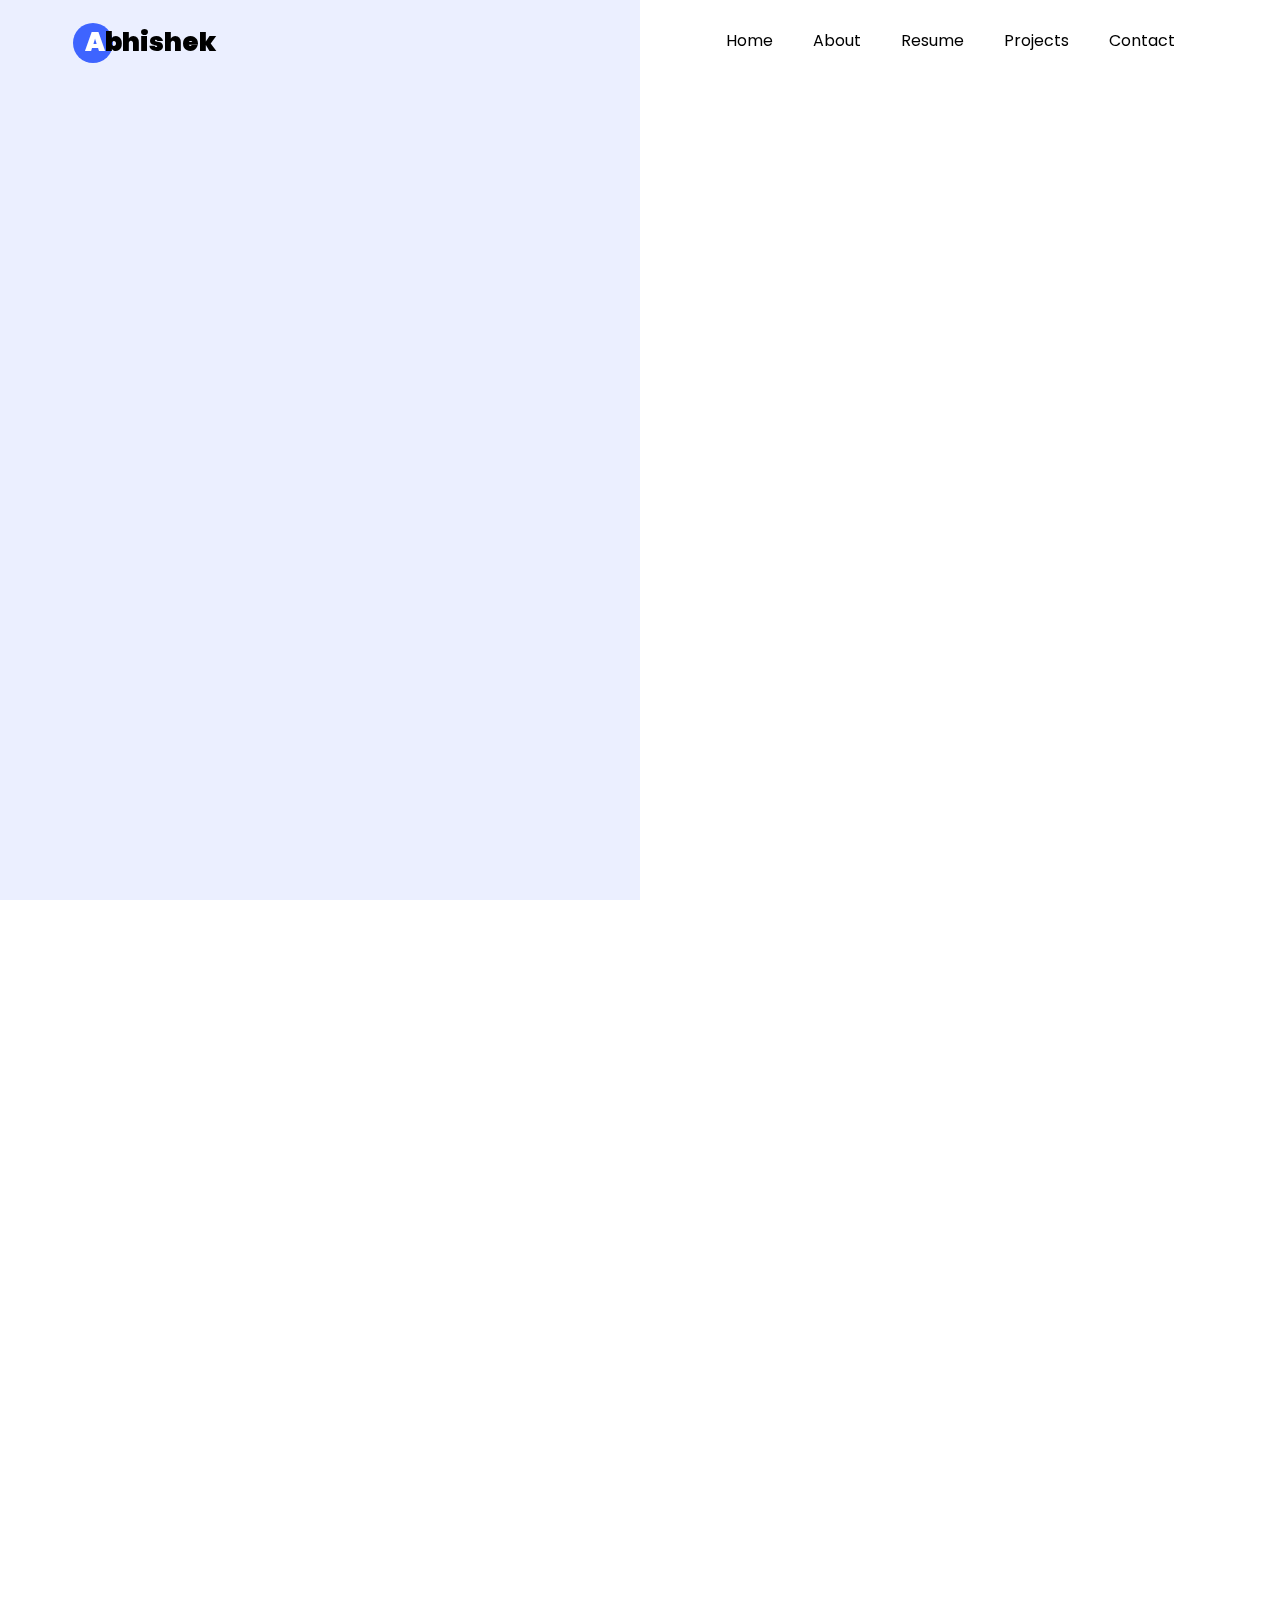
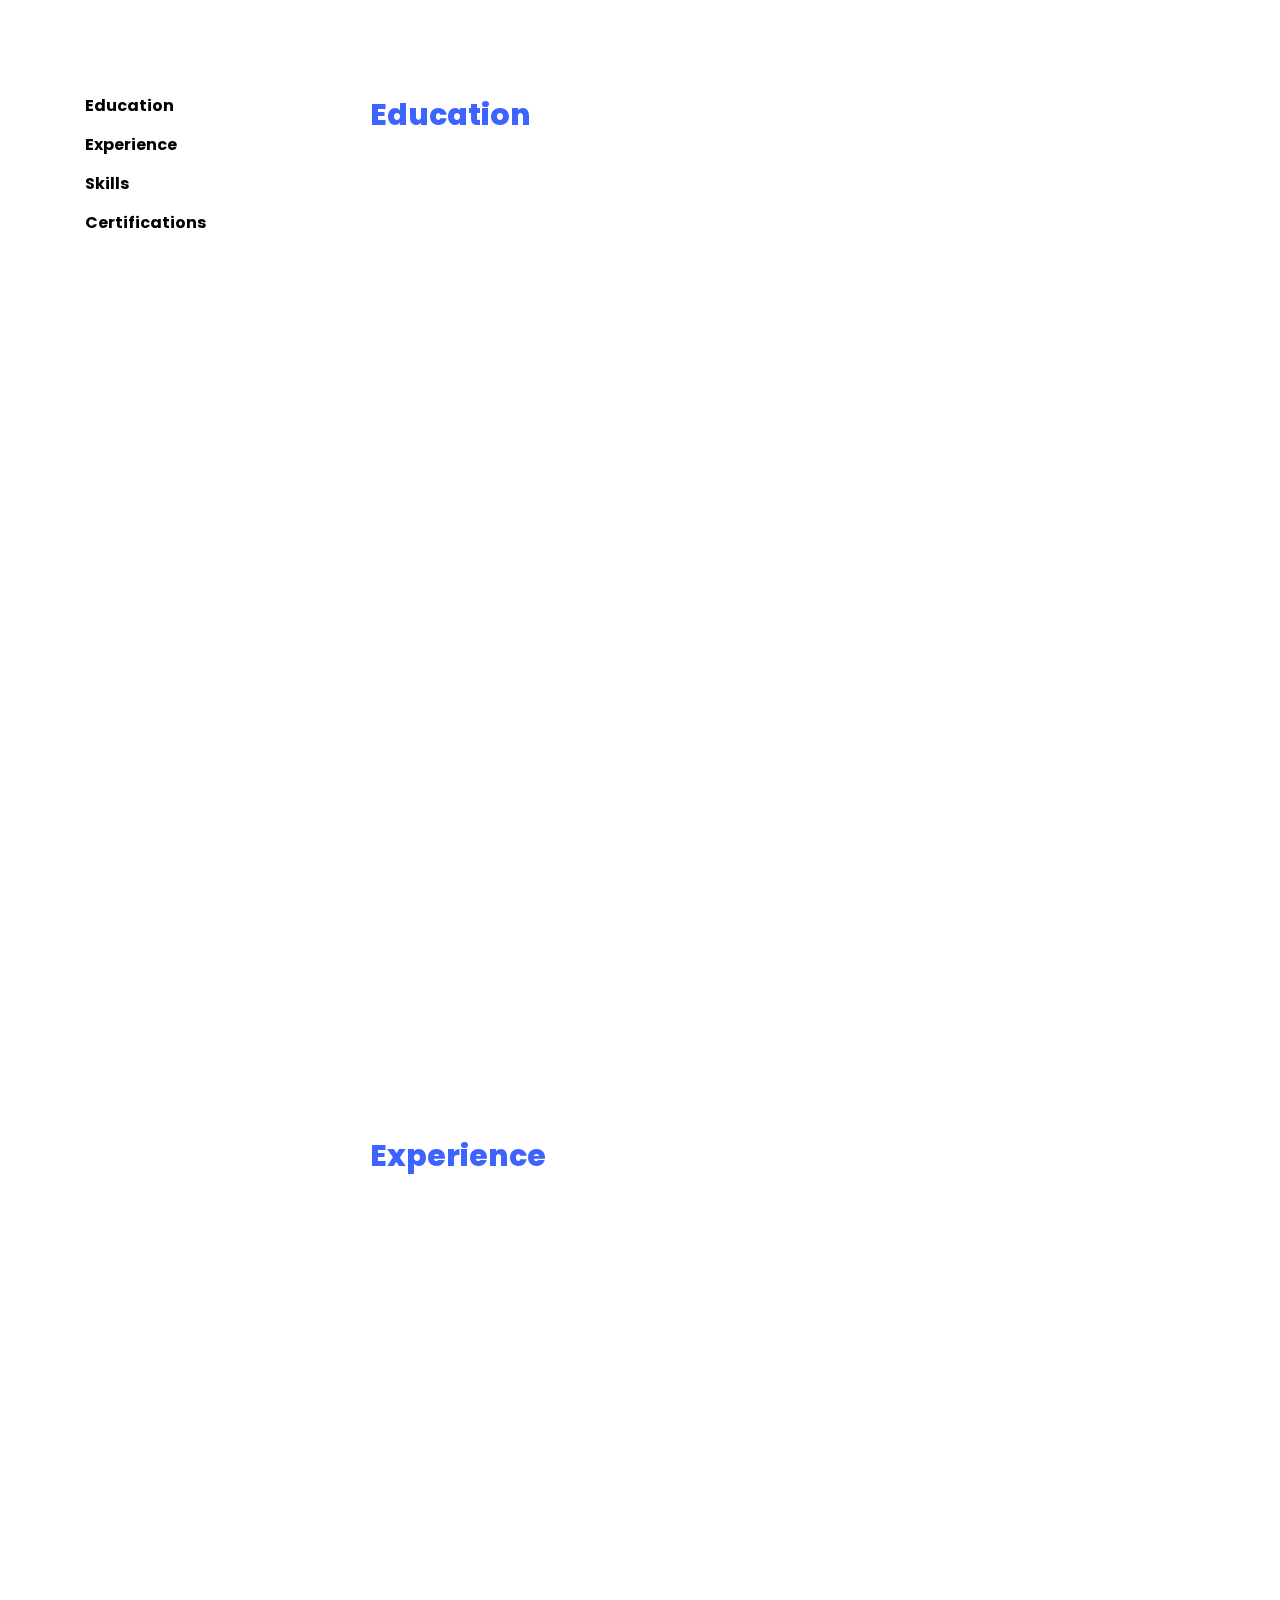
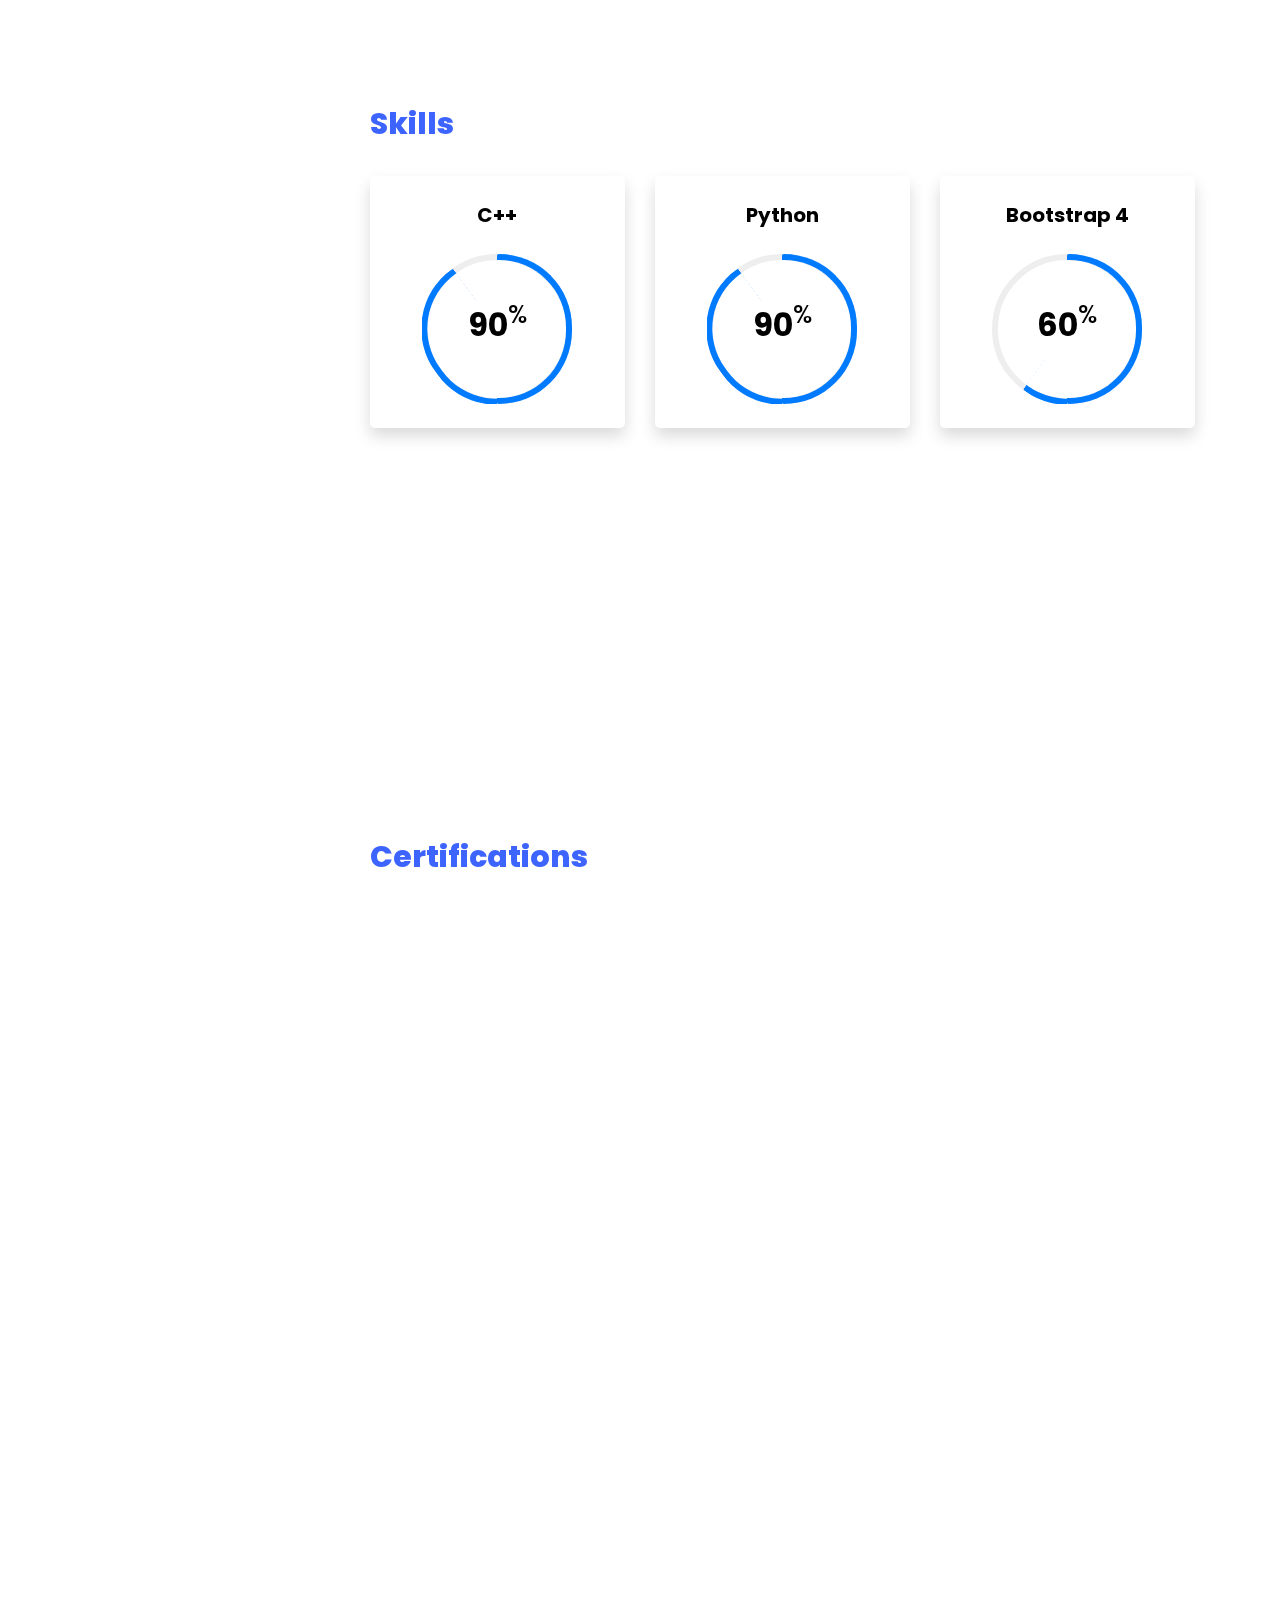
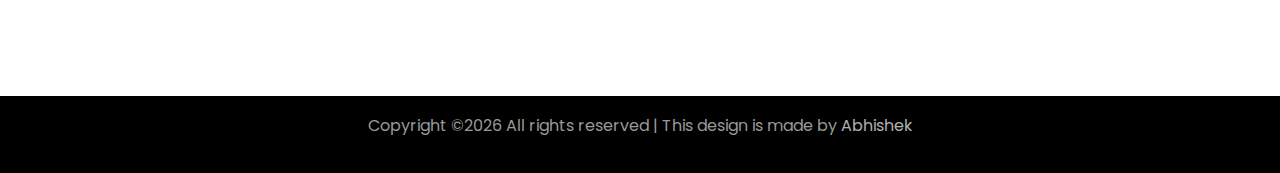
==== index.html @ 72651e6a "Final Commit" ====
<!DOCTYPE html>
<html lang="en">
  
<head>
    <title>Abhishek Tormal</title>
    <meta charset="utf-8">
    <meta name="viewport" content="width=device-width, initial-scale=1, shrink-to-fit=no">
    
    <link href="https://fonts.googleapis.com/css?family=Poppins:100,200,300,400,500,600,700,800,900" rel="stylesheet">

    <link rel="stylesheet" href="css/open-iconic-bootstrap.min.css">
    <link rel="stylesheet" href="css/animate.css">
    
    <link rel="stylesheet" href="css/owl.carousel.min.css">
    <link rel="stylesheet" href="css/owl.theme.default.min.css">
    <link rel="stylesheet" href="css/magnific-popup.css">

    <link rel="stylesheet" href="css/aos.css">

    <link rel="stylesheet" href="css/ionicons.min.css">
    
    <link rel="stylesheet" href="css/flaticon.css">
    <link rel="stylesheet" href="css/icomoon.css">
    <link rel="stylesheet" href="css/style.css">
    <link rel="shotcut icon" ref="images/fav.html" />
  </head>
  <body data-spy="scroll" data-target=".site-navbar-target" data-offset="300">
	  
	  
    <nav class="navbar navbar-expand-lg navbar-dark ftco_navbar ftco-navbar-light site-navbar-target" id="ftco-navbar">
	    <div class="container">
	      <a class="navbar-brand" href="index.html"><span>A</span>bhishek</a>
	      <button class="navbar-toggler js-fh5co-nav-toggle fh5co-nav-toggle" type="button" data-toggle="collapse" data-target="#ftco-nav" aria-controls="ftco-nav" aria-expanded="false" aria-label="Toggle navigation">
	        <span class="oi oi-menu"></span> Menu
	      </button>

	      <div class="collapse navbar-collapse" id="ftco-nav">
	        <ul class="navbar-nav nav ml-auto">
	          <li class="nav-item"><a href="#home-section" class="nav-link"><span>Home</span></a></li>
	          <li class="nav-item"><a href="#about-section" class="nav-link"><span>About</span></a></li>
	          <li class="nav-item"><a href="#resume-section" class="nav-link"><span>Resume</span></a></li>
	          
	       <li class="nav-item"><a href="#projects-section" class="nav-link"><span>Projects</span></a></li>
	         
	          <li class="nav-item"><a href="#contact-section" class="nav-link"><span>Contact</span></a></li>
	        </ul>
	      </div>
	    </div>
	  </nav>
	  <section class="hero-wrap js-fullheight">
      <div class="overlay"></div>
      <div class="container">
        <div class="row no-gutters slider-text js-fullheight justify-content-center align-items-center">
          <div class="col-lg-8 col-md-6 ftco-animate d-flex align-items-center">
          	<div class="text text-center">
          		<span class="subheading">Hey! I am</span>
		  				<h1>Abhishek Tormal</h1>
			  				<h2>I'm a 
								  <span
								     class="txt-rotate"
								     data-period="2000"
								     data-rotate='[ "Web Developer.", "Android App Developer.", "Google IT Support Specialist" ]'></span>
								</h2>
							</div>
            </div>
          </div>
        </div>
      
      <!--div class="mouse">
				<a href="#" class="mouse-icon">
					<div class="mouse-wheel"><span class="ion-ios-arrow-round-down"></span></div>
				</a>
			</div-->
    </section>

    <section class="ftco-about img ftco-section ftco-no-pt ftco-no-pb" id="about-section">
    	<div class="container">
    		<div class="row d-flex no-gutters">
    			<div class="col-md-6 col-lg-6 d-flex">
    				<div class="img-about img d-flex align-items-stretch">
    					<div class="overlay"></div>
	    				<div class="img d-flex align-self-stretch align-items-center" style="background-image:url(images/Abhi.jpg);
	    				height:665px;">
	    				</div>
    				</div>
    			</div>
    			<div class="col-md-6 col-lg-6 pl-md-5 py-5">
    				<div class="row justify-content-start pb-3">
		          <div class="col-md-12 heading-section ftco-animate">
		          	<h1 class="big">About</h1>
		            <h2 class="mb-4">Read more about Abhishek </h2>
		            <p>Web Developer | Android App Developer | Google IT Support Specialist</p>
		            <ul class="about-info mt-4 px-md-0 px-2">
		            	<li class="d-flex"><span>Name:</span> <span>Abhishek Bhimashankar Tormal</span></li>
		            	<li class="d-flex"><span>Date of birth:</span> <span>June 19, 2000</span></li>
		            	<li class="d-flex"><span>Address:</span> <span>Akole Tal.Akole Dist.A.Nagar</span></li>
		            	<li class="d-flex"><span>Zip code:</span> <span>422601</span></li>
		            	<li class="d-flex"><span>Email:</span> <span>abhishektormal52@gmail.com</span></li>
		            	<li class="d-flex"><span>Phone: </span> <span>9139518141</span></li>
		            </ul>
		          </div>
		        </div>
	          <div class="counter-wrap ftco-animate d-flex mt-md-3">
              <div class="text">
              	<p class="mb-4">
	                <span class="number" data-number="5">0</span>
	                <span>Projects complete</span>
                </p>
                <p><a href="#" class="btn btn-primary py-3 px-3">Download CV</a></p>
              </div>
	          </div>
	        </div>
        </div>
    	</div>
    </section>

    <section class="ftco-section ftco-no-pb goto-here" id="resume-section">
    	<div class="container">
    		<div class="row">
    			<div class="col-md-3">
				    <nav id="navi">
					    <ul>
					      <li><a href="#page-1">Education</a></li>
					      <li><a href="#page-2">Experience</a></li>
					      <li><a href="#page-3">Skills</a></li>
					      <li><a href="#page-4">Certifications</a></li>
					    </ul>
					  </nav>
					</div>
					<div class="col-md-9">
					  <div id="page-1" class= "page one">
					  	<h2 class="heading">Education</h2>
					    <div class="resume-wrap d-flex ftco-animate">
					    	<div class="icon d-flex align-items-center justify-content-center">
					    		<span class="flaticon-ideas"></span>
					    	</div>
					    	<div class="text pl-3">
		    					<span class="date">2018-2022</span>
		    					<h2>Bachelor of Computer Engineering</h2>
		    					<span class="position">Savitribai Phule Pune University</span><br>
		    					<span class="position">Marathwada Mitra Mandal's Institute of Technology, Lohgaon Pune.</span>
		    					<p>9.22 SGPA</p>
		    					<p>

Programming languages which I have hands-on experience :- C, C+
+ (gold badge), Python (gold badge), Java, PHP, HTML, CSS, SQL.<br>
Operating System - Windows, Linux<br>
Databases - SQL, Oracle<br>
<br>

Recently I completed the Google IT Professional Certificate - a
hands on IT support program that covers troubleshooting, customer
service, networking, operating system, system administration and
security.
	    				</div>
	    				</div>
	    				<div class="resume-wrap d-flex ftco-animate">
	    					<div class="icon d-flex align-items-center justify-content-center">
					    		<span class="flaticon-ideas"></span>
					    	</div>
					    	<div class="text pl-3">
		    					<span class="date">2017-2018</span>
		    					<h2>HSC (Science)</h2>
		    					<span class="position">Akole Taluka Education Societys Arts, Commerce & Dadasaheb
Rupwate Science College, Akole, Dist.Ahmednagar 422601</span>
		    					<p>79.85 %</p>
		    				</div>
	    				</div>
	    				<div class="resume-wrap d-flex ftco-animate">
	    					<div class="icon d-flex align-items-center justify-content-center">
					    		<span class="flaticon-ideas"></span>
					    	</div>
					    	<div class="text pl-3">
		    					<span class="date">2015-2016</span><br>
		    					<h2>SSC</h2>
		    					<span class="position">Agasti Vidyalaya ,Akole</span>
		    					<p>93.00 %</p>
		    				</div>
	    				</div>
					  </div>

					  <div id="page-2" class= "page two">
					  	<h2 class="heading">Experience</h2>
					    <div class="resume-wrap d-flex ftco-animate">
					    	<div class="icon d-flex align-items-center justify-content-center">
					    		<span class="flaticon-ideas"></span>
					    	</div>
					    	<div class="text pl-3">
		    					<span class="date">1st May 2020 - 1st June 2020</span>
		    					<h2>Detailed Developer Report</h2>
		    					<span class="position">E-commerce platform</span>
		    					<p>Worked as an Ethical Hacker and this report contains vulnerabilities of e-commerce platform Website.</p>
		    				</div><br>
		    				
	    				</div>
	    				<div class="resume-wrap d-flex ftco-animate">
	    				<div class="icon d-flex align-items-center justify-content-center">
					    		<span class="flaticon-ideas"></span>
					    	</div>
		    				<div class="text pl-3">
		    					<span class="date">March 2020 - may 2020</span>
		    					<h2>Wordpress Website</h2>
		    					<span class="position">Adventurous</span>
		    					<p>Worked as an Web Developer.</p>
		    				</div>
		    			</div>
					  </div>
					  <div id="page-3" class= "page three">
					  	<h2 class="heading">Skills</h2>
					  	<div class="row progress-circle mb-5">
					  		<div class="col-lg-4 mb-4">
						      <div class="bg-white rounded-lg shadow p-4">
						        <h2 class="h5 font-weight-bold text-center mb-4">C++</h2>

						        <!-- Progress bar 1 -->
						        <div class="progress mx-auto" data-value='90'>
						          <span class="progress-left">
                        <span class="progress-bar border-primary"></span>
						          </span>
						          <span class="progress-right">
                        <span class="progress-bar border-primary"></span>
						          </span>
						          <div class="progress-value w-100 h-100 rounded-circle d-flex align-items-center justify-content-center">
						            <div class="h2 font-weight-bold">90<sup class="small">%</sup></div>
						          </div>
						        </div>
						        <!-- END -->

						        <!-- Demo info -->
						        <!-- END -->
						      </div>
						    </div>

						    <div class="col-lg-4 mb-4">
						      <div class="bg-white rounded-lg shadow p-4">
						        <h2 class="h5 font-weight-bold text-center mb-4">Python</h2>

						        <!-- Progress bar 1 -->
						        <div class="progress mx-auto" data-value='90'>
						          <span class="progress-left">
                        <span class="progress-bar border-primary"></span>
						          </span>
						          <span class="progress-right">
                        <span class="progress-bar border-primary"></span>
						          </span>
						          <div class="progress-value w-100 h-100 rounded-circle d-flex align-items-center justify-content-center">
						            <div class="h2 font-weight-bold">90<sup class="small">%</sup></div>
						          </div>
						        </div>
						        <!-- END -->

						        
						      </div>
						    </div>

						    <div class="col-lg-4 mb-4">
						      <div class="bg-white rounded-lg shadow p-4">
						        <h2 class="h5 font-weight-bold text-center mb-4">Bootstrap 4</h2>

						        <!-- Progress bar 1 -->
						        <div class="progress mx-auto" data-value='60'>
						          <span class="progress-left">
                        <span class="progress-bar border-primary"></span>
						          </span>
						          <span class="progress-right">
                        <span class="progress-bar border-primary"></span>
						          </span>
						          <div class="progress-value w-100 h-100 rounded-circle d-flex align-items-center justify-content-center">
						            <div class="h2 font-weight-bold">60<sup class="small">%</sup></div>
						          </div>
						        </div>
						        <!-- END -->

						        <!-- Demo info -->
						        
						        <!-- END -->
						      </div>
						    </div>
					  	</div>
					  	<div class="row">
					  		<div class="col-md-6 animate-box">
									<div class="progress-wrap ftco-animate">
										<h3>Java</h3>
										<div class="progress">
										 	<div class="progress-bar color-1" role="progressbar" aria-valuenow="60"
										  	aria-valuemin="0" aria-valuemax="100" style="width:60%">
										    <span>70%</span>
										  	</div>
										</div>
									</div>
								</div>
								<div class="col-md-6 animate-box">
									<div class="progress-wrap ftco-animate">
										<h3>Network Security</h3>
										<div class="progress">
										 	<div class="progress-bar color-2" role="progressbar" aria-valuenow="75"
										  	aria-valuemin="0" aria-valuemax="100" style="width:75%">
										    <span>75%</span>
										  	</div>
										</div>
									</div>
								</div>
								<div class="col-md-6 animate-box">
									<div class="progress-wrap ftco-animate">
										<h3>MySQL</h3>
										<div class="progress">
										 	<div class="progress-bar color-3" role="progressbar" aria-valuenow="40"
										  	aria-valuemin="0" aria-valuemax="100" style="width:40%">
										    <span>80%</span>
										  	</div>
										</div>
									</div>
								</div>
								<div class="col-md-6 animate-box">
									<div class="progress-wrap ftco-animate">
										<h3>Technical Skills</h3>
										<div class="progress">
										 	<div class="progress-bar color-4" role="progressbar" aria-valuenow="75"
										  	aria-valuemin="0" aria-valuemax="100" style="width:75%">
										    <span>75%</span>
										  	</div>
										</div>
									</div>
								</div>
								<div class="col-md-6 animate-box">
									<div class="progress-wrap ftco-animate">
										<h3>PHP</h3>
										<div class="progress">
										 	<div class="progress-bar color-5" role="progressbar" aria-valuenow="75"
										  	aria-valuemin="0" aria-valuemax="100" style="width:70%">
										    <span>65%</span>
										  	</div>
										</div>
									</div>
								</div>
								<div class="col-md-6 animate-box">
									<div class="progress-wrap ftco-animate">
										<h3>Problem Solving</h3>
										<div class="progress">
										 	<div class="progress-bar color-6" role="progressbar" aria-valuenow="80"
										  	aria-valuemin="0" aria-valuemax="100" style="width:80%">
										    <span>80%</span>
										  	</div>
										</div>
									</div>
								</div>
					  	</div>
					  </div>

				<div id="page-4" class= "page four">
					    <h2 class="heading">Certifications</h2>
					    <div class="resume-wrap d-flex ftco-animate">
					    	<div class="icon d-flex align-items-center justify-content-center">
					    		<span class="flaticon-ideas"></span>
					    	</div>
					    	<div class="text pl-3">
		    					<span class="date">8 Months</span>
		    					<h2>Google IT Support Professional Certificate</h2>
		    					<span>Coursera, Online</span>
		    					
	    					</div>
	    				</div>
	    				<div class="resume-wrap d-flex ftco-animate">
	    					<div class="icon d-flex align-items-center justify-content-center">
					    		<span class="flaticon-ideas"></span>
					    	</div>
					    	<div class="text pl-3">
		    					<span class="date">2 Months</span>
		    					<h2>Certified Network Security Specialist (CNSS)</h2>
		    					<span>International Cybersecurity Institute (icsi.co.uk), Online</span>
		    				
		    				</div>
	    				</div>
	    				<div class="resume-wrap d-flex ftco-animate">
	    					<div class="icon d-flex align-items-center justify-content-center">
					    		<span class="flaticon-ideas"></span>
					    	</div>
					    	<div class="text pl-3">
		    					<span class="date">4 Weeks</span>
		    					<h2>Front-End Web UI Frameworks and Tools Bootstrap 4</h2>
		    					<span>Coursera, Online</span>
		    				
		    				</div>
	    				</div>
	    				<div class="resume-wrap d-flex ftco-animate">
	    					<div class="icon d-flex align-items-center justify-content-center">
					    		<span class="flaticon-ideas"></span>
					    	</div>
					    	<div class="text pl-3">
		    					<span class="date">2 Weeks</span>
		    					<h2>SQL Bootcamp With MySQL, PHP & Python</h2>
		    					<span>Udemy, Online</span>
		    				
		    				</div>
	    				</div>
	    				<div class="resume-wrap d-flex ftco-animate">
	    					<div class="icon d-flex align-items-center justify-content-center">
					    		<span class="flaticon-ideas"></span>
					    	</div>
					    	<div class="text pl-3">
		    					<span class="date">4 Weeks</span>
		    					<h2>Python For Machine Learning</h2>
		    					<span>Great Learning Academy, Online</span>
		    				
		    				</div>
	    				</div>
	    				<div class="resume-wrap d-flex ftco-animate">
	    					<div class="icon d-flex align-items-center justify-content-center">
					    		<span class="flaticon-ideas"></span>
					    	</div>
					    	<div class="text pl-3">
		    					<span class="date">15 Days</span>
		    					<h2>Career Edge : Knockdown the Lockdown</h2>
		    					<span>TCSiON, Online</span>
		    				</div>
	    				</div>
	    			</div>
				</div>
			 </div>
    	</div>
    </section>

    <!--section class="ftco-section" id="services-section">
    	<div class="container-fluid px-md-5">
    		<div class="row justify-content-center py-5 mt-5">
          <div class="col-md-12 heading-section text-center ftco-animate">
          	<h1 class="big big-2">Services</h1>
            <h2 class="mb-4">Services</h2>
            <p>Far far away, behind the word mountains, far from the countries Vokalia and Consonantia</p>
          </div>
        </div>
    		<div class="row">
					<div class="col-md-4 text-center d-flex ftco-animate">
						<a href="#" class="services-1 shadow">
							<span class="icon">
								<i class="flaticon-analysis"></i>
							</span>
							<div class="desc">
								<h3 class="mb-5">Web Design</h3>
								<p>A small river named Duden flows by their place and supplies it with the necessary regelialia.</p>
							</div>
						</a>
					</div>
					<div class="col-md-4 text-center d-flex ftco-animate">
						<a href="#" class="services-1 shadow">
							<span class="icon">
								<i class="flaticon-flasks"></i>
							</span>
							<div class="desc">
								<h3 class="mb-5">Phtography</h3>
								<p>A small river named Duden flows by their place and supplies it with the necessary regelialia.</p>
							</div>
						</a>
					</div>
					<div class="col-md-4 text-center d-flex ftco-animate">
						<a href="#" class="services-1 shadow">
							<span class="icon">
								<i class="flaticon-ideas"></i>
							</span>
							<div class="desc">
								<h3 class="mb-5">Web Developer</h3>
								<p>A small river named Duden flows by their place and supplies it with the necessary regelialia.</p>
							</div>
						</a>
					</div>

					<div class="col-md-4 text-center d-flex ftco-animate">
						<a href="#" class="services-1 shadow">
							<span class="icon">
								<i class="flaticon-innovation"></i>
							</span>
							<div class="desc">
								<h3 class="mb-5">App Developing</h3>
								<p>A small river named Duden flows by their place and supplies it with the necessary regelialia.</p>
							</div>
						</a>
					</div>
					<div class="col-md-4 text-center d-flex ftco-animate">
						<a href="#" class="services-1 shadow">
							<span class="icon">
								<i class="flaticon-ux-design"></i>
							</span>
							<div class="desc">
								<h3 class="mb-5">Branding</h3>
								<p>A small river named Duden flows by their place and supplies it with the necessary regelialia.</p>
							</div>
						</a>
					</div>
					<div class="col-md-4 text-center d-flex ftco-animate">
						<a href="#" class="services-1 shadow">
							<span class="icon">
								<i class="flaticon-idea"></i>
							</span>
							<div class="desc">
								<h3 class="mb-5">Product Strategy</h3>
								<p>A small river named Duden flows by their place and supplies it with the necessary regelialia.</p>
							</div>
						</a>
					</div>
				</div>
    	</div>
    </section-->


    <section class="ftco-section ftco-project" id="projects-section">
    	<div class="container-fluid px-md-0">
    		<div class="row no-gutters justify-content-center pb-5">
          <div class="col-md-12 heading-section text-center ftco-animate">
          	<h1 class="big big-2">Projects</h1>
            <h2 class="mb-4">Abhishek's Work</h2>
          </div>
        </div>
    		<div class="row no-gutters">
    			<div class="col-md-4">
    				<div class="project img ftco-animate d-flex justify-content-center align-items-center" style="background-image: url(images/img2.png);">
    					<div class="overlay"></div>
	    				<div class="text text-center p-4">
	    					<h3><a href="#">Detailed Developer Report</a></h3>
	    					<span>Vulnerabilities Of Website</span>
	    				</div>
    				</div>
  				</div>

  				<div class="col-md-4">
    				<div class="project img ftco-animate d-flex justify-content-center align-items-center" style="background-image: url(images/img1.png);">
    					<div class="overlay"></div>
	    				<div class="text text-center p-4">
	    					<h3><a href="http://abhishekt.ml/Animals/">Adventurous Website</a></h3>
	    					<span>Web Design</span>
	    				</div>
    				</div>
  				</div>

    			<div class="col-md-4">
    				<div class="project img ftco-animate d-flex justify-content-center align-items-center" style="background-image: url(images/img3.png);">
    					<div class="overlay"></div>
	    				<div class="text text-center p-4">
	    					<h3><a href="https://onelife18.blogspot.com/">Wild Life</a></h3>
	    					<span>Web Design</span>
	    				</div>
    				</div>
    			</div>
    			<div class="col-md-4">
    				<div class="project img ftco-animate d-flex justify-content-center align-items-center" style="background-image: url(images/img4.png);">
    					<div class="overlay"></div>
	    				<div class="text text-center p-4">
	    					<h3><a href="https://countrymystery.blogspot.com/">Mysterious Places</a></h3>
	    					<span>Web Design</span>
	    				</div>
    				</div>
    			</div>
    		</div>
    	</div>
    </section>

    <!--section class="ftco-section ftco-no-pt ftco-no-pb ftco-counter img" id="section-counter">
    	<div class="container-fluid px-md-5">
				<div class="row d-md-flex align-items-center">
          <div class="col-md d-flex justify-content-center counter-wrap ftco-animate">
            <div class="block-18 shadow">
              <div class="text">
                <strong class="number" data-number="100">0</strong>
                <span>Awards</span>
              </div>
            </div>
          </div>
          <div class="col-md d-flex justify-content-center counter-wrap ftco-animate">
            <div class="block-18 shadow">
              <div class="text">
                <strong class="number" data-number="1200">0</strong>
                <span>Complete Projects</span>
              </div>
            </div>
          </div>
          <div class="col-md d-flex justify-content-center counter-wrap ftco-animate">
            <div class="block-18 shadow">
              <div class="text">
                <strong class="number" data-number="1200">0</strong>
                <span>Happy Customers</span>
              </div>
            </div>
          </div>
          <div class="col-md d-flex justify-content-center counter-wrap ftco-animate">
            <div class="block-18 shadow">
              <div class="text">
                <strong class="number" data-number="500">0</strong>
                <span>Cups of coffee</span>
              </div>
            </div>
          </div>
        </div>
      </div>
    </section-->



    <!--section class="ftco-section ftco-hireme img" style="background-image: url(images/bg_1.jpg)">
    	<div class="overlay"></div>
			<div class="container">
				<div class="row justify-content-center">
					<div class="col-md-7 ftco-animate text-center">
						<h2>I'm <span>Available</span> for freelancing</h2>
						<p>A small river named Duden flows by their place and supplies it with the necessary regelialia.</p>
						<p class="mb-0"><a href="#" class="btn btn-primary py-3 px-5">Hire me</a></p>
					</div>
				</div>
			</div>
		</section-->

    <section class="ftco-section contact-section ftco-no-pb" id="contact-section">
      <div class="container">
      	<div class="row justify-content-center mb-5 pb-3">
          <div class="col-md-7 heading-section text-center ftco-animate">
            <h1 class="big big-2">Contact</h1>
            <h2 class="mb-4">Contact Me</h2>
           
          </div>
        </div>

        <div class="row d-flex contact-info mb-5 col-md-12">
          <div class="col-md-6 col-lg-6 d-flex ftco-animate">
          	<div class="align-self-stretch box text-center p-4 shadow">
          		<div class="icon d-flex align-items-center justify-content-center">
          			<span class="icon-phone2"></span>
          		</div>
          		<div>
	          		<h3 class="mb-4">Contact Number</h3>
		            <p><a href="tel://7218350721">+91 9139518141</a></p>
	            </div>
	          </div>
          </div>
          <div class="col-md-6 col-lg-6 d-flex ftco-animate">
          	<div class="align-self-stretch box text-center p-4 shadow">
          		<div class="icon d-flex align-items-center justify-content-center">
          			<span class="icon-paper-plane"></span>
          		</div>
          		<div>
	          		<h3 class="mb-4">Email Address</h3>
		            <p><a title="Email" href="mailto:jadhavvishakha1111@gmail.com">abhishektormal52@gmail.com</a></p>
		          </div>
	          </div>
          </div>

           <ul class="ftco-footer-social list-unstyled float-md-left float-lft mt-5 col-md-12 text-center">
                <li class="ftco-animate"><a href="https://www.linkedin.com/in/abhishek-tormal/"><span class="icon-linkedin"></span></a></li>
                  <li class="ftco-animate"><a href="https://github.com/abhit07"><span class="icon-github"></span></a></li>
                    <li class="ftco-animate"><a href="#"><span class="icon-skype"></span></a></li>
                <li class="ftco-animate"><a href="#"><span class="icon-facebook"></span></a></li>
                <li class="ftco-animate"><a href="https://www.instagram.com/_abhishek_tormal_/?hl=en"><span class="icon-instagram"></span></a></li>
              </ul>
        </div>
        

      </div>
    </section>
		

    <footer class="ftco-footer ftco-section">
      
      
        <div class="row">
          <div class="col-md-12 text-center">

         
  Copyright &copy;<script>document.write(new Date().getFullYear());</script> All rights reserved | This design is made by <a href="#">Abhishek</a>
  </p>
          </div>
        </div>
    </footer>
    
  

  <!-- loader -->
  <div id="ftco-loader" class="show fullscreen"><svg class="circular" width="48px" height="48px"><circle class="path-bg" cx="24" cy="24" r="22" fill="none" stroke-width="4" stroke="#eeeeee"/><circle class="path" cx="24" cy="24" r="22" fill="none" stroke-width="4" stroke-miterlimit="10" stroke="#F96D00"/></svg></div>


  <script src="js/jquery.min.js"></script>
  <script src="js/jquery-migrate-3.0.1.min.js"></script>
  <script src="js/popper.min.js"></script>
  <script src="js/bootstrap.min.js"></script>
  <script src="js/jquery.easing.1.3.js"></script>
  <script src="js/jquery.waypoints.min.js"></script>
  <script src="js/jquery.stellar.min.js"></script>
  <script src="js/owl.carousel.min.js"></script>
  <script src="js/jquery.magnific-popup.min.js"></script>
  <script src="js/aos.js"></script>
  <script src="js/jquery.animateNumber.min.js"></script>
  <script src="js/scrollax.min.js"></script>
  
  <script src="js/main.js"></script>
    
  </body>

</html>
---- css/flaticon.css ----
@font-face {
  font-family: "Flaticon";
  src: url("../fonts/flaticon/font/Flaticon.eot");
  src: url("../fonts/flaticon/font/Flaticond41d.eot?#iefix") format("embedded-opentype"),
       url("../fonts/flaticon/font/Flaticon.woff") format("woff"),
       url("../fonts/flaticon/font/Flaticon.ttf") format("truetype"),
       url("../fonts/flaticon/font/Flaticon.svg#Flaticon") format("svg");
  font-weight: normal;
  font-style: normal;
}

@media screen and (-webkit-min-device-pixel-ratio:0) {
  @font-face {
    font-family: "Flaticon";
    src: url("../fonts/flaticon/font/Flaticon.svg#Flaticon") format("svg");
  }
}

[class^="flaticon-"]:before, [class*=" flaticon-"]:before,
[class^="flaticon-"]:after, [class*=" flaticon-"]:after {   
  font-family: Flaticon;
  font-style: normal;
  font-weight: normal;
  font-variant: normal;
  text-transform: none;
  line-height: 1;

  /* Better Font Rendering =========== */
  -webkit-font-smoothing: antialiased;
  -moz-osx-font-smoothing: grayscale;
}

.flaticon-ideas:before { content: "\f100"; }
.flaticon-flasks:before { content: "\f101"; }
.flaticon-analysis:before { content: "\f102"; }
.flaticon-ux-design:before { content: "\f103"; }
.flaticon-web-design:before { content: "\f104"; }
.flaticon-idea:before { content: "\f105"; }
.flaticon-innovation:before { content: "\f106"; }
---- css/icomoon.css ----
@font-face {
  font-family: 'icomoon';
  src:  url('../fonts/icomoon/icomoonccfb.eot?6tt51o');
  src:  url('../fonts/icomoon/icomoonccfb.eot?6tt51o#iefix') format('embedded-opentype'),
    url('../fonts/icomoon/icomoonccfb.ttf?6tt51o') format('truetype'),
    url('../fonts/icomoon/icomoonccfb.woff?6tt51o') format('woff'),
    url('../fonts/icomoon/icomoonccfb.svg?6tt51o#icomoon') format('svg');
  font-weight: normal;
  font-style: normal;
}

[class^="icon-"], [class*=" icon-"] {
  /* use !important to prevent issues with browser extensions that change fonts */
  font-family: 'icomoon' !important;
  speak: none;
  font-style: normal;
  font-weight: normal;
  font-variant: normal;
  text-transform: none;
  line-height: 1;

  /* Better Font Rendering =========== */
  -webkit-font-smoothing: antialiased;
  -moz-osx-font-smoothing: grayscale;
}

.icon-asterisk:before {
  content: "\f069";
}
.icon-plus:before {
  content: "\f067";
}
.icon-question:before {
  content: "\f128";
}
.icon-minus:before {
  content: "\f068";
}
.icon-glass:before {
  content: "\f000";
}
.icon-music:before {
  content: "\f001";
}
.icon-search:before {
  content: "\f002";
}
.icon-envelope-o:before {
  content: "\f003";
}
.icon-heart:before {
  content: "\f004";
}
.icon-star:before {
  content: "\f005";
}
.icon-star-o:before {
  content: "\f006";
}
.icon-user:before {
  content: "\f007";
}
.icon-film:before {
  content: "\f008";
}
.icon-th-large:before {
  content: "\f009";
}
.icon-th:before {
  content: "\f00a";
}
.icon-th-list:before {
  content: "\f00b";
}
.icon-check:before {
  content: "\f00c";
}
.icon-close:before {
  content: "\f00d";
}
.icon-remove:before {
  content: "\f00d";
}
.icon-times:before {
  content: "\f00d";
}
.icon-search-plus:before {
  content: "\f00e";
}
.icon-search-minus:before {
  content: "\f010";
}
.icon-power-off:before {
  content: "\f011";
}
.icon-signal:before {
  content: "\f012";
}
.icon-cog:before {
  content: "\f013";
}
.icon-gear:before {
  content: "\f013";
}
.icon-trash-o:before {
  content: "\f014";
}
.icon-home:before {
  content: "\f015";
}
.icon-file-o:before {
  content: "\f016";
}
.icon-clock-o:before {
  content: "\f017";
}
.icon-road:before {
  content: "\f018";
}
.icon-download:before {
  content: "\f019";
}
.icon-arrow-circle-o-down:before {
  content: "\f01a";
}
.icon-arrow-circle-o-up:before {
  content: "\f01b";
}
.icon-inbox:before {
  content: "\f01c";
}
.icon-play-circle-o:before {
  content: "\f01d";
}
.icon-repeat:before {
  content: "\f01e";
}
.icon-rotate-right:before {
  content: "\f01e";
}
.icon-refresh:before {
  content: "\f021";
}
.icon-list-alt:before {
  content: "\f022";
}
.icon-lock:before {
  content: "\f023";
}
.icon-flag:before {
  content: "\f024";
}
.icon-headphones:before {
  content: "\f025";
}
.icon-volume-off:before {
  content: "\f026";
}
.icon-volume-down:before {
  content: "\f027";
}
.icon-volume-up:before {
  content: "\f028";
}
.icon-qrcode:before {
  content: "\f029";
}
.icon-barcode:before {
  content: "\f02a";
}
.icon-tag:before {
  content: "\f02b";
}
.icon-tags:before {
  content: "\f02c";
}
.icon-book:before {
  content: "\f02d";
}
.icon-bookmark:before {
  content: "\f02e";
}
.icon-print:before {
  content: "\f02f";
}
.icon-camera:before {
  content: "\f030";
}
.icon-font:before {
  content: "\f031";
}
.icon-bold:before {
  content: "\f032";
}
.icon-italic:before {
  content: "\f033";
}
.icon-text-height:before {
  content: "\f034";
}
.icon-text-width:before {
  content: "\f035";
}
.icon-align-left:before {
  content: "\f036";
}
.icon-align-center:before {
  content: "\f037";
}
.icon-align-right:before {
  content: "\f038";
}
.icon-align-justify:before {
  content: "\f039";
}
.icon-list:before {
  content: "\f03a";
}
.icon-dedent:before {
  content: "\f03b";
}
.icon-outdent:before {
  content: "\f03b";
}
.icon-indent:before {
  content: "\f03c";
}
.icon-video-camera:before {
  content: "\f03d";
}
.icon-image:before {
  content: "\f03e";
}
.icon-photo:before {
  content: "\f03e";
}
.icon-picture-o:before {
  content: "\f03e";
}
.icon-pencil:before {
  content: "\f040";
}
.icon-map-marker:before {
  content: "\f041";
}
.icon-adjust:before {
  content: "\f042";
}
.icon-tint:before {
  content: "\f043";
}
.icon-edit:before {
  content: "\f044";
}
.icon-pencil-square-o:before {
  content: "\f044";
}
.icon-share-square-o:before {
  content: "\f045";
}
.icon-check-square-o:before {
  content: "\f046";
}
.icon-arrows:before {
  content: "\f047";
}
.icon-step-backward:before {
  content: "\f048";
}
.icon-fast-backward:before {
  content: "\f049";
}
.icon-backward:before {
  content: "\f04a";
}
.icon-play:before {
  content: "\f04b";
}
.icon-pause:before {
  content: "\f04c";
}
.icon-stop:before {
  content: "\f04d";
}
.icon-forward:before {
  content: "\f04e";
}
.icon-fast-forward:before {
  content: "\f050";
}
.icon-step-forward:before {
  content: "\f051";
}
.icon-eject:before {
  content: "\f052";
}
.icon-chevron-left:before {
  content: "\f053";
}
.icon-chevron-right:before {
  content: "\f054";
}
.icon-plus-circle:before {
  content: "\f055";
}
.icon-minus-circle:before {
  content: "\f056";
}
.icon-times-circle:before {
  content: "\f057";
}
.icon-check-circle:before {
  content: "\f058";
}
.icon-question-circle:before {
  content: "\f059";
}
.icon-info-circle:before {
  content: "\f05a";
}
.icon-crosshairs:before {
  content: "\f05b";
}
.icon-times-circle-o:before {
  content: "\f05c";
}
.icon-check-circle-o:before {
  content: "\f05d";
}
.icon-ban:before {
  content: "\f05e";
}
.icon-arrow-left:before {
  content: "\f060";
}
.icon-arrow-right:before {
  content: "\f061";
}
.icon-arrow-up:before {
  content: "\f062";
}
.icon-arrow-down:before {
  content: "\f063";
}
.icon-mail-forward:before {
  content: "\f064";
}
.icon-share:before {
  content: "\f064";
}
.icon-expand:before {
  content: "\f065";
}
.icon-compress:before {
  content: "\f066";
}
.icon-exclamation-circle:before {
  content: "\f06a";
}
.icon-gift:before {
  content: "\f06b";
}
.icon-leaf:before {
  content: "\f06c";
}
.icon-fire:before {
  content: "\f06d";
}
.icon-eye:before {
  content: "\f06e";
}
.icon-eye-slash:before {
  content: "\f070";
}
.icon-exclamation-triangle:before {
  content: "\f071";
}
.icon-warning:before {
  content: "\f071";
}
.icon-plane:before {
  content: "\f072";
}
.icon-calendar:before {
  content: "\f073";
}
.icon-random:before {
  content: "\f074";
}
.icon-comment:before {
  content: "\f075";
}
.icon-magnet:before {
  content: "\f076";
}
.icon-chevron-up:before {
  content: "\f077";
}
.icon-chevron-down:before {
  content: "\f078";
}
.icon-retweet:before {
  content: "\f079";
}
.icon-shopping-cart:before {
  content: "\f07a";
}
.icon-folder:before {
  content: "\f07b";
}
.icon-folder-open:before {
  content: "\f07c";
}
.icon-arrows-v:before {
  content: "\f07d";
}
.icon-arrows-h:before {
  content: "\f07e";
}
.icon-bar-chart:before {
  content: "\f080";
}
.icon-bar-chart-o:before {
  content: "\f080";
}
.icon-twitter-square:before {
  content: "\f081";
}
.icon-facebook-square:before {
  content: "\f082";
}
.icon-camera-retro:before {
  content: "\f083";
}
.icon-key:before {
  content: "\f084";
}
.icon-cogs:before {
  content: "\f085";
}
.icon-gears:before {
  content: "\f085";
}
.icon-comments:before {
  content: "\f086";
}
.icon-thumbs-o-up:before {
  content: "\f087";
}
.icon-thumbs-o-down:before {
  content: "\f088";
}
.icon-star-half:before {
  content: "\f089";
}
.icon-heart-o:before {
  content: "\f08a";
}
.icon-sign-out:before {
  content: "\f08b";
}
.icon-linkedin-square:before {
  content: "\f08c";
}
.icon-thumb-tack:before {
  content: "\f08d";
}
.icon-external-link:before {
  content: "\f08e";
}
.icon-sign-in:before {
  content: "\f090";
}
.icon-trophy:before {
  content: "\f091";
}
.icon-github-square:before {
  content: "\f092";
}
.icon-upload:before {
  content: "\f093";
}
.icon-lemon-o:before {
  content: "\f094";
}
.icon-phone:before {
  content: "\f095";
}
.icon-square-o:before {
  content: "\f096";
}
.icon-bookmark-o:before {
  content: "\f097";
}
.icon-phone-square:before {
  content: "\f098";
}
.icon-twitter:before {
  content: "\f099";
}
.icon-facebook:before {
  content: "\f09a";
}
.icon-facebook-f:before {
  content: "\f09a";
}
.icon-github:before {
  content: "\f09b";
}
.icon-unlock:before {
  content: "\f09c";
}
.icon-credit-card:before {
  content: "\f09d";
}
.icon-feed:before {
  content: "\f09e";
}
.icon-rss:before {
  content: "\f09e";
}
.icon-hdd-o:before {
  content: "\f0a0";
}
.icon-bullhorn:before {
  content: "\f0a1";
}
.icon-bell-o:before {
  content: "\f0a2";
}
.icon-certificate:before {
  content: "\f0a3";
}
.icon-hand-o-right:before {
  content: "\f0a4";
}
.icon-hand-o-left:before {
  content: "\f0a5";
}
.icon-hand-o-up:before {
  content: "\f0a6";
}
.icon-hand-o-down:before {
  content: "\f0a7";
}
.icon-arrow-circle-left:before {
  content: "\f0a8";
}
.icon-arrow-circle-right:before {
  content: "\f0a9";
}
.icon-arrow-circle-up:before {
  content: "\f0aa";
}
.icon-arrow-circle-down:before {
  content: "\f0ab";
}
.icon-globe:before {
  content: "\f0ac";
}
.icon-wrench:before {
  content: "\f0ad";
}
.icon-tasks:before {
  content: "\f0ae";
}
.icon-filter:before {
  content: "\f0b0";
}
.icon-briefcase:before {
  content: "\f0b1";
}
.icon-arrows-alt:before {
  content: "\f0b2";
}
.icon-group:before {
  content: "\f0c0";
}
.icon-users:before {
  content: "\f0c0";
}
.icon-chain:before {
  content: "\f0c1";
}
.icon-link:before {
  content: "\f0c1";
}
.icon-cloud:before {
  content: "\f0c2";
}
.icon-flask:before {
  content: "\f0c3";
}
.icon-cut:before {
  content: "\f0c4";
}
.icon-scissors:before {
  content: "\f0c4";
}
.icon-copy:before {
  content: "\f0c5";
}
.icon-files-o:before {
  content: "\f0c5";
}
.icon-paperclip:before {
  content: "\f0c6";
}
.icon-floppy-o:before {
  content: "\f0c7";
}
.icon-save:before {
  content: "\f0c7";
}
.icon-square:before {
  content: "\f0c8";
}
.icon-bars:before {
  content: "\f0c9";
}
.icon-navicon:before {
  content: "\f0c9";
}
.icon-reorder:before {
  content: "\f0c9";
}
.icon-list-ul:before {
  content: "\f0ca";
}
.icon-list-ol:before {
  content: "\f0cb";
}
.icon-strikethrough:before {
  content: "\f0cc";
}
.icon-underline:before {
  content: "\f0cd";
}
.icon-table:before {
  content: "\f0ce";
}
.icon-magic:before {
  content: "\f0d0";
}
.icon-truck:before {
  content: "\f0d1";
}
.icon-pinterest:before {
  content: "\f0d2";
}
.icon-pinterest-square:before {
  content: "\f0d3";
}
.icon-google-plus-square:before {
  content: "\f0d4";
}
.icon-google-plus:before {
  content: "\f0d5";
}
.icon-money:before {
  content: "\f0d6";
}
.icon-caret-down:before {
  content: "\f0d7";
}
.icon-caret-up:before {
  content: "\f0d8";
}
.icon-caret-left:before {
  content: "\f0d9";
}
.icon-caret-right:before {
  content: "\f0da";
}
.icon-columns:before {
  content: "\f0db";
}
.icon-sort:before {
  content: "\f0dc";
}
.icon-unsorted:before {
  content: "\f0dc";
}
.icon-sort-desc:before {
  content: "\f0dd";
}
.icon-sort-down:before {
  content: "\f0dd";
}
.icon-sort-asc:before {
  content: "\f0de";
}
.icon-sort-up:before {
  content: "\f0de";
}
.icon-envelope:before {
  content: "\f0e0";
}
.icon-linkedin:before {
  content: "\f0e1";
}
.icon-rotate-left:before {
  content: "\f0e2";
}
.icon-undo:before {
  content: "\f0e2";
}
.icon-gavel:before {
  content: "\f0e3";
}
.icon-legal:before {
  content: "\f0e3";
}
.icon-dashboard:before {
  content: "\f0e4";
}
.icon-tachometer:before {
  content: "\f0e4";
}
.icon-comment-o:before {
  content: "\f0e5";
}
.icon-comments-o:before {
  content: "\f0e6";
}
.icon-bolt:before {
  content: "\f0e7";
}
.icon-flash:before {
  content: "\f0e7";
}
.icon-sitemap:before {
  content: "\f0e8";
}
.icon-umbrella:before {
  content: "\f0e9";
}
.icon-clipboard:before {
  content: "\f0ea";
}
.icon-paste:before {
  content: "\f0ea";
}
.icon-lightbulb-o:before {
  content: "\f0eb";
}
.icon-exchange:before {
  content: "\f0ec";
}
.icon-cloud-download:before {
  content: "\f0ed";
}
.icon-cloud-upload:before {
  content: "\f0ee";
}
.icon-user-md:before {
  content: "\f0f0";
}
.icon-stethoscope:before {
  content: "\f0f1";
}
.icon-suitcase:before {
  content: "\f0f2";
}
.icon-bell:before {
  content: "\f0f3";
}
.icon-coffee:before {
  content: "\f0f4";
}
.icon-cutlery:before {
  content: "\f0f5";
}
.icon-file-text-o:before {
  content: "\f0f6";
}
.icon-building-o:before {
  content: "\f0f7";
}
.icon-hospital-o:before {
  content: "\f0f8";
}
.icon-ambulance:before {
  content: "\f0f9";
}
.icon-medkit:before {
  content: "\f0fa";
}
.icon-fighter-jet:before {
  content: "\f0fb";
}
.icon-beer:before {
  content: "\f0fc";
}
.icon-h-square:before {
  content: "\f0fd";
}
.icon-plus-square:before {
  content: "\f0fe";
}
.icon-angle-double-left:before {
  content: "\f100";
}
.icon-angle-double-right:before {
  content: "\f101";
}
.icon-angle-double-up:before {
  content: "\f102";
}
.icon-angle-double-down:before {
  content: "\f103";
}
.icon-angle-left:before {
  content: "\f104";
}
.icon-angle-right:before {
  content: "\f105";
}
.icon-angle-up:before {
  content: "\f106";
}
.icon-angle-down:before {
  content: "\f107";
}
.icon-desktop:before {
  content: "\f108";
}
.icon-laptop:before {
  content: "\f109";
}
.icon-tablet:before {
  content: "\f10a";
}
.icon-mobile:before {
  content: "\f10b";
}
.icon-mobile-phone:before {
  content: "\f10b";
}
.icon-circle-o:before {
  content: "\f10c";
}
.icon-quote-left:before {
  content: "\f10d";
}
.icon-quote-right:before {
  content: "\f10e";
}
.icon-spinner:before {
  content: "\f110";
}
.icon-circle:before {
  content: "\f111";
}
.icon-mail-reply:before {
  content: "\f112";
}
.icon-reply:before {
  content: "\f112";
}
.icon-github-alt:before {
  content: "\f113";
}
.icon-folder-o:before {
  content: "\f114";
}
.icon-folder-open-o:before {
  content: "\f115";
}
.icon-smile-o:before {
  content: "\f118";
}
.icon-frown-o:before {
  content: "\f119";
}
.icon-meh-o:before {
  content: "\f11a";
}
.icon-gamepad:before {
  content: "\f11b";
}
.icon-keyboard-o:before {
  content: "\f11c";
}
.icon-flag-o:before {
  content: "\f11d";
}
.icon-flag-checkered:before {
  content: "\f11e";
}
.icon-terminal:before {
  content: "\f120";
}
.icon-code:before {
  content: "\f121";
}
.icon-mail-reply-all:before {
  content: "\f122";
}
.icon-reply-all:before {
  content: "\f122";
}
.icon-star-half-empty:before {
  content: "\f123";
}
.icon-star-half-full:before {
  content: "\f123";
}
.icon-star-half-o:before {
  content: "\f123";
}
.icon-location-arrow:before {
  content: "\f124";
}
.icon-crop:before {
  content: "\f125";
}
.icon-code-fork:before {
  content: "\f126";
}
.icon-chain-broken:before {
  content: "\f127";
}
.icon-unlink:before {
  content: "\f127";
}
.icon-info:before {
  content: "\f129";
}
.icon-exclamation:before {
  content: "\f12a";
}
.icon-superscript:before {
  content: "\f12b";
}
.icon-subscript:before {
  content: "\f12c";
}
.icon-eraser:before {
  content: "\f12d";
}
.icon-puzzle-piece:before {
  content: "\f12e";
}
.icon-microphone:before {
  content: "\f130";
}
.icon-microphone-slash:before {
  content: "\f131";
}
.icon-shield:before {
  content: "\f132";
}
.icon-calendar-o:before {
  content: "\f133";
}
.icon-fire-extinguisher:before {
  content: "\f134";
}
.icon-rocket:before {
  content: "\f135";
}
.icon-maxcdn:before {
  content: "\f136";
}
.icon-chevron-circle-left:before {
  content: "\f137";
}
.icon-chevron-circle-right:before {
  content: "\f138";
}
.icon-chevron-circle-up:before {
  content: "\f139";
}
.icon-chevron-circle-down:before {
  content: "\f13a";
}
.icon-html5:before {
  content: "\f13b";
}
.icon-css3:before {
  content: "\f13c";
}
.icon-anchor:before {
  content: "\f13d";
}
.icon-unlock-alt:before {
  content: "\f13e";
}
.icon-bullseye:before {
  content: "\f140";
}
.icon-ellipsis-h:before {
  content: "\f141";
}
.icon-ellipsis-v:before {
  content: "\f142";
}
.icon-rss-square:before {
  content: "\f143";
}
.icon-play-circle:before {
  content: "\f144";
}
.icon-ticket:before {
  content: "\f145";
}
.icon-minus-square:before {
  content: "\f146";
}
.icon-minus-square-o:before {
  content: "\f147";
}
.icon-level-up:before {
  content: "\f148";
}
.icon-level-down:before {
  content: "\f149";
}
.icon-check-square:before {
  content: "\f14a";
}
.icon-pencil-square:before {
  content: "\f14b";
}
.icon-external-link-square:before {
  content: "\f14c";
}
.icon-share-square:before {
  content: "\f14d";
}
.icon-compass:before {
  content: "\f14e";
}
.icon-caret-square-o-down:before {
  content: "\f150";
}
.icon-toggle-down:before {
  content: "\f150";
}
.icon-caret-square-o-up:before {
  content: "\f151";
}
.icon-toggle-up:before {
  content: "\f151";
}
.icon-caret-square-o-right:before {
  content: "\f152";
}
.icon-toggle-right:before {
  content: "\f152";
}
.icon-eur:before {
  content: "\f153";
}
.icon-euro:before {
  content: "\f153";
}
.icon-gbp:before {
  content: "\f154";
}
.icon-dollar:before {
  content: "\f155";
}
.icon-usd:before {
  content: "\f155";
}
.icon-inr:before {
  content: "\f156";
}
.icon-rupee:before {
  content: "\f156";
}
.icon-cny:before {
  content: "\f157";
}
.icon-jpy:before {
  content: "\f157";
}
.icon-rmb:before {
  content: "\f157";
}
.icon-yen:before {
  content: "\f157";
}
.icon-rouble:before {
  content: "\f158";
}
.icon-rub:before {
  content: "\f158";
}
.icon-ruble:before {
  content: "\f158";
}
.icon-krw:before {
  content: "\f159";
}
.icon-won:before {
  content: "\f159";
}
.icon-bitcoin:before {
  content: "\f15a";
}
.icon-btc:before {
  content: "\f15a";
}
.icon-file:before {
  content: "\f15b";
}
.icon-file-text:before {
  content: "\f15c";
}
.icon-sort-alpha-asc:before {
  content: "\f15d";
}
.icon-sort-alpha-desc:before {
  content: "\f15e";
}
.icon-sort-amount-asc:before {
  content: "\f160";
}
.icon-sort-amount-desc:before {
  content: "\f161";
}
.icon-sort-numeric-asc:before {
  content: "\f162";
}
.icon-sort-numeric-desc:before {
  content: "\f163";
}
.icon-thumbs-up:before {
  content: "\f164";
}
.icon-thumbs-down:before {
  content: "\f165";
}
.icon-youtube-square:before {
  content: "\f166";
}
.icon-youtube:before {
  content: "\f167";
}
.icon-xing:before {
  content: "\f168";
}
.icon-xing-square:before {
  content: "\f169";
}
.icon-youtube-play:before {
  content: "\f16a";
}
.icon-dropbox:before {
  content: "\f16b";
}
.icon-stack-overflow:before {
  content: "\f16c";
}
.icon-instagram:before {
  content: "\f16d";
}
.icon-flickr:before {
  content: "\f16e";
}
.icon-adn:before {
  content: "\f170";
}
.icon-bitbucket:before {
  content: "\f171";
}
.icon-bitbucket-square:before {
  content: "\f172";
}
.icon-tumblr:before {
  content: "\f173";
}
.icon-tumblr-square:before {
  content: "\f174";
}
.icon-long-arrow-down:before {
  content: "\f175";
}
.icon-long-arrow-up:before {
  content: "\f176";
}
.icon-long-arrow-left:before {
  content: "\f177";
}
.icon-long-arrow-right:before {
  content: "\f178";
}
.icon-apple:before {
  content: "\f179";
}
.icon-windows:before {
  content: "\f17a";
}
.icon-android:before {
  content: "\f17b";
}
.icon-linux:before {
  content: "\f17c";
}
.icon-dribbble:before {
  content: "\f17d";
}
.icon-skype:before {
  content: "\f17e";
}
.icon-foursquare:before {
  content: "\f180";
}
.icon-trello:before {
  content: "\f181";
}
.icon-female:before {
  content: "\f182";
}
.icon-male:before {
  content: "\f183";
}
.icon-gittip:before {
  content: "\f184";
}
.icon-gratipay:before {
  content: "\f184";
}
.icon-sun-o:before {
  content: "\f185";
}
.icon-moon-o:before {
  content: "\f186";
}
.icon-archive:before {
  content: "\f187";
}
.icon-bug:before {
  content: "\f188";
}
.icon-vk:before {
  content: "\f189";
}
.icon-weibo:before {
  content: "\f18a";
}
.icon-renren:before {
  content: "\f18b";
}
.icon-pagelines:before {
  content: "\f18c";
}
.icon-stack-exchange:before {
  content: "\f18d";
}
.icon-arrow-circle-o-right:before {
  content: "\f18e";
}
.icon-arrow-circle-o-left:before {
  content: "\f190";
}
.icon-caret-square-o-left:before {
  content: "\f191";
}
.icon-toggle-left:before {
  content: "\f191";
}
.icon-dot-circle-o:before {
  content: "\f192";
}
.icon-wheelchair:before {
  content: "\f193";
}
.icon-vimeo-square:before {
  content: "\f194";
}
.icon-try:before {
  content: "\f195";
}
.icon-turkish-lira:before {
  content: "\f195";
}
.icon-plus-square-o:before {
  content: "\f196";
}
.icon-space-shuttle:before {
  content: "\f197";
}
.icon-slack:before {
  content: "\f198";
}
.icon-envelope-square:before {
  content: "\f199";
}
.icon-wordpress:before {
  content: "\f19a";
}
.icon-openid:before {
  content: "\f19b";
}
.icon-bank:before {
  content: "\f19c";
}
.icon-institution:before {
  content: "\f19c";
}
.icon-university:before {
  content: "\f19c";
}
.icon-graduation-cap:before {
  content: "\f19d";
}
.icon-mortar-board:before {
  content: "\f19d";
}
.icon-yahoo:before {
  content: "\f19e";
}
.icon-google:before {
  content: "\f1a0";
}
.icon-reddit:before {
  content: "\f1a1";
}
.icon-reddit-square:before {
  content: "\f1a2";
}
.icon-stumbleupon-circle:before {
  content: "\f1a3";
}
.icon-stumbleupon:before {
  content: "\f1a4";
}
.icon-delicious:before {
  content: "\f1a5";
}
.icon-digg:before {
  content: "\f1a6";
}
.icon-pied-piper-pp:before {
  content: "\f1a7";
}
.icon-pied-piper-alt:before {
  content: "\f1a8";
}
.icon-drupal:before {
  content: "\f1a9";
}
.icon-joomla:before {
  content: "\f1aa";
}
.icon-language:before {
  content: "\f1ab";
}
.icon-fax:before {
  content: "\f1ac";
}
.icon-building:before {
  content: "\f1ad";
}
.icon-child:before {
  content: "\f1ae";
}
.icon-paw:before {
  content: "\f1b0";
}
.icon-spoon:before {
  content: "\f1b1";
}
.icon-cube:before {
  content: "\f1b2";
}
.icon-cubes:before {
  content: "\f1b3";
}
.icon-behance:before {
  content: "\f1b4";
}
.icon-behance-square:before {
  content: "\f1b5";
}
.icon-steam:before {
  content: "\f1b6";
}
.icon-steam-square:before {
  content: "\f1b7";
}
.icon-recycle:before {
  content: "\f1b8";
}
.icon-automobile:before {
  content: "\f1b9";
}
.icon-car:before {
  content: "\f1b9";
}
.icon-cab:before {
  content: "\f1ba";
}
.icon-taxi:before {
  content: "\f1ba";
}
.icon-tree:before {
  content: "\f1bb";
}
.icon-spotify:before {
  content: "\f1bc";
}
.icon-deviantart:before {
  content: "\f1bd";
}
.icon-soundcloud:before {
  content: "\f1be";
}
.icon-database:before {
  content: "\f1c0";
}
.icon-file-pdf-o:before {
  content: "\f1c1";
}
.icon-file-word-o:before {
  content: "\f1c2";
}
.icon-file-excel-o:before {
  content: "\f1c3";
}
.icon-file-powerpoint-o:before {
  content: "\f1c4";
}
.icon-file-image-o:before {
  content: "\f1c5";
}
.icon-file-photo-o:before {
  content: "\f1c5";
}
.icon-file-picture-o:before {
  content: "\f1c5";
}
.icon-file-archive-o:before {
  content: "\f1c6";
}
.icon-file-zip-o:before {
  content: "\f1c6";
}
.icon-file-audio-o:before {
  content: "\f1c7";
}
.icon-file-sound-o:before {
  content: "\f1c7";
}
.icon-file-movie-o:before {
  content: "\f1c8";
}
.icon-file-video-o:before {
  content: "\f1c8";
}
.icon-file-code-o:before {
  content: "\f1c9";
}
.icon-vine:before {
  content: "\f1ca";
}
.icon-codepen:before {
  content: "\f1cb";
}
.icon-jsfiddle:before {
  content: "\f1cc";
}
.icon-life-bouy:before {
  content: "\f1cd";
}
.icon-life-buoy:before {
  content: "\f1cd";
}
.icon-life-ring:before {
  content: "\f1cd";
}
.icon-life-saver:before {
  content: "\f1cd";
}
.icon-support:before {
  content: "\f1cd";
}
.icon-circle-o-notch:before {
  content: "\f1ce";
}
.icon-ra:before {
  content: "\f1d0";
}
.icon-rebel:before {
  content: "\f1d0";
}
.icon-resistance:before {
  content: "\f1d0";
}
.icon-empire:before {
  content: "\f1d1";
}
.icon-ge:before {
  content: "\f1d1";
}
.icon-git-square:before {
  content: "\f1d2";
}
.icon-git:before {
  content: "\f1d3";
}
.icon-hacker-news:before {
  content: "\f1d4";
}
.icon-y-combinator-square:before {
  content: "\f1d4";
}
.icon-yc-square:before {
  content: "\f1d4";
}
.icon-tencent-weibo:before {
  content: "\f1d5";
}
.icon-qq:before {
  content: "\f1d6";
}
.icon-wechat:before {
  content: "\f1d7";
}
.icon-weixin:before {
  content: "\f1d7";
}
.icon-paper-plane:before {
  content: "\f1d8";
}
.icon-send:before {
  content: "\f1d8";
}
.icon-paper-plane-o:before {
  content: "\f1d9";
}
.icon-send-o:before {
  content: "\f1d9";
}
.icon-history:before {
  content: "\f1da";
}
.icon-circle-thin:before {
  content: "\f1db";
}
.icon-header:before {
  content: "\f1dc";
}
.icon-paragraph:before {
  content: "\f1dd";
}
.icon-sliders:before {
  content: "\f1de";
}
.icon-share-alt:before {
  content: "\f1e0";
}
.icon-share-alt-square:before {
  content: "\f1e1";
}
.icon-bomb:before {
  content: "\f1e2";
}
.icon-futbol-o:before {
  content: "\f1e3";
}
.icon-soccer-ball-o:before {
  content: "\f1e3";
}
.icon-tty:before {
  content: "\f1e4";
}
.icon-binoculars:before {
  content: "\f1e5";
}
.icon-plug:before {
  content: "\f1e6";
}
.icon-slideshare:before {
  content: "\f1e7";
}
.icon-twitch:before {
  content: "\f1e8";
}
.icon-yelp:before {
  content: "\f1e9";
}
.icon-newspaper-o:before {
  content: "\f1ea";
}
.icon-wifi:before {
  content: "\f1eb";
}
.icon-calculator:before {
  content: "\f1ec";
}
.icon-paypal:before {
  content: "\f1ed";
}
.icon-google-wallet:before {
  content: "\f1ee";
}
.icon-cc-visa:before {
  content: "\f1f0";
}
.icon-cc-mastercard:before {
  content: "\f1f1";
}
.icon-cc-discover:before {
  content: "\f1f2";
}
.icon-cc-amex:before {
  content: "\f1f3";
}
.icon-cc-paypal:before {
  content: "\f1f4";
}
.icon-cc-stripe:before {
  content: "\f1f5";
}
.icon-bell-slash:before {
  content: "\f1f6";
}
.icon-bell-slash-o:before {
  content: "\f1f7";
}
.icon-trash:before {
  content: "\f1f8";
}
.icon-copyright:before {
  content: "\f1f9";
}
.icon-at:before {
  content: "\f1fa";
}
.icon-eyedropper:before {
  content: "\f1fb";
}
.icon-paint-brush:before {
  content: "\f1fc";
}
.icon-birthday-cake:before {
  content: "\f1fd";
}
.icon-area-chart:before {
  content: "\f1fe";
}
.icon-pie-chart:before {
  content: "\f200";
}
.icon-line-chart:before {
  content: "\f201";
}
.icon-lastfm:before {
  content: "\f202";
}
.icon-lastfm-square:before {
  content: "\f203";
}
.icon-toggle-off:before {
  content: "\f204";
}
.icon-toggle-on:before {
  content: "\f205";
}
.icon-bicycle:before {
  content: "\f206";
}
.icon-bus:before {
  content: "\f207";
}
.icon-ioxhost:before {
  content: "\f208";
}
.icon-angellist:before {
  content: "\f209";
}
.icon-cc:before {
  content: "\f20a";
}
.icon-ils:before {
  content: "\f20b";
}
.icon-shekel:before {
  content: "\f20b";
}
.icon-sheqel:before {
  content: "\f20b";
}
.icon-meanpath:before {
  content: "\f20c";
}
.icon-buysellads:before {
  content: "\f20d";
}
.icon-connectdevelop:before {
  content: "\f20e";
}
.icon-dashcube:before {
  content: "\f210";
}
.icon-forumbee:before {
  content: "\f211";
}
.icon-leanpub:before {
  content: "\f212";
}
.icon-sellsy:before {
  content: "\f213";
}
.icon-shirtsinbulk:before {
  content: "\f214";
}
.icon-simplybuilt:before {
  content: "\f215";
}
.icon-skyatlas:before {
  content: "\f216";
}
.icon-cart-plus:before {
  content: "\f217";
}
.icon-cart-arrow-down:before {
  content: "\f218";
}
.icon-diamond:before {
  content: "\f219";
}
.icon-ship:before {
  content: "\f21a";
}
.icon-user-secret:before {
  content: "\f21b";
}
.icon-motorcycle:before {
  content: "\f21c";
}
.icon-street-view:before {
  content: "\f21d";
}
.icon-heartbeat:before {
  content: "\f21e";
}
.icon-venus:before {
  content: "\f221";
}
.icon-mars:before {
  content: "\f222";
}
.icon-mercury:before {
  content: "\f223";
}
.icon-intersex:before {
  content: "\f224";
}
.icon-transgender:before {
  content: "\f224";
}
.icon-transgender-alt:before {
  content: "\f225";
}
.icon-venus-double:before {
  content: "\f226";
}
.icon-mars-double:before {
  content: "\f227";
}
.icon-venus-mars:before {
  content: "\f228";
}
.icon-mars-stroke:before {
  content: "\f229";
}
.icon-mars-stroke-v:before {
  content: "\f22a";
}
.icon-mars-stroke-h:before {
  content: "\f22b";
}
.icon-neuter:before {
  content: "\f22c";
}
.icon-genderless:before {
  content: "\f22d";
}
.icon-facebook-official:before {
  content: "\f230";
}
.icon-pinterest-p:before {
  content: "\f231";
}
.icon-whatsapp:before {
  content: "\f232";
}
.icon-server:before {
  content: "\f233";
}
.icon-user-plus:before {
  content: "\f234";
}
.icon-user-times:before {
  content: "\f235";
}
.icon-bed:before {
  content: "\f236";
}
.icon-hotel:before {
  content: "\f236";
}
.icon-viacoin:before {
  content: "\f237";
}
.icon-train:before {
  content: "\f238";
}
.icon-subway:before {
  content: "\f239";
}
.icon-medium:before {
  content: "\f23a";
}
.icon-y-combinator:before {
  content: "\f23b";
}
.icon-yc:before {
  content: "\f23b";
}
.icon-optin-monster:before {
  content: "\f23c";
}
.icon-opencart:before {
  content: "\f23d";
}
.icon-expeditedssl:before {
  content: "\f23e";
}
.icon-battery:before {
  content: "\f240";
}
.icon-battery-4:before {
  content: "\f240";
}
.icon-battery-full:before {
  content: "\f240";
}
.icon-battery-3:before {
  content: "\f241";
}
.icon-battery-three-quarters:before {
  content: "\f241";
}
.icon-battery-2:before {
  content: "\f242";
}
.icon-battery-half:before {
  content: "\f242";
}
.icon-battery-1:before {
  content: "\f243";
}
.icon-battery-quarter:before {
  content: "\f243";
}
.icon-battery-0:before {
  content: "\f244";
}
.icon-battery-empty:before {
  content: "\f244";
}
.icon-mouse-pointer:before {
  content: "\f245";
}
.icon-i-cursor:before {
  content: "\f246";
}
.icon-object-group:before {
  content: "\f247";
}
.icon-object-ungroup:before {
  content: "\f248";
}
.icon-sticky-note:before {
  content: "\f249";
}
.icon-sticky-note-o:before {
  content: "\f24a";
}
.icon-cc-jcb:before {
  content: "\f24b";
}
.icon-cc-diners-club:before {
  content: "\f24c";
}
.icon-clone:before {
  content: "\f24d";
}
.icon-balance-scale:before {
  content: "\f24e";
}
.icon-hourglass-o:before {
  content: "\f250";
}
.icon-hourglass-1:before {
  content: "\f251";
}
.icon-hourglass-start:before {
  content: "\f251";
}
.icon-hourglass-2:before {
  content: "\f252";
}
.icon-hourglass-half:before {
  content: "\f252";
}
.icon-hourglass-3:before {
  content: "\f253";
}
.icon-hourglass-end:before {
  content: "\f253";
}
.icon-hourglass:before {
  content: "\f254";
}
.icon-hand-grab-o:before {
  content: "\f255";
}
.icon-hand-rock-o:before {
  content: "\f255";
}
.icon-hand-paper-o:before {
  content: "\f256";
}
.icon-hand-stop-o:before {
  content: "\f256";
}
.icon-hand-scissors-o:before {
  content: "\f257";
}
.icon-hand-lizard-o:before {
  content: "\f258";
}
.icon-hand-spock-o:before {
  content: "\f259";
}
.icon-hand-pointer-o:before {
  content: "\f25a";
}
.icon-hand-peace-o:before {
  content: "\f25b";
}
.icon-trademark:before {
  content: "\f25c";
}
.icon-registered:before {
  content: "\f25d";
}
.icon-creative-commons:before {
  content: "\f25e";
}
.icon-gg:before {
  content: "\f260";
}
.icon-gg-circle:before {
  content: "\f261";
}
.icon-tripadvisor:before {
  content: "\f262";
}
.icon-odnoklassniki:before {
  content: "\f263";
}
.icon-odnoklassniki-square:before {
  content: "\f264";
}
.icon-get-pocket:before {
  content: "\f265";
}
.icon-wikipedia-w:before {
  content: "\f266";
}
.icon-safari:before {
  content: "\f267";
}
.icon-chrome:before {
  content: "\f268";
}
.icon-firefox:before {
  content: "\f269";
}
.icon-opera:before {
  content: "\f26a";
}
.icon-internet-explorer:before {
  content: "\f26b";
}
.icon-television:before {
  content: "\f26c";
}
.icon-tv:before {
  content: "\f26c";
}
.icon-contao:before {
  content: "\f26d";
}
.icon-500px:before {
  content: "\f26e";
}
.icon-amazon:before {
  content: "\f270";
}
.icon-calendar-plus-o:before {
  content: "\f271";
}
.icon-calendar-minus-o:before {
  content: "\f272";
}
.icon-calendar-times-o:before {
  content: "\f273";
}
.icon-calendar-check-o:before {
  content: "\f274";
}
.icon-industry:before {
  content: "\f275";
}
.icon-map-pin:before {
  content: "\f276";
}
.icon-map-signs:before {
  content: "\f277";
}
.icon-map-o:before {
  content: "\f278";
}
.icon-map:before {
  content: "\f279";
}
.icon-commenting:before {
  content: "\f27a";
}
.icon-commenting-o:before {
  content: "\f27b";
}
.icon-houzz:before {
  content: "\f27c";
}
.icon-vimeo:before {
  content: "\f27d";
}
.icon-black-tie:before {
  content: "\f27e";
}
.icon-fonticons:before {
  content: "\f280";
}
.icon-reddit-alien:before {
  content: "\f281";
}
.icon-edge:before {
  content: "\f282";
}
.icon-credit-card-alt:before {
  content: "\f283";
}
.icon-codiepie:before {
  content: "\f284";
}
.icon-modx:before {
  content: "\f285";
}
.icon-fort-awesome:before {
  content: "\f286";
}
.icon-usb:before {
  content: "\f287";
}
.icon-product-hunt:before {
  content: "\f288";
}
.icon-mixcloud:before {
  content: "\f289";
}
.icon-scribd:before {
  content: "\f28a";
}
.icon-pause-circle:before {
  content: "\f28b";
}
.icon-pause-circle-o:before {
  content: "\f28c";
}
.icon-stop-circle:before {
  content: "\f28d";
}
.icon-stop-circle-o:before {
  content: "\f28e";
}
.icon-shopping-bag:before {
  content: "\f290";
}
.icon-shopping-basket:before {
  content: "\f291";
}
.icon-hashtag:before {
  content: "\f292";
}
.icon-bluetooth:before {
  content: "\f293";
}
.icon-bluetooth-b:before {
  content: "\f294";
}
.icon-percent:before {
  content: "\f295";
}
.icon-gitlab:before {
  content: "\f296";
}
.icon-wpbeginner:before {
  content: "\f297";
}
.icon-wpforms:before {
  content: "\f298";
}
.icon-envira:before {
  content: "\f299";
}
.icon-universal-access:before {
  content: "\f29a";
}
.icon-wheelchair-alt:before {
  content: "\f29b";
}
.icon-question-circle-o:before {
  content: "\f29c";
}
.icon-blind:before {
  content: "\f29d";
}
.icon-audio-description:before {
  content: "\f29e";
}
.icon-volume-control-phone:before {
  content: "\f2a0";
}
.icon-braille:before {
  content: "\f2a1";
}
.icon-assistive-listening-systems:before {
  content: "\f2a2";
}
.icon-american-sign-language-interpreting:before {
  content: "\f2a3";
}
.icon-asl-interpreting:before {
  content: "\f2a3";
}
.icon-deaf:before {
  content: "\f2a4";
}
.icon-deafness:before {
  content: "\f2a4";
}
.icon-hard-of-hearing:before {
  content: "\f2a4";
}
.icon-glide:before {
  content: "\f2a5";
}
.icon-glide-g:before {
  content: "\f2a6";
}
.icon-sign-language:before {
  content: "\f2a7";
}
.icon-signing:before {
  content: "\f2a7";
}
.icon-low-vision:before {
  content: "\f2a8";
}
.icon-viadeo:before {
  content: "\f2a9";
}
.icon-viadeo-square:before {
  content: "\f2aa";
}
.icon-snapchat:before {
  content: "\f2ab";
}
.icon-snapchat-ghost:before {
  content: "\f2ac";
}
.icon-snapchat-square:before {
  content: "\f2ad";
}
.icon-pied-piper:before {
  content: "\f2ae";
}
.icon-first-order:before {
  content: "\f2b0";
}
.icon-yoast:before {
  content: "\f2b1";
}
.icon-themeisle:before {
  content: "\f2b2";
}
.icon-google-plus-circle:before {
  content: "\f2b3";
}
.icon-google-plus-official:before {
  content: "\f2b3";
}
.icon-fa:before {
  content: "\f2b4";
}
.icon-font-awesome:before {
  content: "\f2b4";
}
.icon-handshake-o:before {
  content: "\f2b5";
}
.icon-envelope-open:before {
  content: "\f2b6";
}
.icon-envelope-open-o:before {
  content: "\f2b7";
}
.icon-linode:before {
  content: "\f2b8";
}
.icon-address-book:before {
  content: "\f2b9";
}
.icon-address-book-o:before {
  content: "\f2ba";
}
.icon-address-card:before {
  content: "\f2bb";
}
.icon-vcard:before {
  content: "\f2bb";
}
.icon-address-card-o:before {
  content: "\f2bc";
}
.icon-vcard-o:before {
  content: "\f2bc";
}
.icon-user-circle:before {
  content: "\f2bd";
}
.icon-user-circle-o:before {
  content: "\f2be";
}
.icon-user-o:before {
  content: "\f2c0";
}
.icon-id-badge:before {
  content: "\f2c1";
}
.icon-drivers-license:before {
  content: "\f2c2";
}
.icon-id-card:before {
  content: "\f2c2";
}
.icon-drivers-license-o:before {
  content: "\f2c3";
}
.icon-id-card-o:before {
  content: "\f2c3";
}
.icon-quora:before {
  content: "\f2c4";
}
.icon-free-code-camp:before {
  content: "\f2c5";
}
.icon-telegram:before {
  content: "\f2c6";
}
.icon-thermometer:before {
  content: "\f2c7";
}
.icon-thermometer-4:before {
  content: "\f2c7";
}
.icon-thermometer-full:before {
  content: "\f2c7";
}
.icon-thermometer-3:before {
  content: "\f2c8";
}
.icon-thermometer-three-quarters:before {
  content: "\f2c8";
}
.icon-thermometer-2:before {
  content: "\f2c9";
}
.icon-thermometer-half:before {
  content: "\f2c9";
}
.icon-thermometer-1:before {
  content: "\f2ca";
}
.icon-thermometer-quarter:before {
  content: "\f2ca";
}
.icon-thermometer-0:before {
  content: "\f2cb";
}
.icon-thermometer-empty:before {
  content: "\f2cb";
}
.icon-shower:before {
  content: "\f2cc";
}
.icon-bath:before {
  content: "\f2cd";
}
.icon-bathtub:before {
  content: "\f2cd";
}
.icon-s15:before {
  content: "\f2cd";
}
.icon-podcast:before {
  content: "\f2ce";
}
.icon-window-maximize:before {
  content: "\f2d0";
}
.icon-window-minimize:before {
  content: "\f2d1";
}
.icon-window-restore:before {
  content: "\f2d2";
}
.icon-times-rectangle:before {
  content: "\f2d3";
}
.icon-window-close:before {
  content: "\f2d3";
}
.icon-times-rectangle-o:before {
  content: "\f2d4";
}
.icon-window-close-o:before {
  content: "\f2d4";
}
.icon-bandcamp:before {
  content: "\f2d5";
}
.icon-grav:before {
  content: "\f2d6";
}
.icon-etsy:before {
  content: "\f2d7";
}
.icon-imdb:before {
  content: "\f2d8";
}
.icon-ravelry:before {
  content: "\f2d9";
}
.icon-eercast:before {
  content: "\f2da";
}
.icon-microchip:before {
  content: "\f2db";
}
.icon-snowflake-o:before {
  content: "\f2dc";
}
.icon-superpowers:before {
  content: "\f2dd";
}
.icon-wpexplorer:before {
  content: "\f2de";
}
.icon-meetup:before {
  content: "\f2e0";
}
.icon-3d_rotation:before {
  content: "\e84d";
}
.icon-ac_unit:before {
  content: "\eb3b";
}
.icon-alarm:before {
  content: "\e855";
}
.icon-access_alarms:before {
  content: "\e191";
}
.icon-schedule:before {
  content: "\e8b5";
}
.icon-accessibility:before {
  content: "\e84e";
}
.icon-accessible:before {
  content: "\e914";
}
.icon-account_balance:before {
  content: "\e84f";
}
.icon-account_balance_wallet:before {
  content: "\e850";
}
.icon-account_box:before {
  content: "\e851";
}
.icon-account_circle:before {
  content: "\e853";
}
.icon-adb:before {
  content: "\e60e";
}
.icon-add:before {
  content: "\e145";
}
.icon-add_a_photo:before {
  content: "\e439";
}
.icon-alarm_add:before {
  content: "\e856";
}
.icon-add_alert:before {
  content: "\e003";
}
.icon-add_box:before {
  content: "\e146";
}
.icon-add_circle:before {
  content: "\e147";
}
.icon-control_point:before {
  content: "\e3ba";
}
.icon-add_location:before {
  content: "\e567";
}
.icon-add_shopping_cart:before {
  content: "\e854";
}
.icon-queue:before {
  content: "\e03c";
}
.icon-add_to_queue:before {
  content: "\e05c";
}
.icon-adjust2:before {
  content: "\e39e";
}
.icon-airline_seat_flat:before {
  content: "\e630";
}
.icon-airline_seat_flat_angled:before {
  content: "\e631";
}
.icon-airline_seat_individual_suite:before {
  content: "\e632";
}
.icon-airline_seat_legroom_extra:before {
  content: "\e633";
}
.icon-airline_seat_legroom_normal:before {
  content: "\e634";
}
.icon-airline_seat_legroom_reduced:before {
  content: "\e635";
}
.icon-airline_seat_recline_extra:before {
  content: "\e636";
}
.icon-airline_seat_recline_normal:before {
  content: "\e637";
}
.icon-flight:before {
  content: "\e539";
}
.icon-airplanemode_inactive:before {
  content: "\e194";
}
.icon-airplay:before {
  content: "\e055";
}
.icon-airport_shuttle:before {
  content: "\eb3c";
}
.icon-alarm_off:before {
  content: "\e857";
}
.icon-alarm_on:before {
  content: "\e858";
}
.icon-album:before {
  content: "\e019";
}
.icon-all_inclusive:before {
  content: "\eb3d";
}
.icon-all_out:before {
  content: "\e90b";
}
.icon-android2:before {
  content: "\e859";
}
.icon-announcement:before {
  content: "\e85a";
}
.icon-apps:before {
  content: "\e5c3";
}
.icon-archive2:before {
  content: "\e149";
}
.icon-arrow_back:before {
  content: "\e5c4";
}
.icon-arrow_downward:before {
  content: "\e5db";
}
.icon-arrow_drop_down:before {
  content: "\e5c5";
}
.icon-arrow_drop_down_circle:before {
  content: "\e5c6";
}
.icon-arrow_drop_up:before {
  content: "\e5c7";
}
.icon-arrow_forward:before {
  content: "\e5c8";
}
.icon-arrow_upward:before {
  content: "\e5d8";
}
.icon-art_track:before {
  content: "\e060";
}
.icon-aspect_ratio:before {
  content: "\e85b";
}
.icon-poll:before {
  content: "\e801";
}
.icon-assignment:before {
  content: "\e85d";
}
.icon-assignment_ind:before {
  content: "\e85e";
}
.icon-assignment_late:before {
  content: "\e85f";
}
.icon-assignment_return:before {
  content: "\e860";
}
.icon-assignment_returned:before {
  content: "\e861";
}
.icon-assignment_turned_in:before {
  content: "\e862";
}
.icon-assistant:before {
  content: "\e39f";
}
.icon-flag2:before {
  content: "\e153";
}
.icon-attach_file:before {
  content: "\e226";
}
.icon-attach_money:before {
  content: "\e227";
}
.icon-attachment:before {
  content: "\e2bc";
}
.icon-audiotrack:before {
  content: "\e3a1";
}
.icon-autorenew:before {
  content: "\e863";
}
.icon-av_timer:before {
  content: "\e01b";
}
.icon-backspace:before {
  content: "\e14a";
}
.icon-cloud_upload:before {
  content: "\e2c3";
}
.icon-battery_alert:before {
  content: "\e19c";
}
.icon-battery_charging_full:before {
  content: "\e1a3";
}
.icon-battery_std:before {
  content: "\e1a5";
}
.icon-battery_unknown:before {
  content: "\e1a6";
}
.icon-beach_access:before {
  content: "\eb3e";
}
.icon-beenhere:before {
  content: "\e52d";
}
.icon-block:before {
  content: "\e14b";
}
.icon-bluetooth2:before {
  content: "\e1a7";
}
.icon-bluetooth_searching:before {
  content: "\e1aa";
}
.icon-bluetooth_connected:before {
  content: "\e1a8";
}
.icon-bluetooth_disabled:before {
  content: "\e1a9";
}
.icon-blur_circular:before {
  content: "\e3a2";
}
.icon-blur_linear:before {
  content: "\e3a3";
}
.icon-blur_off:before {
  content: "\e3a4";
}
.icon-blur_on:before {
  content: "\e3a5";
}
.icon-class:before {
  content: "\e86e";
}
.icon-turned_in:before {
  content: "\e8e6";
}
.icon-turned_in_not:before {
  content: "\e8e7";
}
.icon-border_all:before {
  content: "\e228";
}
.icon-border_bottom:before {
  content: "\e229";
}
.icon-border_clear:before {
  content: "\e22a";
}
.icon-border_color:before {
  content: "\e22b";
}
.icon-border_horizontal:before {
  content: "\e22c";
}
.icon-border_inner:before {
  content: "\e22d";
}
.icon-border_left:before {
  content: "\e22e";
}
.icon-border_outer:before {
  content: "\e22f";
}
.icon-border_right:before {
  content: "\e230";
}
.icon-border_style:before {
  content: "\e231";
}
.icon-border_top:before {
  content: "\e232";
}
.icon-border_vertical:before {
  content: "\e233";
}
.icon-branding_watermark:before {
  content: "\e06b";
}
.icon-brightness_1:before {
  content: "\e3a6";
}
.icon-brightness_2:before {
  content: "\e3a7";
}
.icon-brightness_3:before {
  content: "\e3a8";
}
.icon-brightness_4:before {
  content: "\e3a9";
}
.icon-brightness_low:before {
  content: "\e1ad";
}
.icon-brightness_medium:before {
  content: "\e1ae";
}
.icon-brightness_high:before {
  content: "\e1ac";
}
.icon-brightness_auto:before {
  content: "\e1ab";
}
.icon-broken_image:before {
  content: "\e3ad";
}
.icon-brush:before {
  content: "\e3ae";
}
.icon-bubble_chart:before {
  content: "\e6dd";
}
.icon-bug_report:before {
  content: "\e868";
}
.icon-build:before {
  content: "\e869";
}
.icon-burst_mode:before {
  content: "\e43c";
}
.icon-domain:before {
  content: "\e7ee";
}
.icon-business_center:before {
  content: "\eb3f";
}
.icon-cached:before {
  content: "\e86a";
}
.icon-cake:before {
  content: "\e7e9";
}
.icon-phone2:before {
  content: "\e0cd";
}
.icon-call_end:before {
  content: "\e0b1";
}
.icon-call_made:before {
  content: "\e0b2";
}
.icon-merge_type:before {
  content: "\e252";
}
.icon-call_missed:before {
  content: "\e0b4";
}
.icon-call_missed_outgoing:before {
  content: "\e0e4";
}
.icon-call_received:before {
  content: "\e0b5";
}
.icon-call_split:before {
  content: "\e0b6";
}
.icon-call_to_action:before {
  content: "\e06c";
}
.icon-camera2:before {
  content: "\e3af";
}
.icon-photo_camera:before {
  content: "\e412";
}
.icon-camera_enhance:before {
  content: "\e8fc";
}
.icon-camera_front:before {
  content: "\e3b1";
}
.icon-camera_rear:before {
  content: "\e3b2";
}
.icon-camera_roll:before {
  content: "\e3b3";
}
.icon-cancel:before {
  content: "\e5c9";
}
.icon-redeem:before {
  content: "\e8b1";
}
.icon-card_membership:before {
  content: "\e8f7";
}
.icon-card_travel:before {
  content: "\e8f8";
}
.icon-casino:before {
  content: "\eb40";
}
.icon-cast:before {
  content: "\e307";
}
.icon-cast_connected:before {
  content: "\e308";
}
.icon-center_focus_strong:before {
  content: "\e3b4";
}
.icon-center_focus_weak:before {
  content: "\e3b5";
}
.icon-change_history:before {
  content: "\e86b";
}
.icon-chat:before {
  content: "\e0b7";
}
.icon-chat_bubble:before {
  content: "\e0ca";
}
.icon-chat_bubble_outline:before {
  content: "\e0cb";
}
.icon-check2:before {
  content: "\e5ca";
}
.icon-check_box:before {
  content: "\e834";
}
.icon-check_box_outline_blank:before {
  content: "\e835";
}
.icon-check_circle:before {
  content: "\e86c";
}
.icon-navigate_before:before {
  content: "\e408";
}
.icon-navigate_next:before {
  content: "\e409";
}
.icon-child_care:before {
  content: "\eb41";
}
.icon-child_friendly:before {
  content: "\eb42";
}
.icon-chrome_reader_mode:before {
  content: "\e86d";
}
.icon-close2:before {
  content: "\e5cd";
}
.icon-clear_all:before {
  content: "\e0b8";
}
.icon-closed_caption:before {
  content: "\e01c";
}
.icon-wb_cloudy:before {
  content: "\e42d";
}
.icon-cloud_circle:before {
  content: "\e2be";
}
.icon-cloud_done:before {
  content: "\e2bf";
}
.icon-cloud_download:before {
  content: "\e2c0";
}
.icon-cloud_off:before {
  content: "\e2c1";
}
.icon-cloud_queue:before {
  content: "\e2c2";
}
.icon-code2:before {
  content: "\e86f";
}
.icon-photo_library:before {
  content: "\e413";
}
.icon-collections_bookmark:before {
  content: "\e431";
}
.icon-palette:before {
  content: "\e40a";
}
.icon-colorize:before {
  content: "\e3b8";
}
.icon-comment2:before {
  content: "\e0b9";
}
.icon-compare:before {
  content: "\e3b9";
}
.icon-compare_arrows:before {
  content: "\e915";
}
.icon-laptop2:before {
  content: "\e31e";
}
.icon-confirmation_number:before {
  content: "\e638";
}
.icon-contact_mail:before {
  content: "\e0d0";
}
.icon-contact_phone:before {
  content: "\e0cf";
}
.icon-contacts:before {
  content: "\e0ba";
}
.icon-content_copy:before {
  content: "\e14d";
}
.icon-content_cut:before {
  content: "\e14e";
}
.icon-content_paste:before {
  content: "\e14f";
}
.icon-control_point_duplicate:before {
  content: "\e3bb";
}
.icon-copyright2:before {
  content: "\e90c";
}
.icon-mode_edit:before {
  content: "\e254";
}
.icon-create_new_folder:before {
  content: "\e2cc";
}
.icon-payment:before {
  content: "\e8a1";
}
.icon-crop2:before {
  content: "\e3be";
}
.icon-crop_16_9:before {
  content: "\e3bc";
}
.icon-crop_3_2:before {
  content: "\e3bd";
}
.icon-crop_landscape:before {
  content: "\e3c3";
}
.icon-crop_7_5:before {
  content: "\e3c0";
}
.icon-crop_din:before {
  content: "\e3c1";
}
.icon-crop_free:before {
  content: "\e3c2";
}
.icon-crop_original:before {
  content: "\e3c4";
}
.icon-crop_portrait:before {
  content: "\e3c5";
}
.icon-crop_rotate:before {
  content: "\e437";
}
.icon-crop_square:before {
  content: "\e3c6";
}
.icon-dashboard2:before {
  content: "\e871";
}
.icon-data_usage:before {
  content: "\e1af";
}
.icon-date_range:before {
  content: "\e916";
}
.icon-dehaze:before {
  content: "\e3c7";
}
.icon-delete:before {
  content: "\e872";
}
.icon-delete_forever:before {
  content: "\e92b";
}
.icon-delete_sweep:before {
  content: "\e16c";
}
.icon-description:before {
  content: "\e873";
}
.icon-desktop_mac:before {
  content: "\e30b";
}
.icon-desktop_windows:before {
  content: "\e30c";
}
.icon-details:before {
  content: "\e3c8";
}
.icon-developer_board:before {
  content: "\e30d";
}
.icon-developer_mode:before {
  content: "\e1b0";
}
.icon-device_hub:before {
  content: "\e335";
}
.icon-phonelink:before {
  content: "\e326";
}
.icon-devices_other:before {
  content: "\e337";
}
.icon-dialer_sip:before {
  content: "\e0bb";
}
.icon-dialpad:before {
  content: "\e0bc";
}
.icon-directions:before {
  content: "\e52e";
}
.icon-directions_bike:before {
  content: "\e52f";
}
.icon-directions_boat:before {
  content: "\e532";
}
.icon-directions_bus:before {
  content: "\e530";
}
.icon-directions_car:before {
  content: "\e531";
}
.icon-directions_railway:before {
  content: "\e534";
}
.icon-directions_run:before {
  content: "\e566";
}
.icon-directions_transit:before {
  content: "\e535";
}
.icon-directions_walk:before {
  content: "\e536";
}
.icon-disc_full:before {
  content: "\e610";
}
.icon-dns:before {
  content: "\e875";
}
.icon-not_interested:before {
  content: "\e033";
}
.icon-do_not_disturb_alt:before {
  content: "\e611";
}
.icon-do_not_disturb_off:before {
  content: "\e643";
}
.icon-remove_circle:before {
  content: "\e15c";
}
.icon-dock:before {
  content: "\e30e";
}
.icon-done:before {
  content: "\e876";
}
.icon-done_all:before {
  content: "\e877";
}
.icon-donut_large:before {
  content: "\e917";
}
.icon-donut_small:before {
  content: "\e918";
}
.icon-drafts:before {
  content: "\e151";
}
.icon-drag_handle:before {
  content: "\e25d";
}
.icon-time_to_leave:before {
  content: "\e62c";
}
.icon-dvr:before {
  content: "\e1b2";
}
.icon-edit_location:before {
  content: "\e568";
}
.icon-eject2:before {
  content: "\e8fb";
}
.icon-markunread:before {
  content: "\e159";
}
.icon-enhanced_encryption:before {
  content: "\e63f";
}
.icon-equalizer:before {
  content: "\e01d";
}
.icon-error:before {
  content: "\e000";
}
.icon-error_outline:before {
  content: "\e001";
}
.icon-euro_symbol:before {
  content: "\e926";
}
.icon-ev_station:before {
  content: "\e56d";
}
.icon-insert_invitation:before {
  content: "\e24f";
}
.icon-event_available:before {
  content: "\e614";
}
.icon-event_busy:before {
  content: "\e615";
}
.icon-event_note:before {
  content: "\e616";
}
.icon-event_seat:before {
  content: "\e903";
}
.icon-exit_to_app:before {
  content: "\e879";
}
.icon-expand_less:before {
  content: "\e5ce";
}
.icon-expand_more:before {
  content: "\e5cf";
}
.icon-explicit:before {
  content: "\e01e";
}
.icon-explore:before {
  content: "\e87a";
}
.icon-exposure:before {
  content: "\e3ca";
}
.icon-exposure_neg_1:before {
  content: "\e3cb";
}
.icon-exposure_neg_2:before {
  content: "\e3cc";
}
.icon-exposure_plus_1:before {
  content: "\e3cd";
}
.icon-exposure_plus_2:before {
  content: "\e3ce";
}
.icon-exposure_zero:before {
  content: "\e3cf";
}
.icon-extension:before {
  content: "\e87b";
}
.icon-face:before {
  content: "\e87c";
}
.icon-fast_forward:before {
  content: "\e01f";
}
.icon-fast_rewind:before {
  content: "\e020";
}
.icon-favorite:before {
  content: "\e87d";
}
.icon-favorite_border:before {
  content: "\e87e";
}
.icon-featured_play_list:before {
  content: "\e06d";
}
.icon-featured_video:before {
  content: "\e06e";
}
.icon-sms_failed:before {
  content: "\e626";
}
.icon-fiber_dvr:before {
  content: "\e05d";
}
.icon-fiber_manual_record:before {
  content: "\e061";
}
.icon-fiber_new:before {
  content: "\e05e";
}
.icon-fiber_pin:before {
  content: "\e06a";
}
.icon-fiber_smart_record:before {
  content: "\e062";
}
.icon-get_app:before {
  content: "\e884";
}
.icon-file_upload:before {
  content: "\e2c6";
}
.icon-filter2:before {
  content: "\e3d3";
}
.icon-filter_1:before {
  content: "\e3d0";
}
.icon-filter_2:before {
  content: "\e3d1";
}
.icon-filter_3:before {
  content: "\e3d2";
}
.icon-filter_4:before {
  content: "\e3d4";
}
.icon-filter_5:before {
  content: "\e3d5";
}
.icon-filter_6:before {
  content: "\e3d6";
}
.icon-filter_7:before {
  content: "\e3d7";
}
.icon-filter_8:before {
  content: "\e3d8";
}
.icon-filter_9:before {
  content: "\e3d9";
}
.icon-filter_9_plus:before {
  content: "\e3da";
}
.icon-filter_b_and_w:before {
  content: "\e3db";
}
.icon-filter_center_focus:before {
  content: "\e3dc";
}
.icon-filter_drama:before {
  content: "\e3dd";
}
.icon-filter_frames:before {
  content: "\e3de";
}
.icon-terrain:before {
  content: "\e564";
}
.icon-filter_list:before {
  content: "\e152";
}
.icon-filter_none:before {
  content: "\e3e0";
}
.icon-filter_tilt_shift:before {
  content: "\e3e2";
}
.icon-filter_vintage:before {
  content: "\e3e3";
}
.icon-find_in_page:before {
  content: "\e880";
}
.icon-find_replace:before {
  content: "\e881";
}
.icon-fingerprint:before {
  content: "\e90d";
}
.icon-first_page:before {
  content: "\e5dc";
}
.icon-fitness_center:before {
  content: "\eb43";
}
.icon-flare:before {
  content: "\e3e4";
}
.icon-flash_auto:before {
  content: "\e3e5";
}
.icon-flash_off:before {
  content: "\e3e6";
}
.icon-flash_on:before {
  content: "\e3e7";
}
.icon-flight_land:before {
  content: "\e904";
}
.icon-flight_takeoff:before {
  content: "\e905";
}
.icon-flip:before {
  content: "\e3e8";
}
.icon-flip_to_back:before {
  content: "\e882";
}
.icon-flip_to_front:before {
  content: "\e883";
}
.icon-folder2:before {
  content: "\e2c7";
}
.icon-folder_open:before {
  content: "\e2c8";
}
.icon-folder_shared:before {
  content: "\e2c9";
}
.icon-folder_special:before {
  content: "\e617";
}
.icon-font_download:before {
  content: "\e167";
}
.icon-format_align_center:before {
  content: "\e234";
}
.icon-format_align_justify:before {
  content: "\e235";
}
.icon-format_align_left:before {
  content: "\e236";
}
.icon-format_align_right:before {
  content: "\e237";
}
.icon-format_bold:before {
  content: "\e238";
}
.icon-format_clear:before {
  content: "\e239";
}
.icon-format_color_fill:before {
  content: "\e23a";
}
.icon-format_color_reset:before {
  content: "\e23b";
}
.icon-format_color_text:before {
  content: "\e23c";
}
.icon-format_indent_decrease:before {
  content: "\e23d";
}
.icon-format_indent_increase:before {
  content: "\e23e";
}
.icon-format_italic:before {
  content: "\e23f";
}
.icon-format_line_spacing:before {
  content: "\e240";
}
.icon-format_list_bulleted:before {
  content: "\e241";
}
.icon-format_list_numbered:before {
  content: "\e242";
}
.icon-format_paint:before {
  content: "\e243";
}
.icon-format_quote:before {
  content: "\e244";
}
.icon-format_shapes:before {
  content: "\e25e";
}
.icon-format_size:before {
  content: "\e245";
}
.icon-format_strikethrough:before {
  content: "\e246";
}
.icon-format_textdirection_l_to_r:before {
  content: "\e247";
}
.icon-format_textdirection_r_to_l:before {
  content: "\e248";
}
.icon-format_underlined:before {
  content: "\e249";
}
.icon-question_answer:before {
  content: "\e8af";
}
.icon-forward2:before {
  content: "\e154";
}
.icon-forward_10:before {
  content: "\e056";
}
.icon-forward_30:before {
  content: "\e057";
}
.icon-forward_5:before {
  content: "\e058";
}
.icon-free_breakfast:before {
  content: "\eb44";
}
.icon-fullscreen:before {
  content: "\e5d0";
}
.icon-fullscreen_exit:before {
  content: "\e5d1";
}
.icon-functions:before {
  content: "\e24a";
}
.icon-g_translate:before {
  content: "\e927";
}
.icon-games:before {
  content: "\e021";
}
.icon-gavel2:before {
  content: "\e90e";
}
.icon-gesture:before {
  content: "\e155";
}
.icon-gif:before {
  content: "\e908";
}
.icon-goat:before {
  content: "\e900";
}
.icon-golf_course:before {
  content: "\eb45";
}
.icon-my_location:before {
  content: "\e55c";
}
.icon-location_searching:before {
  content: "\e1b7";
}
.icon-location_disabled:before {
  content: "\e1b6";
}
.icon-star2:before {
  content: "\e838";
}
.icon-gradient:before {
  content: "\e3e9";
}
.icon-grain:before {
  content: "\e3ea";
}
.icon-graphic_eq:before {
  content: "\e1b8";
}
.icon-grid_off:before {
  content: "\e3eb";
}
.icon-grid_on:before {
  content: "\e3ec";
}
.icon-people:before {
  content: "\e7fb";
}
.icon-group_add:before {
  content: "\e7f0";
}
.icon-group_work:before {
  content: "\e886";
}
.icon-hd:before {
  content: "\e052";
}
.icon-hdr_off:before {
  content: "\e3ed";
}
.icon-hdr_on:before {
  content: "\e3ee";
}
.icon-hdr_strong:before {
  content: "\e3f1";
}
.icon-hdr_weak:before {
  content: "\e3f2";
}
.icon-headset:before {
  content: "\e310";
}
.icon-headset_mic:before {
  content: "\e311";
}
.icon-healing:before {
  content: "\e3f3";
}
.icon-hearing:before {
  content: "\e023";
}
.icon-help:before {
  content: "\e887";
}
.icon-help_outline:before {
  content: "\e8fd";
}
.icon-high_quality:before {
  content: "\e024";
}
.icon-highlight:before {
  content: "\e25f";
}
.icon-highlight_off:before {
  content: "\e888";
}
.icon-restore:before {
  content: "\e8b3";
}
.icon-home2:before {
  content: "\e88a";
}
.icon-hot_tub:before {
  content: "\eb46";
}
.icon-local_hotel:before {
  content: "\e549";
}
.icon-hourglass_empty:before {
  content: "\e88b";
}
.icon-hourglass_full:before {
  content: "\e88c";
}
.icon-http:before {
  content: "\e902";
}
.icon-lock2:before {
  content: "\e897";
}
.icon-photo2:before {
  content: "\e410";
}
.icon-image_aspect_ratio:before {
  content: "\e3f5";
}
.icon-import_contacts:before {
  content: "\e0e0";
}
.icon-import_export:before {
  content: "\e0c3";
}
.icon-important_devices:before {
  content: "\e912";
}
.icon-inbox2:before {
  content: "\e156";
}
.icon-indeterminate_check_box:before {
  content: "\e909";
}
.icon-info2:before {
  content: "\e88e";
}
.icon-info_outline:before {
  content: "\e88f";
}
.icon-input:before {
  content: "\e890";
}
.icon-insert_comment:before {
  content: "\e24c";
}
.icon-insert_drive_file:before {
  content: "\e24d";
}
.icon-tag_faces:before {
  content: "\e420";
}
.icon-link2:before {
  content: "\e157";
}
.icon-invert_colors:before {
  content: "\e891";
}
.icon-invert_colors_off:before {
  content: "\e0c4";
}
.icon-iso:before {
  content: "\e3f6";
}
.icon-keyboard:before {
  content: "\e312";
}
.icon-keyboard_arrow_down:before {
  content: "\e313";
}
.icon-keyboard_arrow_left:before {
  content: "\e314";
}
.icon-keyboard_arrow_right:before {
  content: "\e315";
}
.icon-keyboard_arrow_up:before {
  content: "\e316";
}
.icon-keyboard_backspace:before {
  content: "\e317";
}
.icon-keyboard_capslock:before {
  content: "\e318";
}
.icon-keyboard_hide:before {
  content: "\e31a";
}
.icon-keyboard_return:before {
  content: "\e31b";
}
.icon-keyboard_tab:before {
  content: "\e31c";
}
.icon-keyboard_voice:before {
  content: "\e31d";
}
.icon-kitchen:before {
  content: "\eb47";
}
.icon-label:before {
  content: "\e892";
}
.icon-label_outline:before {
  content: "\e893";
}
.icon-language2:before {
  content: "\e894";
}
.icon-laptop_chromebook:before {
  content: "\e31f";
}
.icon-laptop_mac:before {
  content: "\e320";
}
.icon-laptop_windows:before {
  content: "\e321";
}
.icon-last_page:before {
  content: "\e5dd";
}
.icon-open_in_new:before {
  content: "\e89e";
}
.icon-layers:before {
  content: "\e53b";
}
.icon-layers_clear:before {
  content: "\e53c";
}
.icon-leak_add:before {
  content: "\e3f8";
}
.icon-leak_remove:before {
  content: "\e3f9";
}
.icon-lens:before {
  content: "\e3fa";
}
.icon-library_books:before {
  content: "\e02f";
}
.icon-library_music:before {
  content: "\e030";
}
.icon-lightbulb_outline:before {
  content: "\e90f";
}
.icon-line_style:before {
  content: "\e919";
}
.icon-line_weight:before {
  content: "\e91a";
}
.icon-linear_scale:before {
  content: "\e260";
}
.icon-linked_camera:before {
  content: "\e438";
}
.icon-list2:before {
  content: "\e896";
}
.icon-live_help:before {
  content: "\e0c6";
}
.icon-live_tv:before {
  content: "\e639";
}
.icon-local_play:before {
  content: "\e553";
}
.icon-local_airport:before {
  content: "\e53d";
}
.icon-local_atm:before {
  content: "\e53e";
}
.icon-local_bar:before {
  content: "\e540";
}
.icon-local_cafe:before {
  content: "\e541";
}
.icon-local_car_wash:before {
  content: "\e542";
}
.icon-local_convenience_store:before {
  content: "\e543";
}
.icon-restaurant_menu:before {
  content: "\e561";
}
.icon-local_drink:before {
  content: "\e544";
}
.icon-local_florist:before {
  content: "\e545";
}
.icon-local_gas_station:before {
  content: "\e546";
}
.icon-shopping_cart:before {
  content: "\e8cc";
}
.icon-local_hospital:before {
  content: "\e548";
}
.icon-local_laundry_service:before {
  content: "\e54a";
}
.icon-local_library:before {
  content: "\e54b";
}
.icon-local_mall:before {
  content: "\e54c";
}
.icon-theaters:before {
  content: "\e8da";
}
.icon-local_offer:before {
  content: "\e54e";
}
.icon-local_parking:before {
  content: "\e54f";
}
.icon-local_pharmacy:before {
  content: "\e550";
}
.icon-local_pizza:before {
  content: "\e552";
}
.icon-print2:before {
  content: "\e8ad";
}
.icon-local_shipping:before {
  content: "\e558";
}
.icon-local_taxi:before {
  content: "\e559";
}
.icon-location_city:before {
  content: "\e7f1";
}
.icon-location_off:before {
  content: "\e0c7";
}
.icon-room:before {
  content: "\e8b4";
}
.icon-lock_open:before {
  content: "\e898";
}
.icon-lock_outline:before {
  content: "\e899";
}
.icon-looks:before {
  content: "\e3fc";
}
.icon-looks_3:before {
  content: "\e3fb";
}
.icon-looks_4:before {
  content: "\e3fd";
}
.icon-looks_5:before {
  content: "\e3fe";
}
.icon-looks_6:before {
  content: "\e3ff";
}
.icon-looks_one:before {
  content: "\e400";
}
.icon-looks_two:before {
  content: "\e401";
}
.icon-sync:before {
  content: "\e627";
}
.icon-loupe:before {
  content: "\e402";
}
.icon-low_priority:before {
  content: "\e16d";
}
.icon-loyalty:before {
  content: "\e89a";
}
.icon-mail_outline:before {
  content: "\e0e1";
}
.icon-map2:before {
  content: "\e55b";
}
.icon-markunread_mailbox:before {
  content: "\e89b";
}
.icon-memory:before {
  content: "\e322";
}
.icon-menu:before {
  content: "\e5d2";
}
.icon-message:before {
  content: "\e0c9";
}
.icon-mic:before {
  content: "\e029";
}
.icon-mic_none:before {
  content: "\e02a";
}
.icon-mic_off:before {
  content: "\e02b";
}
.icon-mms:before {
  content: "\e618";
}
.icon-mode_comment:before {
  content: "\e253";
}
.icon-monetization_on:before {
  content: "\e263";
}
.icon-money_off:before {
  content: "\e25c";
}
.icon-monochrome_photos:before {
  content: "\e403";
}
.icon-mood_bad:before {
  content: "\e7f3";
}
.icon-more:before {
  content: "\e619";
}
.icon-more_horiz:before {
  content: "\e5d3";
}
.icon-more_vert:before {
  content: "\e5d4";
}
.icon-motorcycle2:before {
  content: "\e91b";
}
.icon-mouse:before {
  content: "\e323";
}
.icon-move_to_inbox:before {
  content: "\e168";
}
.icon-movie_creation:before {
  content: "\e404";
}
.icon-movie_filter:before {
  content: "\e43a";
}
.icon-multiline_chart:before {
  content: "\e6df";
}
.icon-music_note:before {
  content: "\e405";
}
.icon-music_video:before {
  content: "\e063";
}
.icon-nature:before {
  content: "\e406";
}
.icon-nature_people:before {
  content: "\e407";
}
.icon-navigation:before {
  content: "\e55d";
}
.icon-near_me:before {
  content: "\e569";
}
.icon-network_cell:before {
  content: "\e1b9";
}
.icon-network_check:before {
  content: "\e640";
}
.icon-network_locked:before {
  content: "\e61a";
}
.icon-network_wifi:before {
  content: "\e1ba";
}
.icon-new_releases:before {
  content: "\e031";
}
.icon-next_week:before {
  content: "\e16a";
}
.icon-nfc:before {
  content: "\e1bb";
}
.icon-no_encryption:before {
  content: "\e641";
}
.icon-signal_cellular_no_sim:before {
  content: "\e1ce";
}
.icon-note:before {
  content: "\e06f";
}
.icon-note_add:before {
  content: "\e89c";
}
.icon-notifications:before {
  content: "\e7f4";
}
.icon-notifications_active:before {
  content: "\e7f7";
}
.icon-notifications_none:before {
  content: "\e7f5";
}
.icon-notifications_off:before {
  content: "\e7f6";
}
.icon-notifications_paused:before {
  content: "\e7f8";
}
.icon-offline_pin:before {
  content: "\e90a";
}
.icon-ondemand_video:before {
  content: "\e63a";
}
.icon-opacity:before {
  content: "\e91c";
}
.icon-open_in_browser:before {
  content: "\e89d";
}
.icon-open_with:before {
  content: "\e89f";
}
.icon-pages:before {
  content: "\e7f9";
}
.icon-pageview:before {
  content: "\e8a0";
}
.icon-pan_tool:before {
  content: "\e925";
}
.icon-panorama:before {
  content: "\e40b";
}
.icon-radio_button_unchecked:before {
  content: "\e836";
}
.icon-panorama_horizontal:before {
  content: "\e40d";
}
.icon-panorama_vertical:before {
  content: "\e40e";
}
.icon-panorama_wide_angle:before {
  content: "\e40f";
}
.icon-party_mode:before {
  content: "\e7fa";
}
.icon-pause2:before {
  content: "\e034";
}
.icon-pause_circle_filled:before {
  content: "\e035";
}
.icon-pause_circle_outline:before {
  content: "\e036";
}
.icon-people_outline:before {
  content: "\e7fc";
}
.icon-perm_camera_mic:before {
  content: "\e8a2";
}
.icon-perm_contact_calendar:before {
  content: "\e8a3";
}
.icon-perm_data_setting:before {
  content: "\e8a4";
}
.icon-perm_device_information:before {
  content: "\e8a5";
}
.icon-person_outline:before {
  content: "\e7ff";
}
.icon-perm_media:before {
  content: "\e8a7";
}
.icon-perm_phone_msg:before {
  content: "\e8a8";
}
.icon-perm_scan_wifi:before {
  content: "\e8a9";
}
.icon-person:before {
  content: "\e7fd";
}
.icon-person_add:before {
  content: "\e7fe";
}
.icon-person_pin:before {
  content: "\e55a";
}
.icon-person_pin_circle:before {
  content: "\e56a";
}
.icon-personal_video:before {
  content: "\e63b";
}
.icon-pets:before {
  content: "\e91d";
}
.icon-phone_android:before {
  content: "\e324";
}
.icon-phone_bluetooth_speaker:before {
  content: "\e61b";
}
.icon-phone_forwarded:before {
  content: "\e61c";
}
.icon-phone_in_talk:before {
  content: "\e61d";
}
.icon-phone_iphone:before {
  content: "\e325";
}
.icon-phone_locked:before {
  content: "\e61e";
}
.icon-phone_missed:before {
  content: "\e61f";
}
.icon-phone_paused:before {
  content: "\e620";
}
.icon-phonelink_erase:before {
  content: "\e0db";
}
.icon-phonelink_lock:before {
  content: "\e0dc";
}
.icon-phonelink_off:before {
  content: "\e327";
}
.icon-phonelink_ring:before {
  content: "\e0dd";
}
.icon-phonelink_setup:before {
  content: "\e0de";
}
.icon-photo_album:before {
  content: "\e411";
}
.icon-photo_filter:before {
  content: "\e43b";
}
.icon-photo_size_select_actual:before {
  content: "\e432";
}
.icon-photo_size_select_large:before {
  content: "\e433";
}
.icon-photo_size_select_small:before {
  content: "\e434";
}
.icon-picture_as_pdf:before {
  content: "\e415";
}
.icon-picture_in_picture:before {
  content: "\e8aa";
}
.icon-picture_in_picture_alt:before {
  content: "\e911";
}
.icon-pie_chart:before {
  content: "\e6c4";
}
.icon-pie_chart_outlined:before {
  content: "\e6c5";
}
.icon-pin_drop:before {
  content: "\e55e";
}
.icon-play_arrow:before {
  content: "\e037";
}
.icon-play_circle_filled:before {
  content: "\e038";
}
.icon-play_circle_outline:before {
  content: "\e039";
}
.icon-play_for_work:before {
  content: "\e906";
}
.icon-playlist_add:before {
  content: "\e03b";
}
.icon-playlist_add_check:before {
  content: "\e065";
}
.icon-playlist_play:before {
  content: "\e05f";
}
.icon-plus_one:before {
  content: "\e800";
}
.icon-polymer:before {
  content: "\e8ab";
}
.icon-pool:before {
  content: "\eb48";
}
.icon-portable_wifi_off:before {
  content: "\e0ce";
}
.icon-portrait:before {
  content: "\e416";
}
.icon-power:before {
  content: "\e63c";
}
.icon-power_input:before {
  content: "\e336";
}
.icon-power_settings_new:before {
  content: "\e8ac";
}
.icon-pregnant_woman:before {
  content: "\e91e";
}
.icon-present_to_all:before {
  content: "\e0df";
}
.icon-priority_high:before {
  content: "\e645";
}
.icon-public:before {
  content: "\e80b";
}
.icon-publish:before {
  content: "\e255";
}
.icon-queue_music:before {
  content: "\e03d";
}
.icon-queue_play_next:before {
  content: "\e066";
}
.icon-radio:before {
  content: "\e03e";
}
.icon-radio_button_checked:before {
  content: "\e837";
}
.icon-rate_review:before {
  content: "\e560";
}
.icon-receipt:before {
  content: "\e8b0";
}
.icon-recent_actors:before {
  content: "\e03f";
}
.icon-record_voice_over:before {
  content: "\e91f";
}
.icon-redo:before {
  content: "\e15a";
}
.icon-refresh2:before {
  content: "\e5d5";
}
.icon-remove2:before {
  content: "\e15b";
}
.icon-remove_circle_outline:before {
  content: "\e15d";
}
.icon-remove_from_queue:before {
  content: "\e067";
}
.icon-visibility:before {
  content: "\e8f4";
}
.icon-remove_shopping_cart:before {
  content: "\e928";
}
.icon-reorder2:before {
  content: "\e8fe";
}
.icon-repeat2:before {
  content: "\e040";
}
.icon-repeat_one:before {
  content: "\e041";
}
.icon-replay:before {
  content: "\e042";
}
.icon-replay_10:before {
  content: "\e059";
}
.icon-replay_30:before {
  content: "\e05a";
}
.icon-replay_5:before {
  content: "\e05b";
}
.icon-reply2:before {
  content: "\e15e";
}
.icon-reply_all:before {
  content: "\e15f";
}
.icon-report:before {
  content: "\e160";
}
.icon-warning2:before {
  content: "\e002";
}
.icon-restaurant:before {
  content: "\e56c";
}
.icon-restore_page:before {
  content: "\e929";
}
.icon-ring_volume:before {
  content: "\e0d1";
}
.icon-room_service:before {
  content: "\eb49";
}
.icon-rotate_90_degrees_ccw:before {
  content: "\e418";
}
.icon-rotate_left:before {
  content: "\e419";
}
.icon-rotate_right:before {
  content: "\e41a";
}
.icon-rounded_corner:before {
  content: "\e920";
}
.icon-router:before {
  content: "\e328";
}
.icon-rowing:before {
  content: "\e921";
}
.icon-rss_feed:before {
  content: "\e0e5";
}
.icon-rv_hookup:before {
  content: "\e642";
}
.icon-satellite:before {
  content: "\e562";
}
.icon-save2:before {
  content: "\e161";
}
.icon-scanner:before {
  content: "\e329";
}
.icon-school:before {
  content: "\e80c";
}
.icon-screen_lock_landscape:before {
  content: "\e1be";
}
.icon-screen_lock_portrait:before {
  content: "\e1bf";
}
.icon-screen_lock_rotation:before {
  content: "\e1c0";
}
.icon-screen_rotation:before {
  content: "\e1c1";
}
.icon-screen_share:before {
  content: "\e0e2";
}
.icon-sd_storage:before {
  content: "\e1c2";
}
.icon-search2:before {
  content: "\e8b6";
}
.icon-security:before {
  content: "\e32a";
}
.icon-select_all:before {
  content: "\e162";
}
.icon-send2:before {
  content: "\e163";
}
.icon-sentiment_dissatisfied:before {
  content: "\e811";
}
.icon-sentiment_neutral:before {
  content: "\e812";
}
.icon-sentiment_satisfied:before {
  content: "\e813";
}
.icon-sentiment_very_dissatisfied:before {
  content: "\e814";
}
.icon-sentiment_very_satisfied:before {
  content: "\e815";
}
.icon-settings:before {
  content: "\e8b8";
}
.icon-settings_applications:before {
  content: "\e8b9";
}
.icon-settings_backup_restore:before {
  content: "\e8ba";
}
.icon-settings_bluetooth:before {
  content: "\e8bb";
}
.icon-settings_brightness:before {
  content: "\e8bd";
}
.icon-settings_cell:before {
  content: "\e8bc";
}
.icon-settings_ethernet:before {
  content: "\e8be";
}
.icon-settings_input_antenna:before {
  content: "\e8bf";
}
.icon-settings_input_composite:before {
  content: "\e8c1";
}
.icon-settings_input_hdmi:before {
  content: "\e8c2";
}
.icon-settings_input_svideo:before {
  content: "\e8c3";
}
.icon-settings_overscan:before {
  content: "\e8c4";
}
.icon-settings_phone:before {
  content: "\e8c5";
}
.icon-settings_power:before {
  content: "\e8c6";
}
.icon-settings_remote:before {
  content: "\e8c7";
}
.icon-settings_system_daydream:before {
  content: "\e1c3";
}
.icon-settings_voice:before {
  content: "\e8c8";
}
.icon-share2:before {
  content: "\e80d";
}
.icon-shop:before {
  content: "\e8c9";
}
.icon-shop_two:before {
  content: "\e8ca";
}
.icon-shopping_basket:before {
  content: "\e8cb";
}
.icon-short_text:before {
  content: "\e261";
}
.icon-show_chart:before {
  content: "\e6e1";
}
.icon-shuffle:before {
  content: "\e043";
}
.icon-signal_cellular_4_bar:before {
  content: "\e1c8";
}
.icon-signal_cellular_connected_no_internet_4_bar:before {
  content: "\e1cd";
}
.icon-signal_cellular_null:before {
  content: "\e1cf";
}
.icon-signal_cellular_off:before {
  content: "\e1d0";
}
.icon-signal_wifi_4_bar:before {
  content: "\e1d8";
}
.icon-signal_wifi_4_bar_lock:before {
  content: "\e1d9";
}
.icon-signal_wifi_off:before {
  content: "\e1da";
}
.icon-sim_card:before {
  content: "\e32b";
}
.icon-sim_card_alert:before {
  content: "\e624";
}
.icon-skip_next:before {
  content: "\e044";
}
.icon-skip_previous:before {
  content: "\e045";
}
.icon-slideshow:before {
  content: "\e41b";
}
.icon-slow_motion_video:before {
  content: "\e068";
}
.icon-stay_primary_portrait:before {
  content: "\e0d6";
}
.icon-smoke_free:before {
  content: "\eb4a";
}
.icon-smoking_rooms:before {
  content: "\eb4b";
}
.icon-textsms:before {
  content: "\e0d8";
}
.icon-snooze:before {
  content: "\e046";
}
.icon-sort2:before {
  content: "\e164";
}
.icon-sort_by_alpha:before {
  content: "\e053";
}
.icon-spa:before {
  content: "\eb4c";
}
.icon-space_bar:before {
  content: "\e256";
}
.icon-speaker:before {
  content: "\e32d";
}
.icon-speaker_group:before {
  content: "\e32e";
}
.icon-speaker_notes:before {
  content: "\e8cd";
}
.icon-speaker_notes_off:before {
  content: "\e92a";
}
.icon-speaker_phone:before {
  content: "\e0d2";
}
.icon-spellcheck:before {
  content: "\e8ce";
}
.icon-star_border:before {
  content: "\e83a";
}
.icon-star_half:before {
  content: "\e839";
}
.icon-stars:before {
  content: "\e8d0";
}
.icon-stay_primary_landscape:before {
  content: "\e0d5";
}
.icon-stop2:before {
  content: "\e047";
}
.icon-stop_screen_share:before {
  content: "\e0e3";
}
.icon-storage:before {
  content: "\e1db";
}
.icon-store_mall_directory:before {
  content: "\e563";
}
.icon-straighten:before {
  content: "\e41c";
}
.icon-streetview:before {
  content: "\e56e";
}
.icon-strikethrough_s:before {
  content: "\e257";
}
.icon-style:before {
  content: "\e41d";
}
.icon-subdirectory_arrow_left:before {
  content: "\e5d9";
}
.icon-subdirectory_arrow_right:before {
  content: "\e5da";
}
.icon-subject:before {
  content: "\e8d2";
}
.icon-subscriptions:before {
  content: "\e064";
}
.icon-subtitles:before {
  content: "\e048";
}
.icon-subway2:before {
  content: "\e56f";
}
.icon-supervisor_account:before {
  content: "\e8d3";
}
.icon-surround_sound:before {
  content: "\e049";
}
.icon-swap_calls:before {
  content: "\e0d7";
}
.icon-swap_horiz:before {
  content: "\e8d4";
}
.icon-swap_vert:before {
  content: "\e8d5";
}
.icon-swap_vertical_circle:before {
  content: "\e8d6";
}
.icon-switch_camera:before {
  content: "\e41e";
}
.icon-switch_video:before {
  content: "\e41f";
}
.icon-sync_disabled:before {
  content: "\e628";
}
.icon-sync_problem:before {
  content: "\e629";
}
.icon-system_update:before {
  content: "\e62a";
}
.icon-system_update_alt:before {
  content: "\e8d7";
}
.icon-tab:before {
  content: "\e8d8";
}
.icon-tab_unselected:before {
  content: "\e8d9";
}
.icon-tablet2:before {
  content: "\e32f";
}
.icon-tablet_android:before {
  content: "\e330";
}
.icon-tablet_mac:before {
  content: "\e331";
}
.icon-tap_and_play:before {
  content: "\e62b";
}
.icon-text_fields:before {
  content: "\e262";
}
.icon-text_format:before {
  content: "\e165";
}
.icon-texture:before {
  content: "\e421";
}
.icon-thumb_down:before {
  content: "\e8db";
}
.icon-thumb_up:before {
  content: "\e8dc";
}
.icon-thumbs_up_down:before {
  content: "\e8dd";
}
.icon-timelapse:before {
  content: "\e422";
}
.icon-timeline:before {
  content: "\e922";
}
.icon-timer:before {
  content: "\e425";
}
.icon-timer_10:before {
  content: "\e423";
}
.icon-timer_3:before {
  content: "\e424";
}
.icon-timer_off:before {
  content: "\e426";
}
.icon-title:before {
  content: "\e264";
}
.icon-toc:before {
  content: "\e8de";
}
.icon-today:before {
  content: "\e8df";
}
.icon-toll:before {
  content: "\e8e0";
}
.icon-tonality:before {
  content: "\e427";
}
.icon-touch_app:before {
  content: "\e913";
}
.icon-toys:before {
  content: "\e332";
}
.icon-track_changes:before {
  content: "\e8e1";
}
.icon-traffic:before {
  content: "\e565";
}
.icon-train2:before {
  content: "\e570";
}
.icon-tram:before {
  content: "\e571";
}
.icon-transfer_within_a_station:before {
  content: "\e572";
}
.icon-transform:before {
  content: "\e428";
}
.icon-translate:before {
  content: "\e8e2";
}
.icon-trending_down:before {
  content: "\e8e3";
}
.icon-trending_flat:before {
  content: "\e8e4";
}
.icon-trending_up:before {
  content: "\e8e5";
}
.icon-tune:before {
  content: "\e429";
}
.icon-tv2:before {
  content: "\e333";
}
.icon-unarchive:before {
  content: "\e169";
}
.icon-undo2:before {
  content: "\e166";
}
.icon-unfold_less:before {
  content: "\e5d6";
}
.icon-unfold_more:before {
  content: "\e5d7";
}
.icon-update:before {
  content: "\e923";
}
.icon-usb2:before {
  content: "\e1e0";
}
.icon-verified_user:before {
  content: "\e8e8";
}
.icon-vertical_align_bottom:before {
  content: "\e258";
}
.icon-vertical_align_center:before {
  content: "\e259";
}
.icon-vertical_align_top:before {
  content: "\e25a";
}
.icon-vibration:before {
  content: "\e62d";
}
.icon-video_call:before {
  content: "\e070";
}
.icon-video_label:before {
  content: "\e071";
}
.icon-video_library:before {
  content: "\e04a";
}
.icon-videocam:before {
  content: "\e04b";
}
.icon-videocam_off:before {
  content: "\e04c";
}
.icon-videogame_asset:before {
  content: "\e338";
}
.icon-view_agenda:before {
  content: "\e8e9";
}
.icon-view_array:before {
  content: "\e8ea";
}
.icon-view_carousel:before {
  content: "\e8eb";
}
.icon-view_column:before {
  content: "\e8ec";
}
.icon-view_comfy:before {
  content: "\e42a";
}
.icon-view_compact:before {
  content: "\e42b";
}
.icon-view_day:before {
  content: "\e8ed";
}
.icon-view_headline:before {
  content: "\e8ee";
}
.icon-view_list:before {
  content: "\e8ef";
}
.icon-view_module:before {
  content: "\e8f0";
}
.icon-view_quilt:before {
  content: "\e8f1";
}
.icon-view_stream:before {
  content: "\e8f2";
}
.icon-view_week:before {
  content: "\e8f3";
}
.icon-vignette:before {
  content: "\e435";
}
.icon-visibility_off:before {
  content: "\e8f5";
}
.icon-voice_chat:before {
  content: "\e62e";
}
.icon-voicemail:before {
  content: "\e0d9";
}
.icon-volume_down:before {
  content: "\e04d";
}
.icon-volume_mute:before {
  content: "\e04e";
}
.icon-volume_off:before {
  content: "\e04f";
}
.icon-volume_up:before {
  content: "\e050";
}
.icon-vpn_key:before {
  content: "\e0da";
}
.icon-vpn_lock:before {
  content: "\e62f";
}
.icon-wallpaper:before {
  content: "\e1bc";
}
.icon-watch:before {
  content: "\e334";
}
.icon-watch_later:before {
  content: "\e924";
}
.icon-wb_auto:before {
  content: "\e42c";
}
.icon-wb_incandescent:before {
  content: "\e42e";
}
.icon-wb_iridescent:before {
  content: "\e436";
}
.icon-wb_sunny:before {
  content: "\e430";
}
.icon-wc:before {
  content: "\e63d";
}
.icon-web:before {
  content: "\e051";
}
.icon-web_asset:before {
  content: "\e069";
}
.icon-weekend:before {
  content: "\e16b";
}
.icon-whatshot:before {
  content: "\e80e";
}
.icon-widgets:before {
  content: "\e1bd";
}
.icon-wifi2:before {
  content: "\e63e";
}
.icon-wifi_lock:before {
  content: "\e1e1";
}
.icon-wifi_tethering:before {
  content: "\e1e2";
}
.icon-work:before {
  content: "\e8f9";
}
.icon-wrap_text:before {
  content: "\e25b";
}
.icon-youtube_searched_for:before {
  content: "\e8fa";
}
.icon-zoom_in:before {
  content: "\e8ff";
}
.icon-zoom_out:before {
  content: "\e901";
}
.icon-zoom_out_map:before {
  content: "\e56b";
}
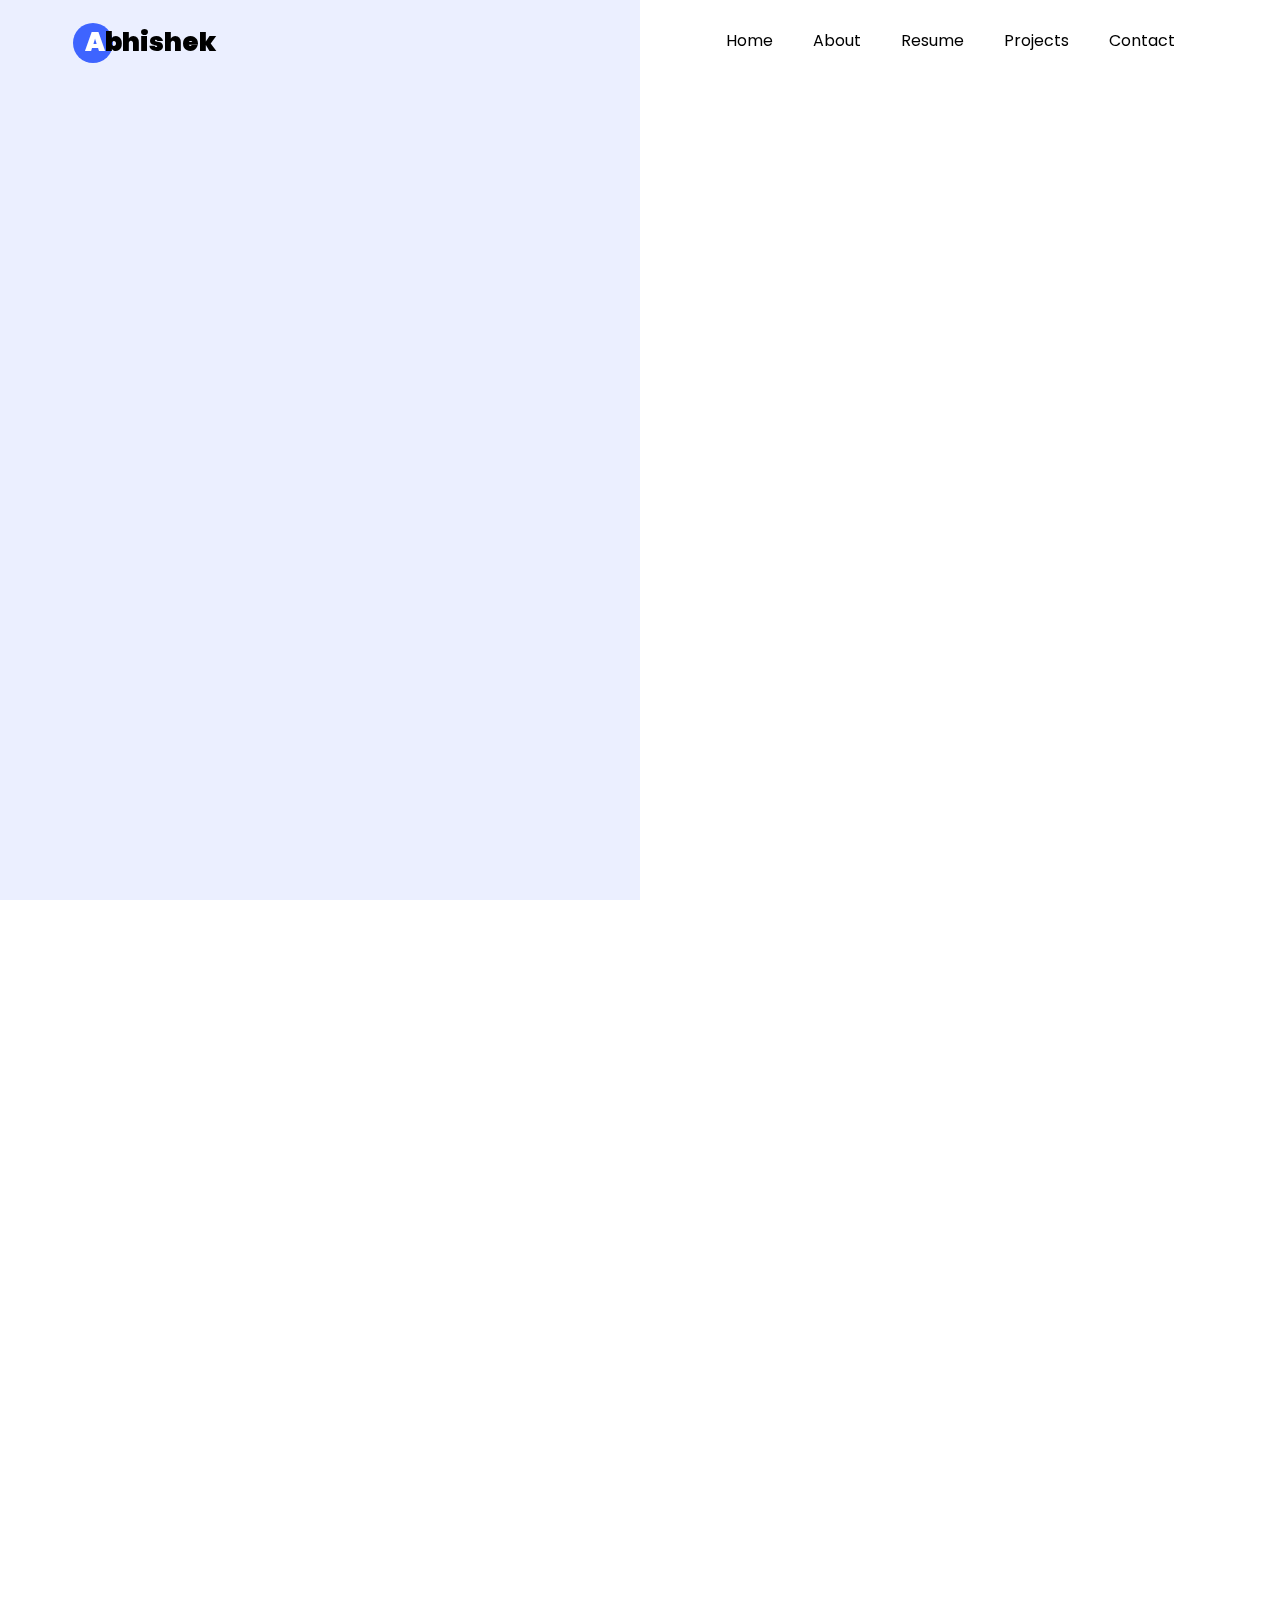
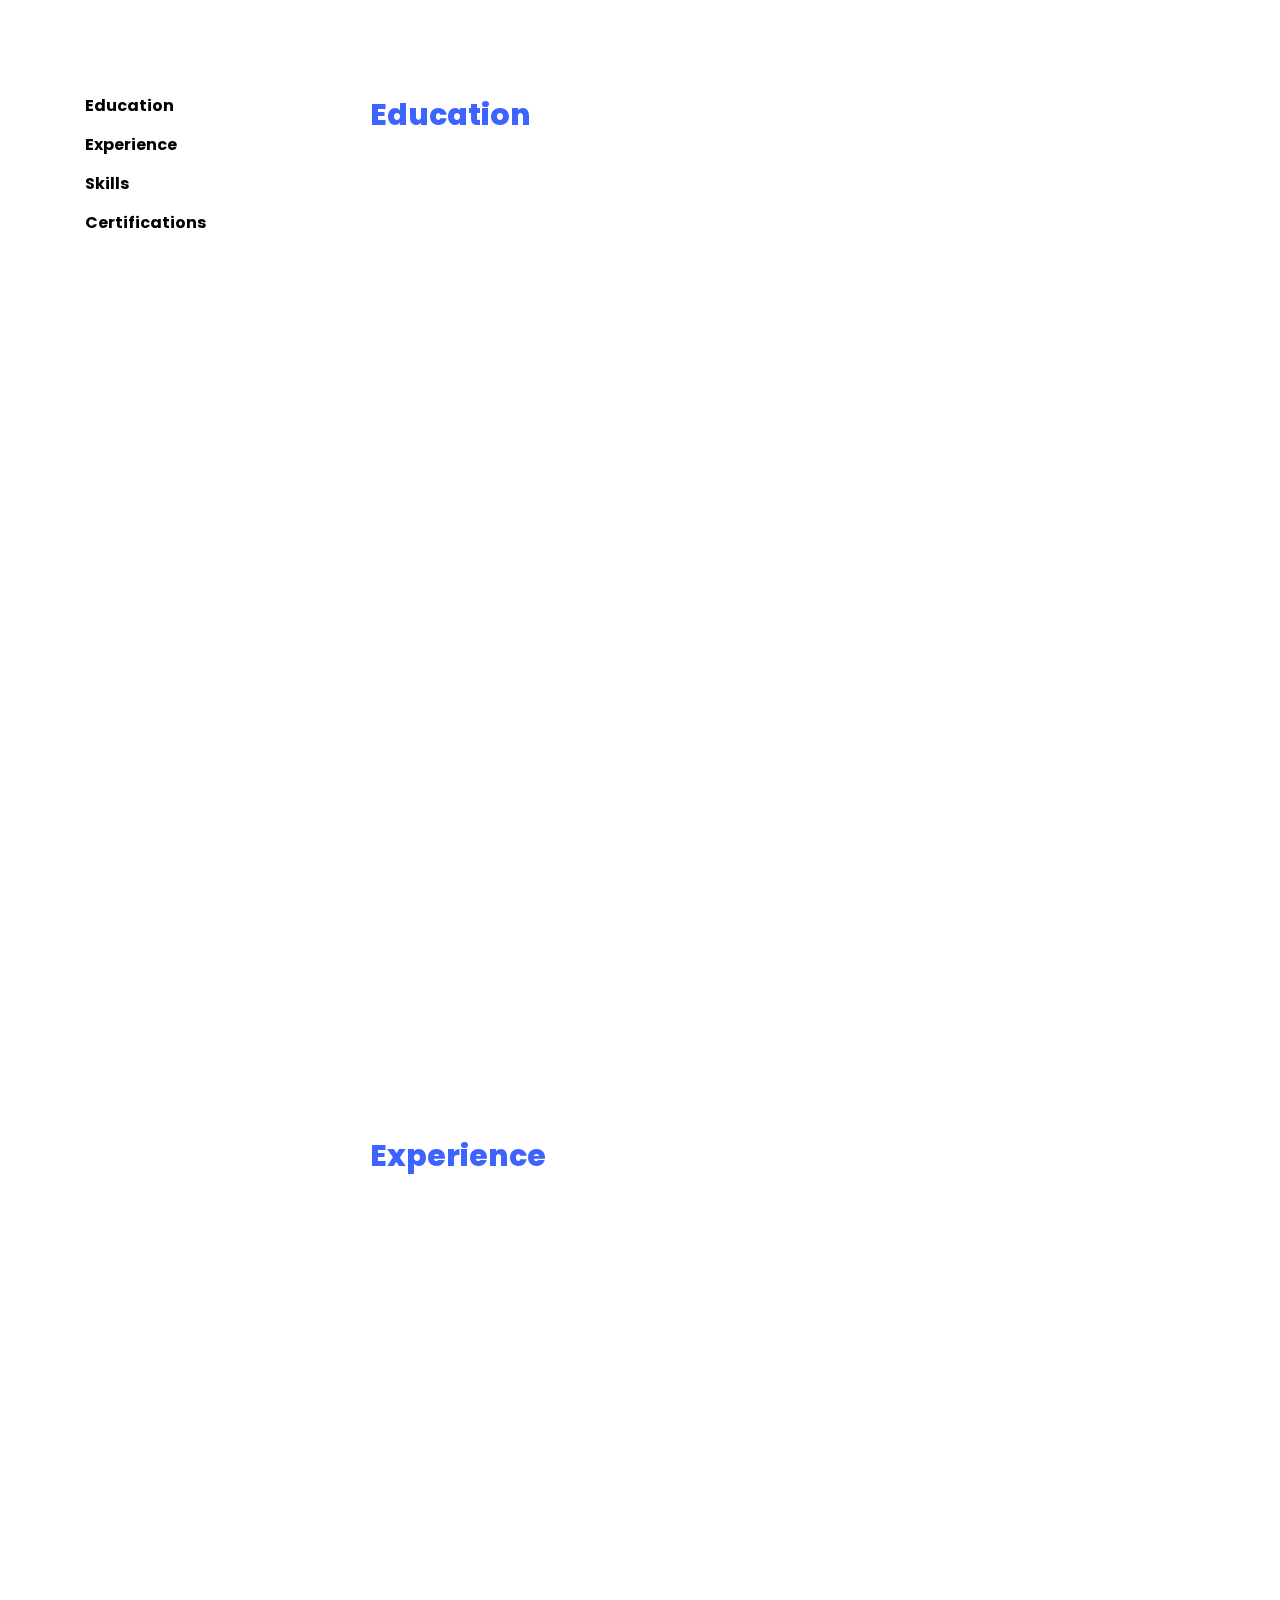
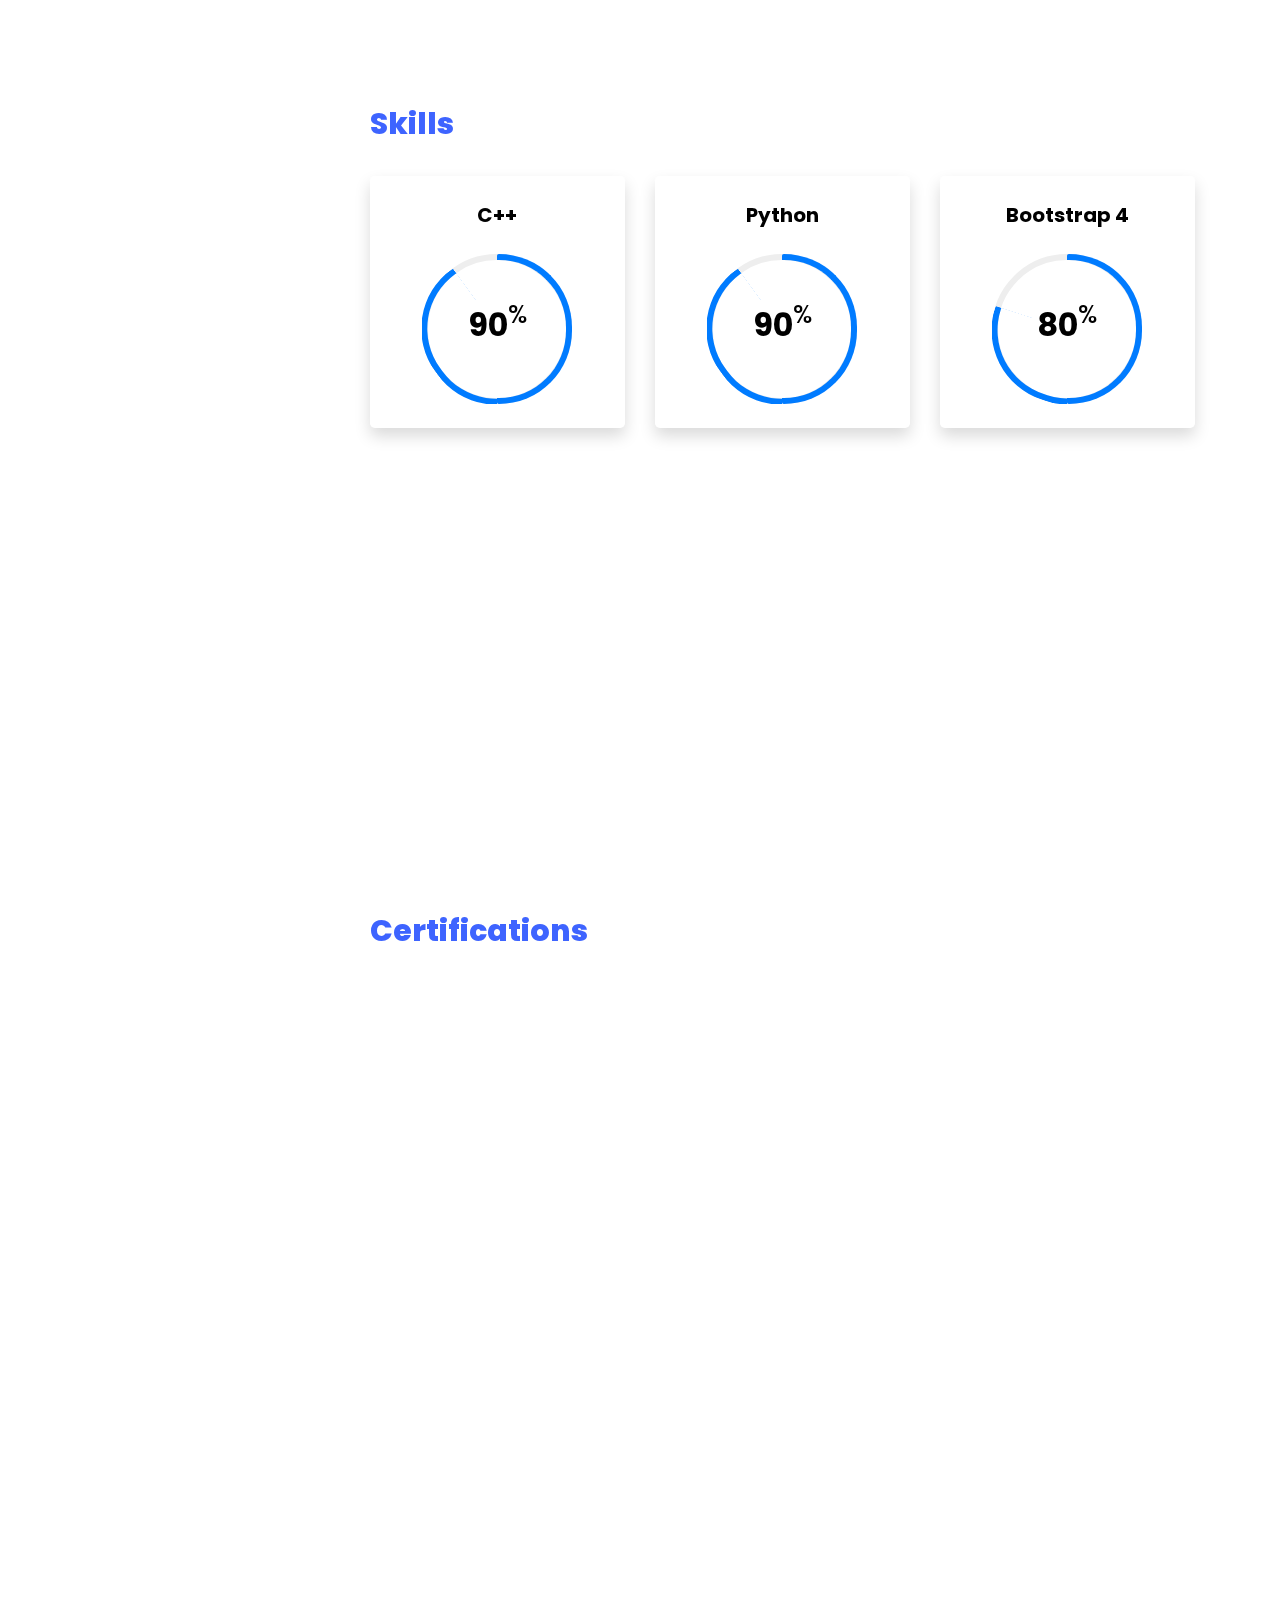
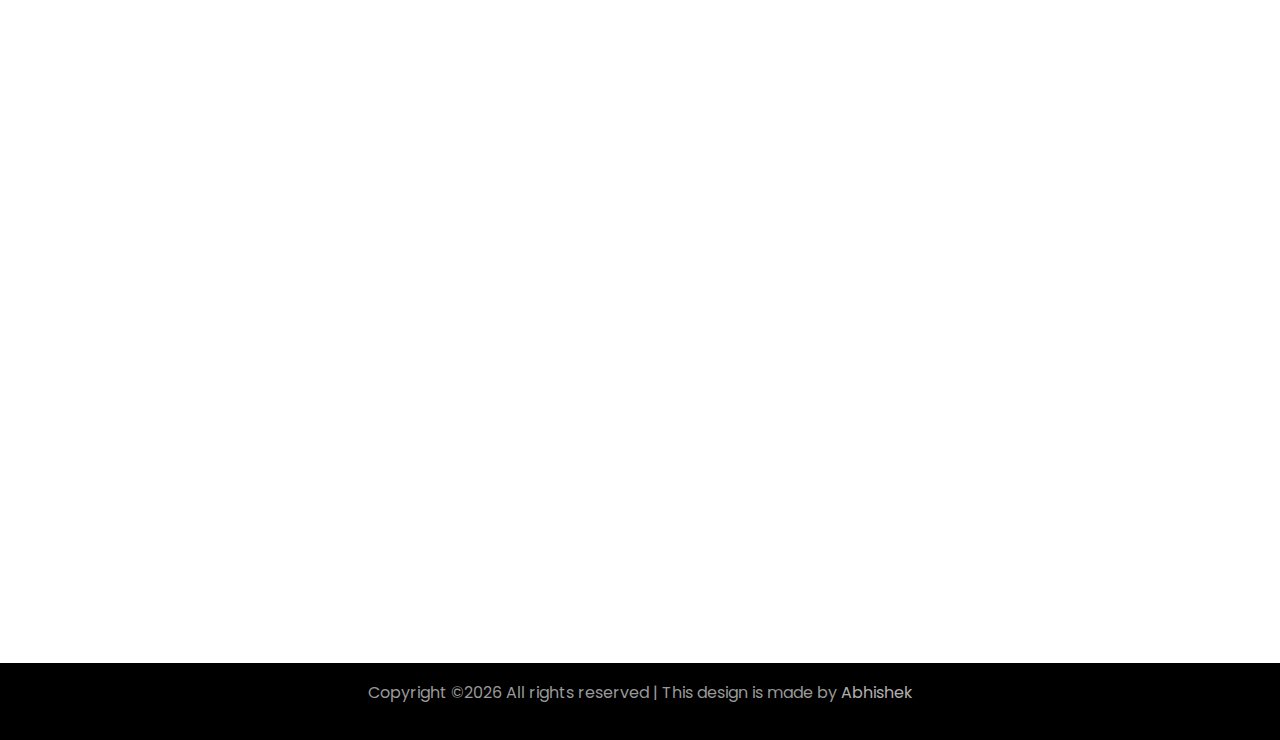
==== commit e0e4bc30: "Update Info" ====
--- a/index.html
+++ b/index.html
@@ -22,6 +22,7 @@
     <link rel="stylesheet" href="css/flaticon.css">
     <link rel="stylesheet" href="css/icomoon.css">
     <link rel="stylesheet" href="css/style.css">
+    <link rel="shortcut icon" href="images/favicon.png" type="image/png" />
     <link rel="shotcut icon" ref="images/fav.html" />
   </head>
   <body data-spy="scroll" data-target=".site-navbar-target" data-offset="300">
@@ -79,7 +80,7 @@
     			<div class="col-md-6 col-lg-6 d-flex">
     				<div class="img-about img d-flex align-items-stretch">
     					<div class="overlay"></div>
-	    				<div class="img d-flex align-self-stretch align-items-center" style="background-image:url(images/Abhi.jpg);
+	    				<div class="img d-flex align-self-stretch align-items-center" style="background-image:url(images/Abhi.png);
 	    				height:665px;">
 	    				</div>
     				</div>
@@ -258,7 +259,7 @@
 						        <h2 class="h5 font-weight-bold text-center mb-4">Bootstrap 4</h2>
 
 						        <!-- Progress bar 1 -->
-						        <div class="progress mx-auto" data-value='60'>
+						        <div class="progress mx-auto" data-value='80'>
 						          <span class="progress-left">
                         <span class="progress-bar border-primary"></span>
 						          </span>
@@ -266,7 +267,7 @@
                         <span class="progress-bar border-primary"></span>
 						          </span>
 						          <div class="progress-value w-100 h-100 rounded-circle d-flex align-items-center justify-content-center">
-						            <div class="h2 font-weight-bold">60<sup class="small">%</sup></div>
+						            <div class="h2 font-weight-bold">80<sup class="small">%</sup></div>
 						          </div>
 						        </div>
 						        <!-- END -->
@@ -280,10 +281,21 @@
 					  	<div class="row">
 					  		<div class="col-md-6 animate-box">
 									<div class="progress-wrap ftco-animate">
+										<h3>React</h3>
+										<div class="progress">
+										 	<div class="progress-bar color-1" role="progressbar" aria-valuenow="70"
+										  	aria-valuemin="0" aria-valuemax="100" style="width:70%">
+										    <span>70%</span>
+										  	</div>
+										</div>
+									</div>
+								</div>
+					  		<div class="col-md-6 animate-box">
+									<div class="progress-wrap ftco-animate">
 										<h3>Java</h3>
 										<div class="progress">
-										 	<div class="progress-bar color-1" role="progressbar" aria-valuenow="60"
-										  	aria-valuemin="0" aria-valuemax="100" style="width:60%">
+										 	<div class="progress-bar color-1" role="progressbar" aria-valuenow="70"
+										  	aria-valuemin="0" aria-valuemax="100" style="width:70%">
 										    <span>70%</span>
 										  	</div>
 										</div>
@@ -304,8 +316,8 @@
 									<div class="progress-wrap ftco-animate">
 										<h3>MySQL</h3>
 										<div class="progress">
-										 	<div class="progress-bar color-3" role="progressbar" aria-valuenow="40"
-										  	aria-valuemin="0" aria-valuemax="100" style="width:40%">
+										 	<div class="progress-bar color-3" role="progressbar" aria-valuenow="80"
+										  	aria-valuemin="0" aria-valuemax="100" style="width:80%">
 										    <span>80%</span>
 										  	</div>
 										</div>
@@ -327,8 +339,8 @@
 										<h3>PHP</h3>
 										<div class="progress">
 										 	<div class="progress-bar color-5" role="progressbar" aria-valuenow="75"
-										  	aria-valuemin="0" aria-valuemax="100" style="width:70%">
-										    <span>65%</span>
+										  	aria-valuemin="0" aria-valuemax="100" style="width:60%">
+										    <span>60%</span>
 										  	</div>
 										</div>
 									</div>
@@ -368,6 +380,17 @@
 		    					<span class="date">2 Months</span>
 		    					<h2>Certified Network Security Specialist (CNSS)</h2>
 		    					<span>International Cybersecurity Institute (icsi.co.uk), Online</span>
+		    				
+		    				</div>
+	    				</div>
+	    				<div class="resume-wrap d-flex ftco-animate">
+	    					<div class="icon d-flex align-items-center justify-content-center">
+					    		<span class="flaticon-ideas"></span>
+					    	</div>
+					    	<div class="text pl-3">
+		    					<span class="date">6 Weeks</span>
+		    					<h2>Front-End Web Development with React</h2>
+		    					<span>Coursera, Online</span>
 		    				
 		    				</div>
 	    				</div>
@@ -512,6 +535,26 @@
         </div>
     		<div class="row no-gutters">
     			<div class="col-md-4">
+    				<div class="project img ftco-animate d-flex justify-content-center align-items-center" style="background-image: url(images/img6.png);">
+    					<div class="overlay"></div>
+	    				<div class="text text-center p-4">
+	    					<h3><a href="https://abhit07.github.io/React-Website">React Website</a></h3>
+	    					<span>JavaScript Library</span>
+	    				</div>
+    				</div>
+  				</div>
+
+  				<div class="col-md-4">
+    				<div class="project img ftco-animate d-flex justify-content-center align-items-center" style="background-image: url(images/img7.png);">
+    					<div class="overlay"></div>
+	    				<div class="text text-center p-4">
+	    					<h3><a href="https://abhit07.github.io/Responsive-Web-Template/">Turer</a></h3>
+	    					<span>Responsive Web Template</span>
+	    				</div>
+    				</div>
+  				</div>
+
+    			<div class="col-md-4">
     				<div class="project img ftco-animate d-flex justify-content-center align-items-center" style="background-image: url(images/img2.png);">
     					<div class="overlay"></div>
 	    				<div class="text text-center p-4">
@@ -546,6 +589,16 @@
 	    				<div class="text text-center p-4">
 	    					<h3><a href="https://countrymystery.blogspot.com/">Mysterious Places</a></h3>
 	    					<span>Web Design</span>
+	    				</div>
+    				</div>
+    			</div>
+
+    			<div class="col-md-4">
+    				<div class="project img ftco-animate d-flex justify-content-center align-items-center" style="background-image: url(images/img5.png);">
+    					<div class="overlay"></div>
+	    				<div class="text text-center p-4">
+	    					<h3><a href="https://abhit07.github.io/WFG-Project/">BLUE LEAF</a></h3>
+	    					<span>Restaurant Website (Bootstrap4)</span>
 	    				</div>
     				</div>
     			</div>
@@ -625,7 +678,7 @@
           		</div>
           		<div>
 	          		<h3 class="mb-4">Contact Number</h3>
-		            <p><a href="tel://7218350721">+91 9139518141</a></p>
+		            <p><a href="tel:9139518141">+91 9139518141</a></p>
 	            </div>
 	          </div>
           </div>
@@ -636,7 +689,7 @@
           		</div>
           		<div>
 	          		<h3 class="mb-4">Email Address</h3>
-		            <p><a title="Email" href="mailto:jadhavvishakha1111@gmail.com">abhishektormal52@gmail.com</a></p>
+		            <p><a title="Email" href="mailto:abhishektormal52@gmail.com">abhishektormal52@gmail.com</a></p>
 		          </div>
 	          </div>
           </div>
@@ -691,4 +744,4 @@
     
   </body>
 
-</html>+</html>
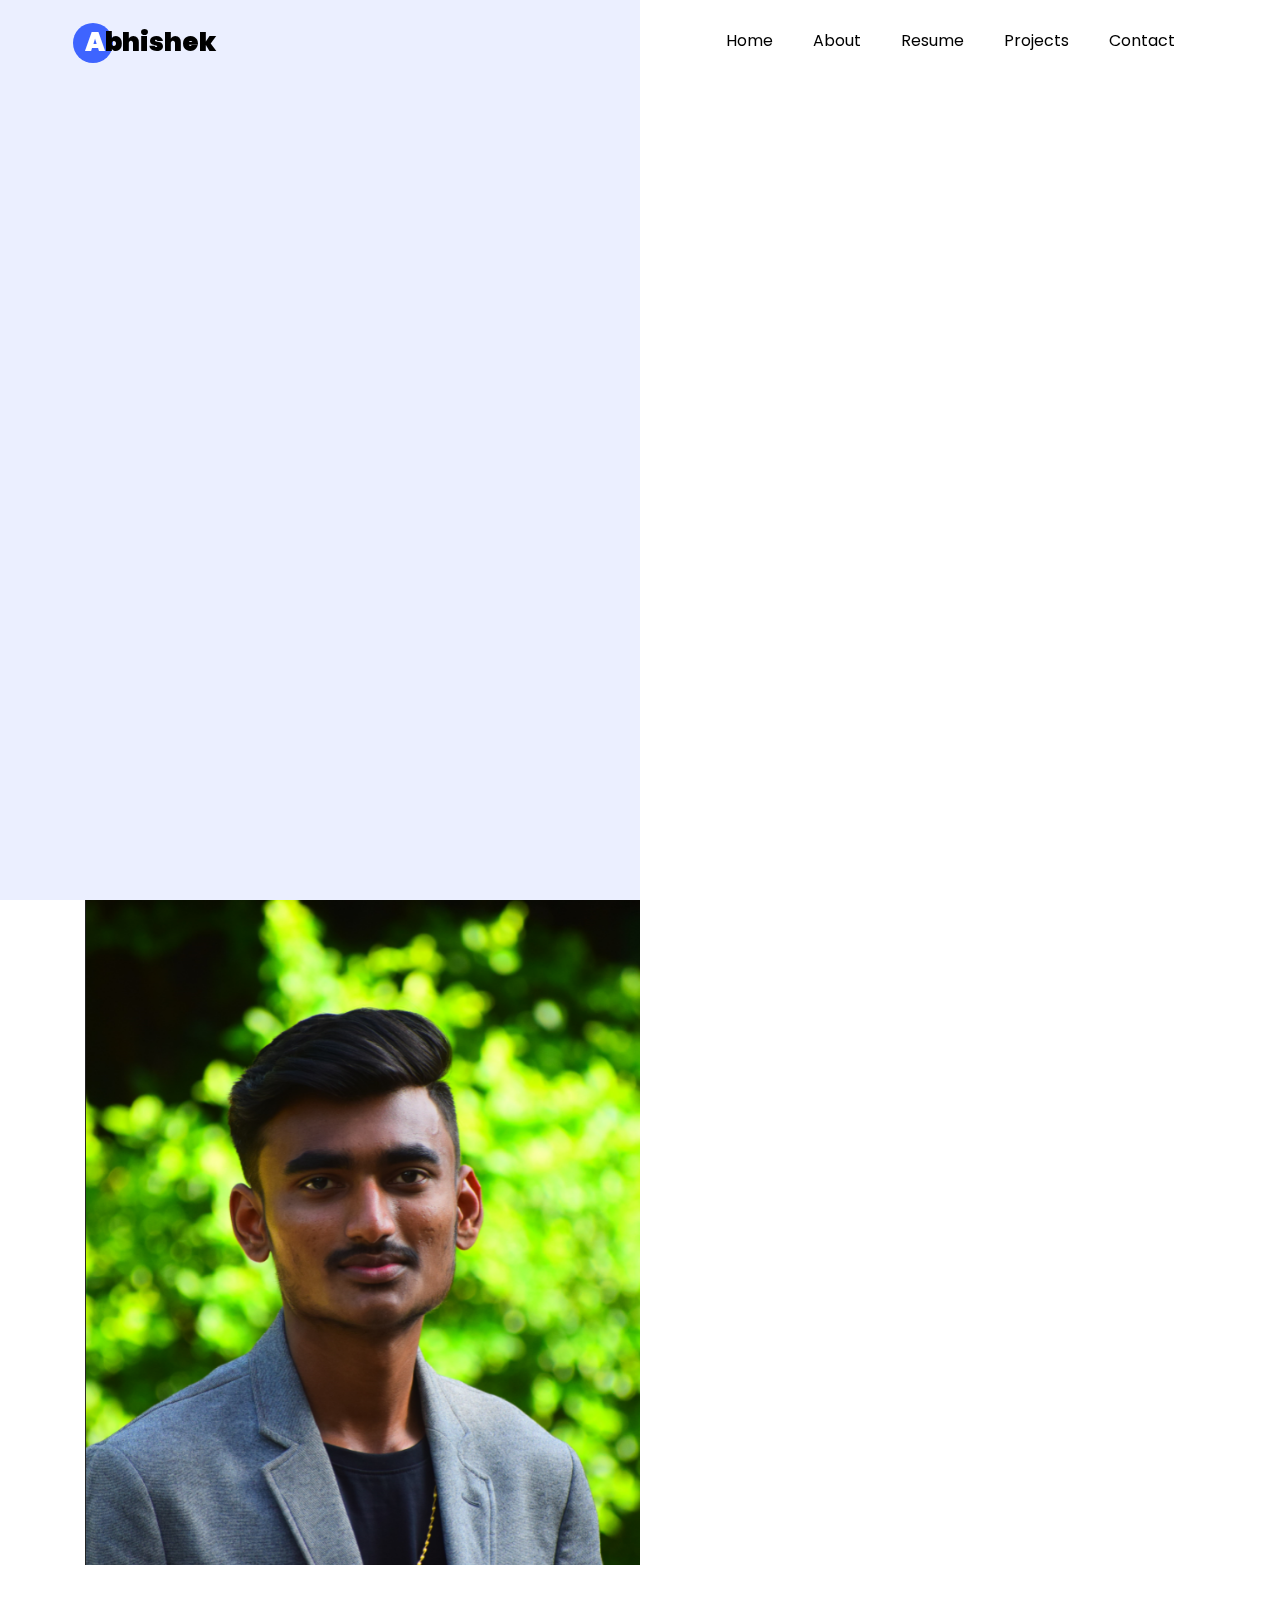
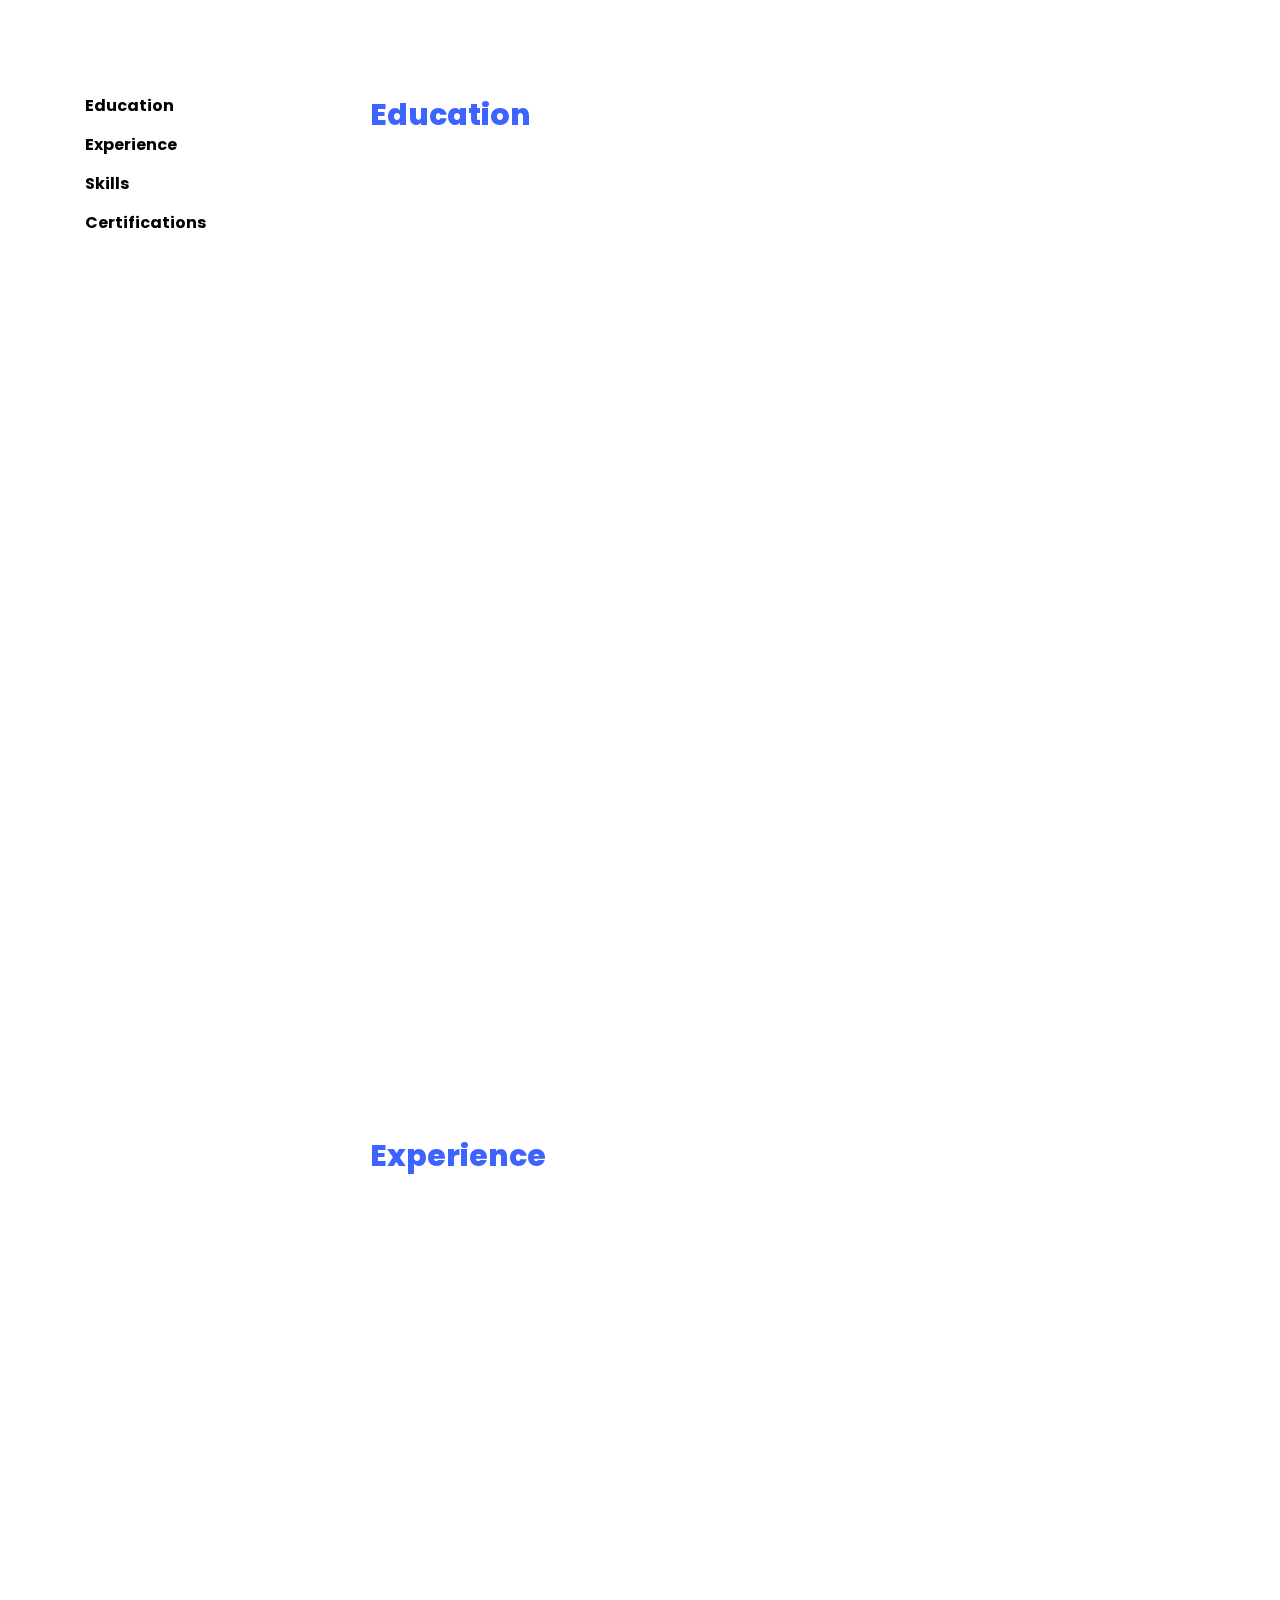
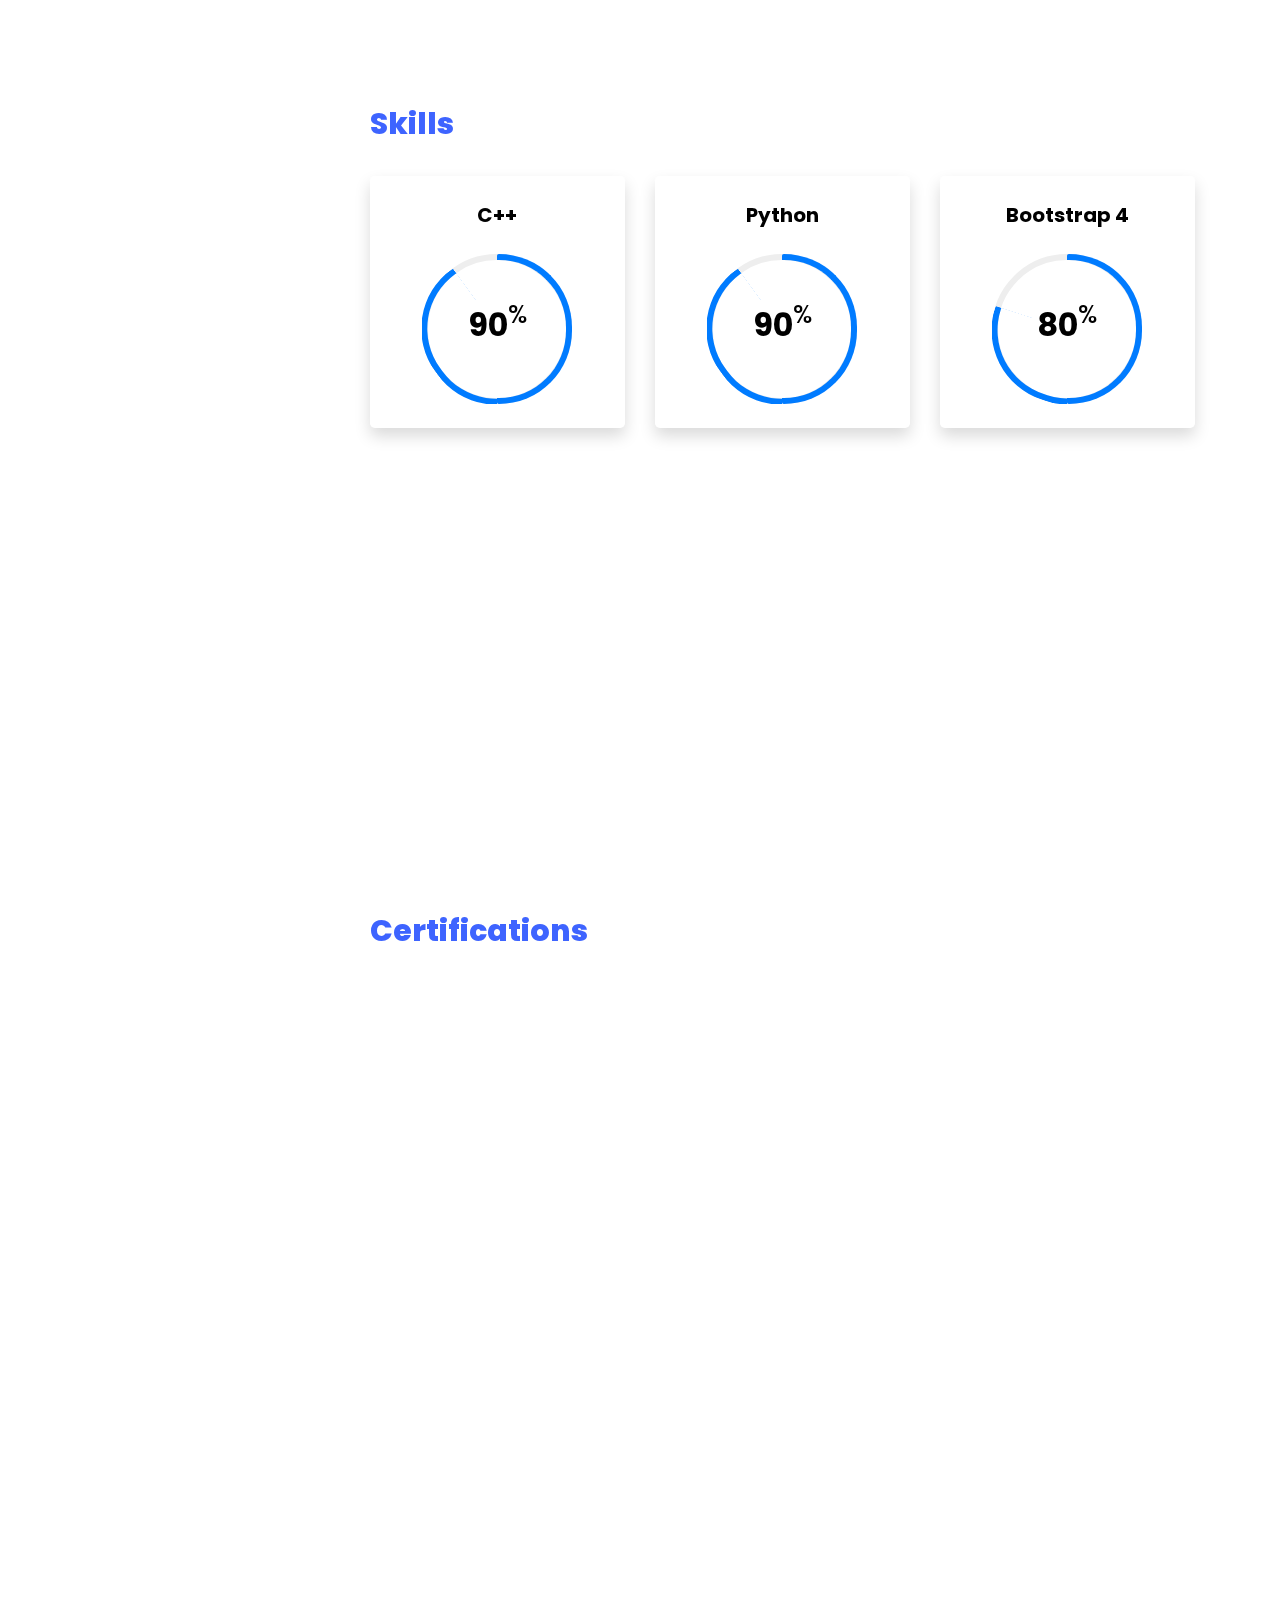
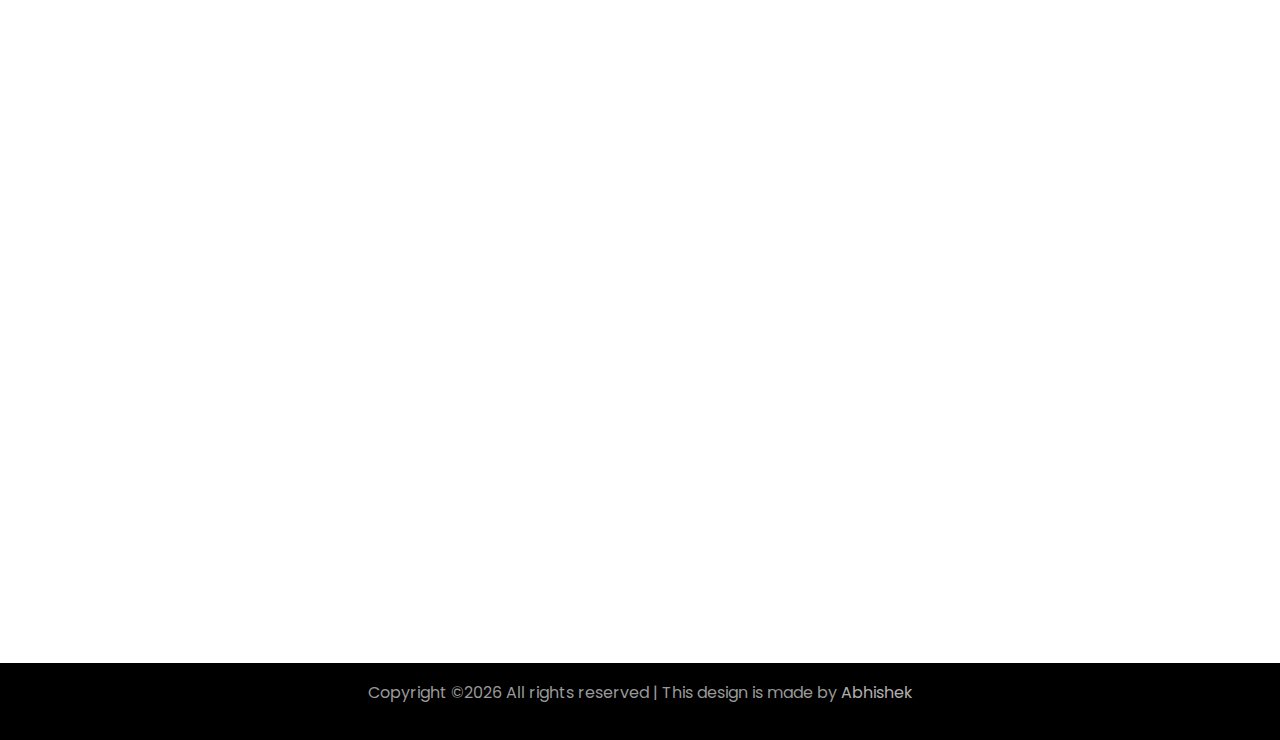
==== commit 60ad370e: "Update index.html" ====
--- a/index.html
+++ b/index.html
@@ -535,6 +535,15 @@
         </div>
     		<div class="row no-gutters">
     			<div class="col-md-4">
+    				<div class="project img ftco-animate d-flex justify-content-center align-items-center" style="background-image: url(images/img8.png);">
+    					<div class="overlay"></div>
+	    				<div class="text text-center p-4">
+	    					<h3><a href="https://abhit07.github.io/Bhaktivedanta-Institute/">Internship Work</a></h3>
+	    					<span>Bhaktivedanta Institute</span>
+	    				</div>
+    				</div>
+    			</div>
+    			<div class="col-md-4">
     				<div class="project img ftco-animate d-flex justify-content-center align-items-center" style="background-image: url(images/img6.png);">
     					<div class="overlay"></div>
 	    				<div class="text text-center p-4">
@@ -597,7 +606,7 @@
     				<div class="project img ftco-animate d-flex justify-content-center align-items-center" style="background-image: url(images/img5.png);">
     					<div class="overlay"></div>
 	    				<div class="text text-center p-4">
-	    					<h3><a href="https://abhit07.github.io/WFG-Project/">BLUE LEAF</a></h3>
+	    					<h3><a href="https://abhit07.github.io/Week-For-Geek--Project/">BLUE LEAF</a></h3>
 	    					<span>Restaurant Website (Bootstrap4)</span>
 	    				</div>
     				</div>
--- a/css/style.css
+++ b/css/style.css
@@ -34,6 +34,10 @@
 *::after {
   -webkit-box-sizing: border-box;
   box-sizing: border-box; }
+
+html,body{
+	overflow-x: hidden;
+}
 
 html {
   font-family: sans-serif;
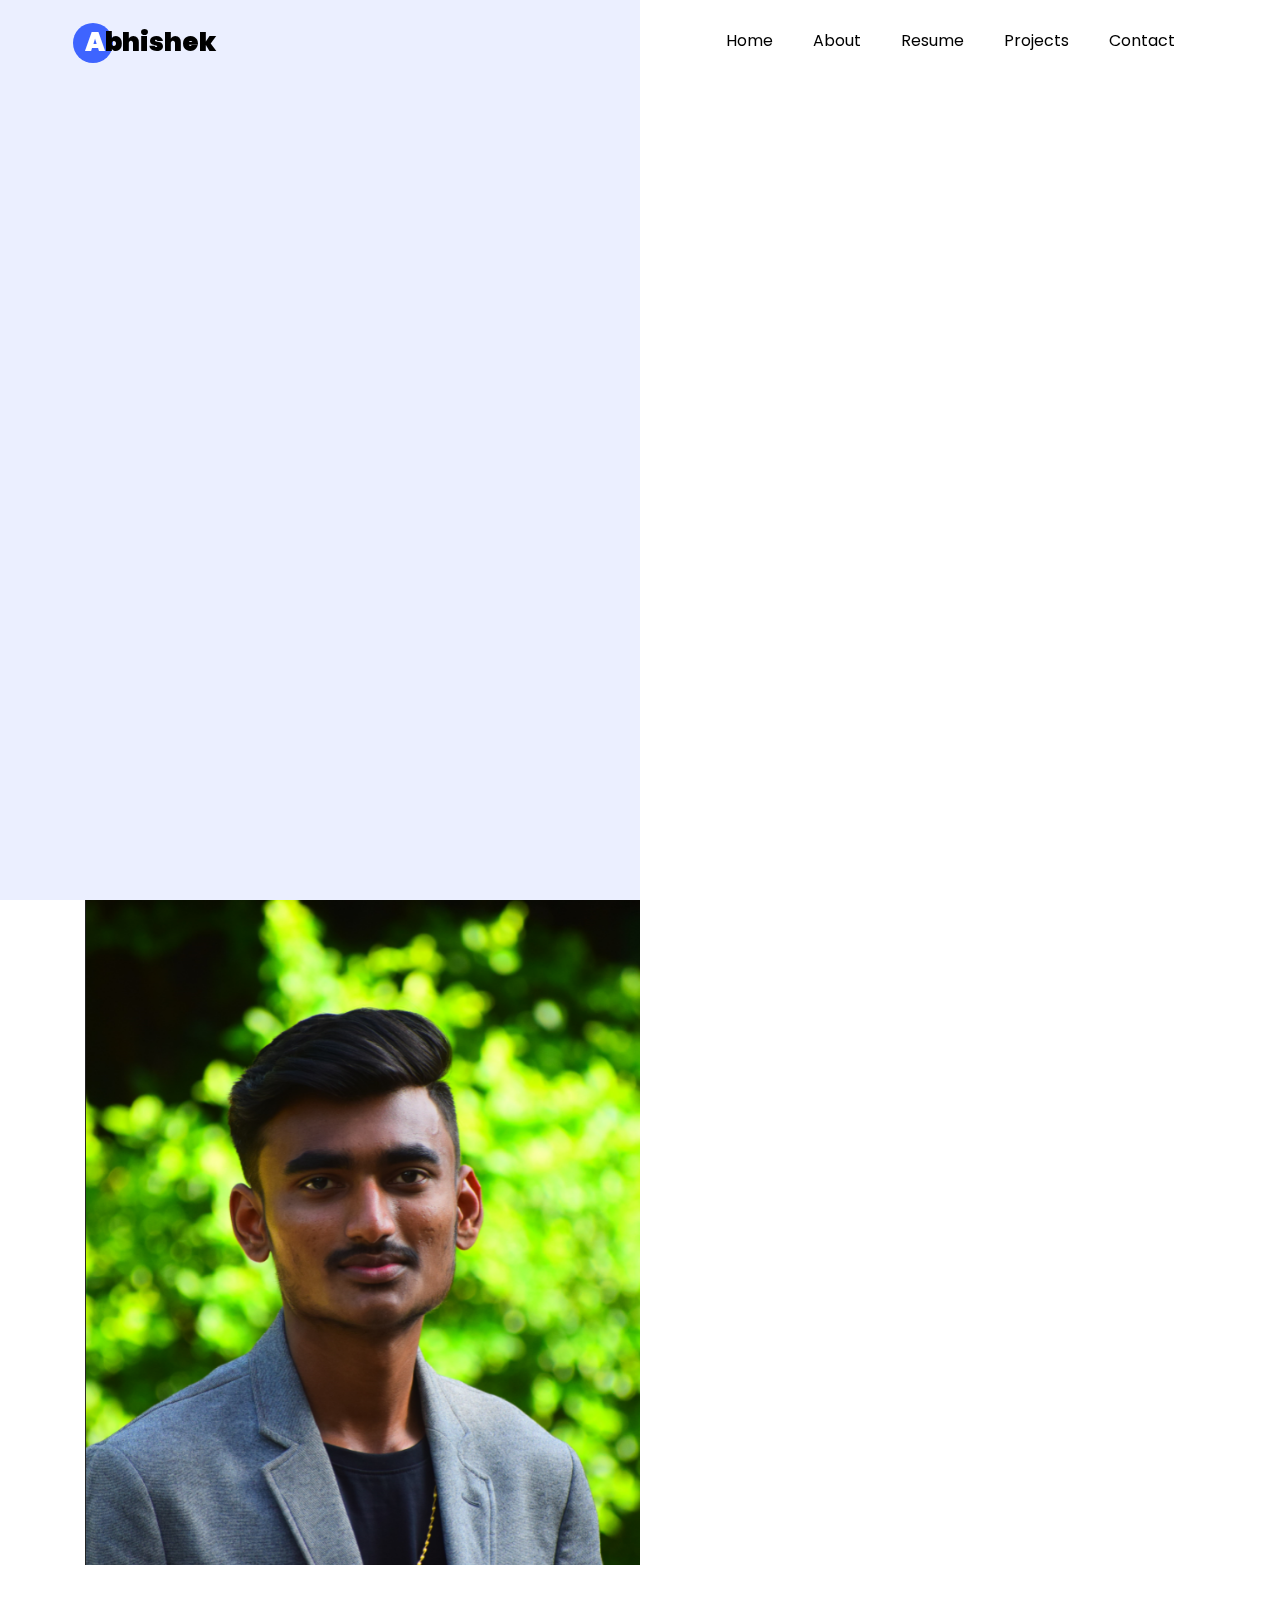
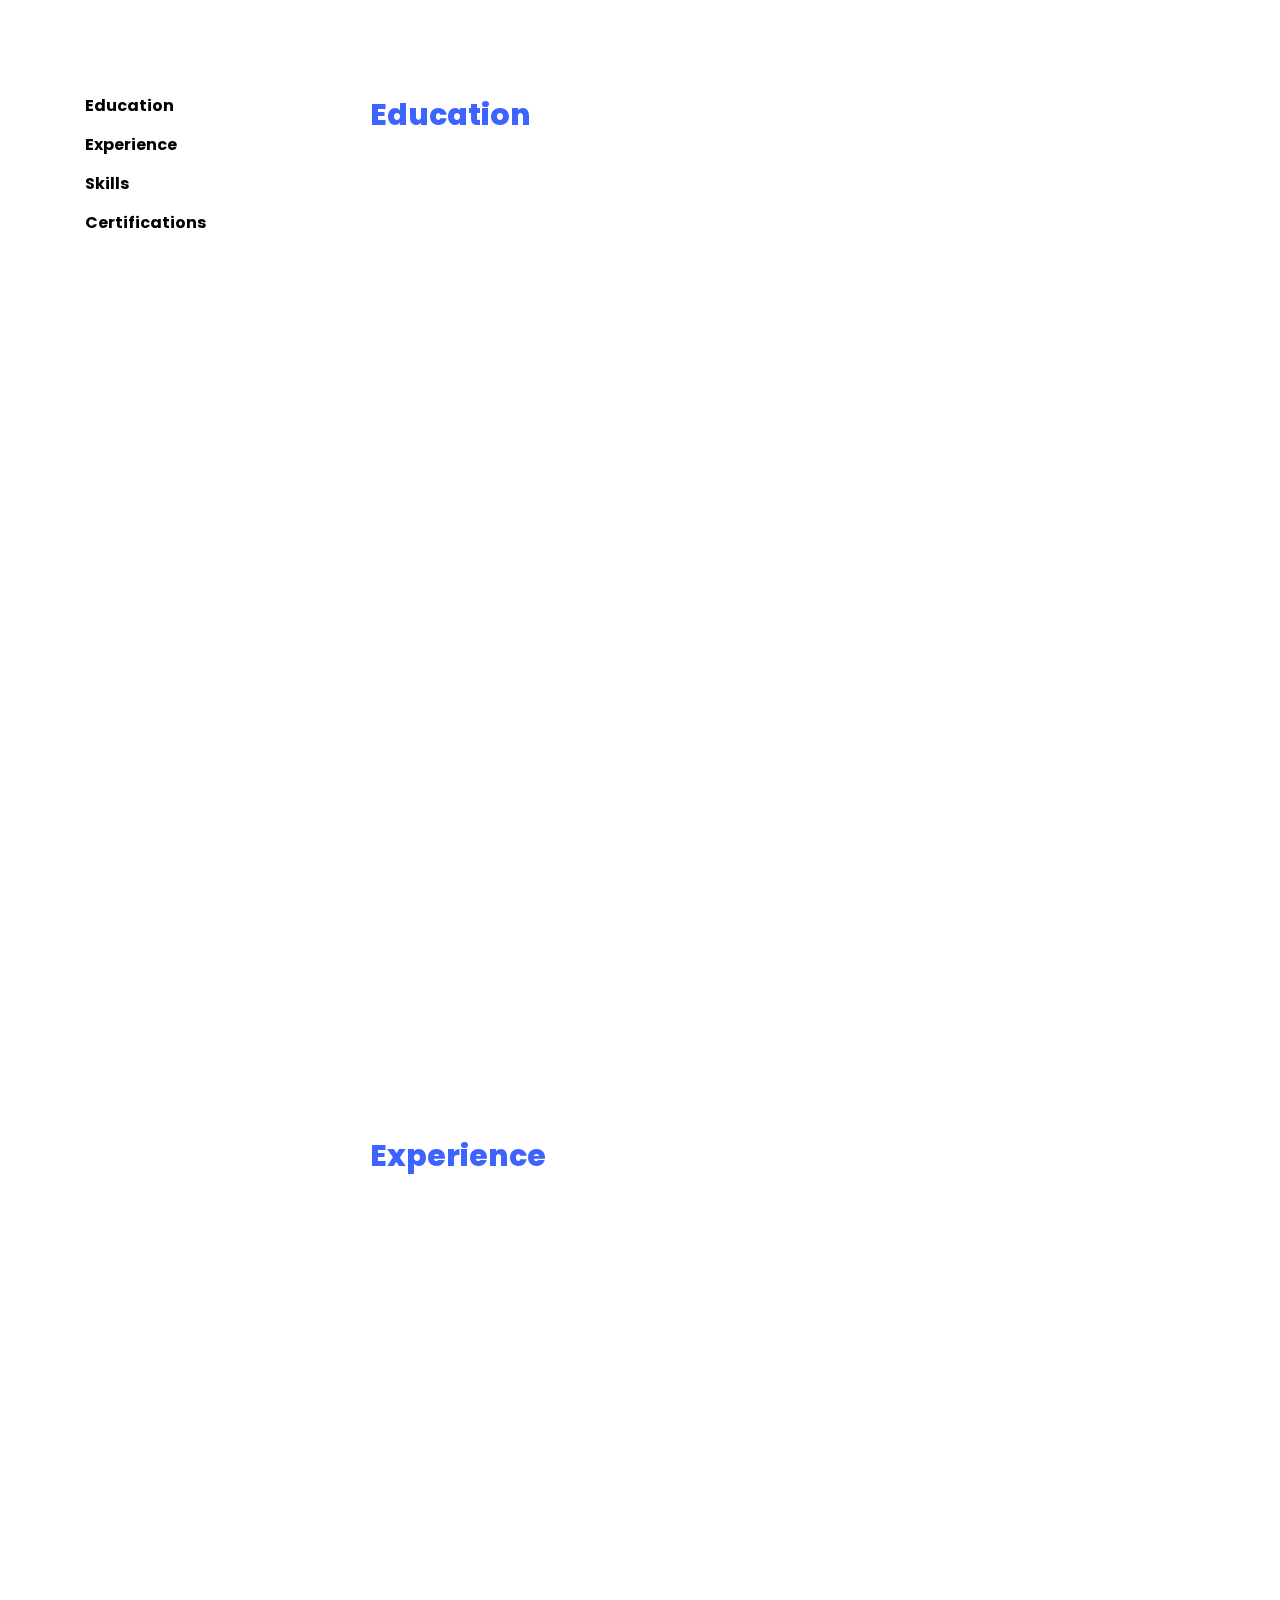
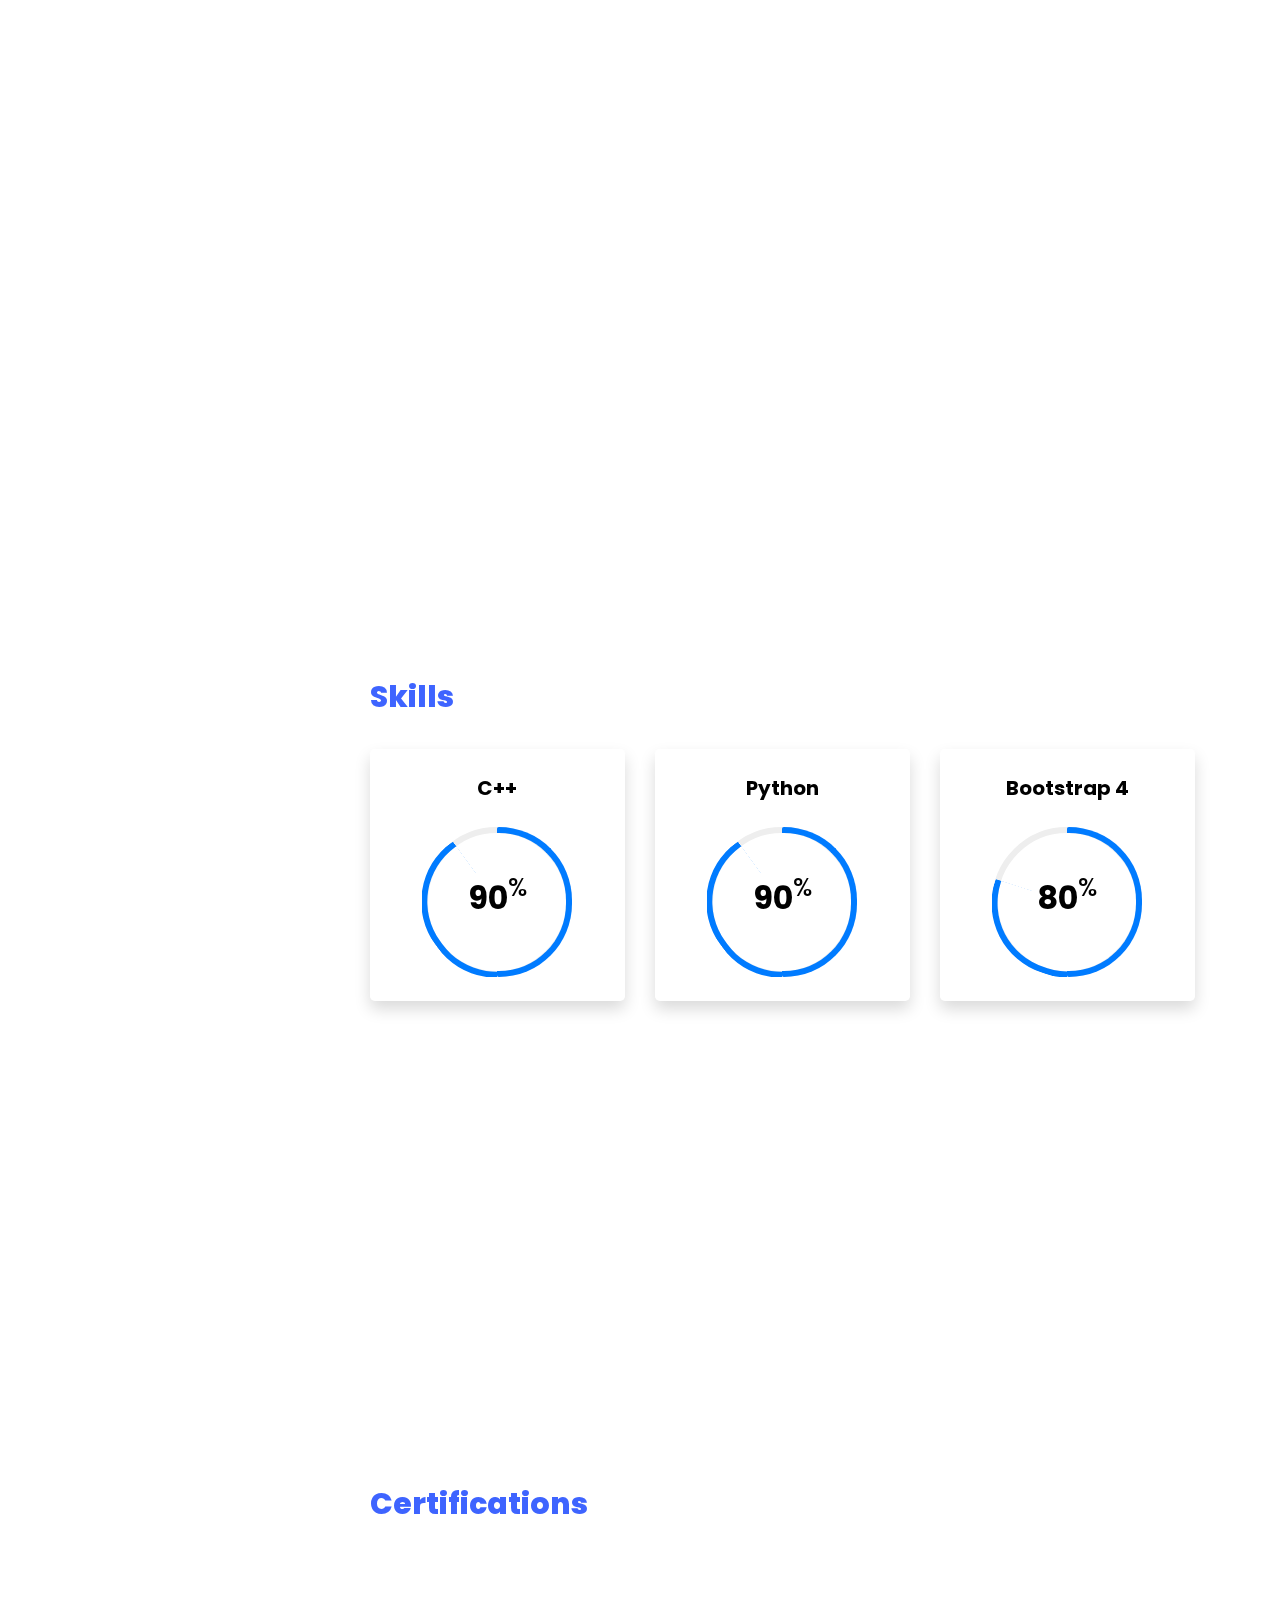
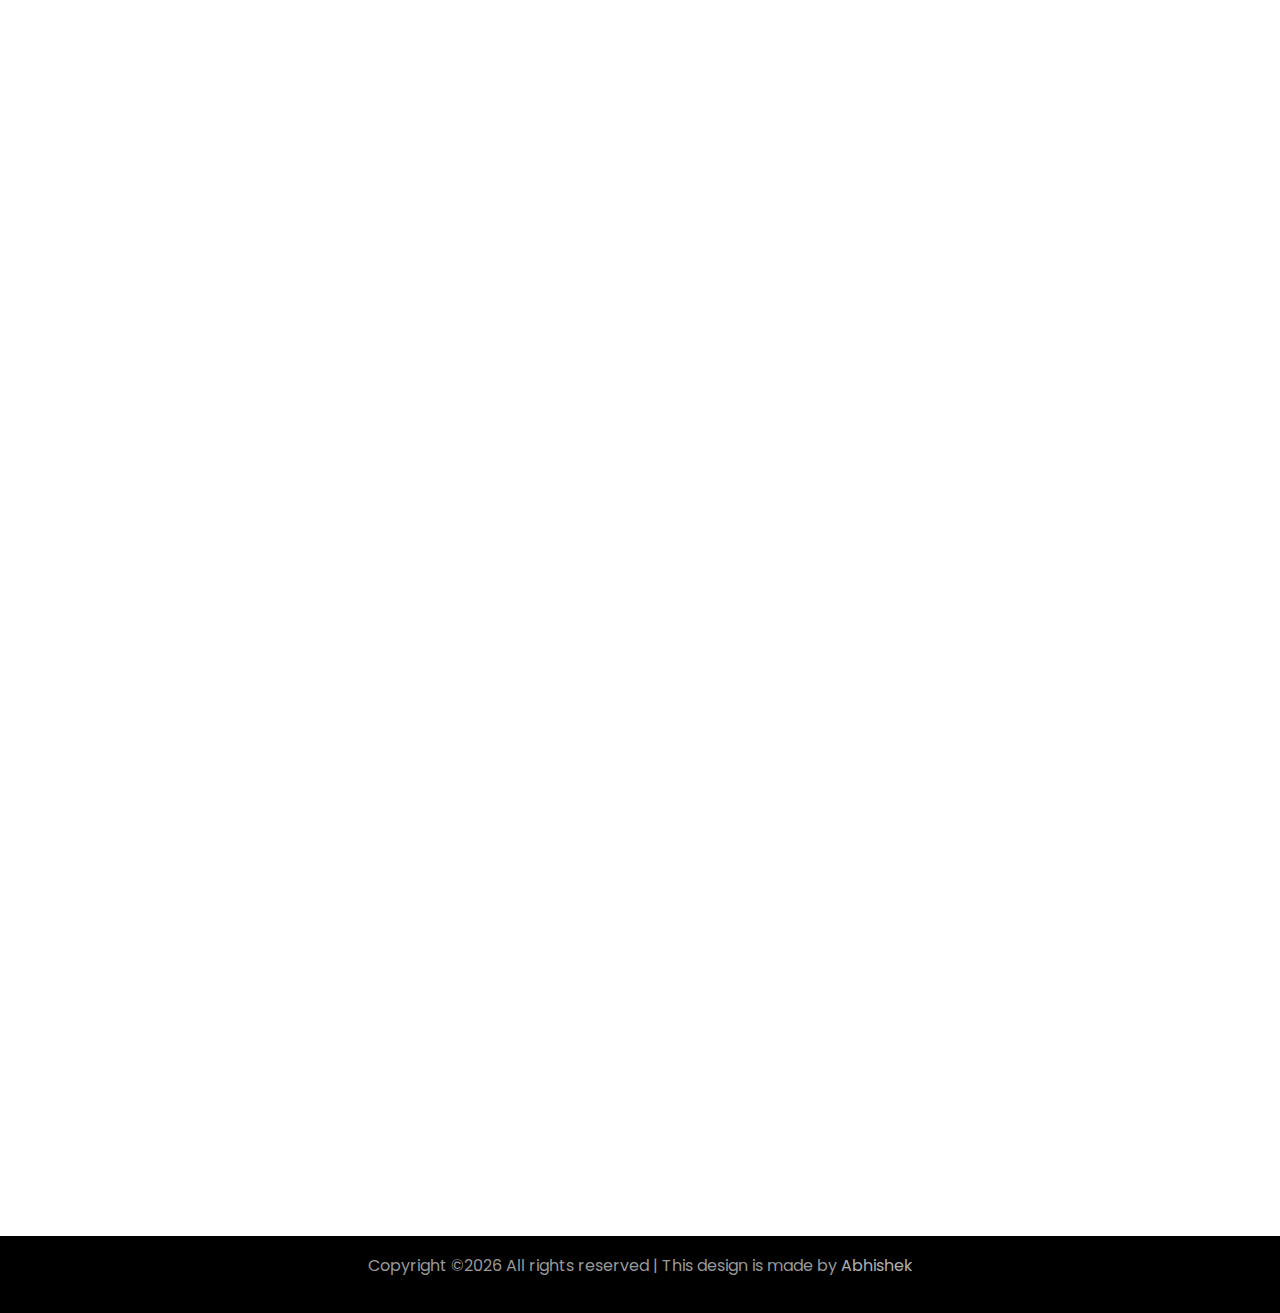
==== commit 7deaaa89: "Update index.html" ====
--- a/index.html
+++ b/index.html
@@ -104,7 +104,7 @@
 	          <div class="counter-wrap ftco-animate d-flex mt-md-3">
               <div class="text">
               	<p class="mb-4">
-	                <span class="number" data-number="5">0</span>
+	                <span class="number" data-number="9">0</span>
 	                <span>Projects complete</span>
                 </p>
                 <p><a href="#" class="btn btn-primary py-3 px-3">Download CV</a></p>
@@ -182,6 +182,42 @@
 
 					  <div id="page-2" class= "page two">
 					  	<h2 class="heading">Experience</h2>
+	    				<div class="resume-wrap d-flex ftco-animate">
+					    	<div class="icon d-flex align-items-center justify-content-center">
+					    		<span class="flaticon-ideas"></span>
+					    	</div>
+					    	<div class="text pl-3">
+		    					<span class="date">Apr 2021 - May 2021</span>
+		    					<h2>Python Development Internship</h2>
+		    					<span class="position">Fourise India, Virtual</span>
+		    					<p>Work on live projects of python.</p>
+		    				</div><br>
+		    				
+	    				</div>
+	    				<div class="resume-wrap d-flex ftco-animate">
+					    	<div class="icon d-flex align-items-center justify-content-center">
+					    		<span class="flaticon-ideas"></span>
+					    	</div>
+					    	<div class="text pl-3">
+		    					<span class="date">Mar 2021 - Mar 2021</span>
+		    					<h2>Web Development Internship</h2>
+		    					<span class="position">Bhaktivedanta Institute, Virtual </span>
+		    					<p>My role for this internship is that fixing website issues and create it responsive (Mobile Friendly).</p>
+		    				</div><br>
+		    				
+	    				</div>
+	    				<div class="resume-wrap d-flex ftco-animate">
+					    	<div class="icon d-flex align-items-center justify-content-center">
+					    		<span class="flaticon-ideas"></span>
+					    	</div>
+					    	<div class="text pl-3">
+		    					<span class="date">Oct 2020 - Jan 2021</span>
+		    					<h2>Web Development Internship</h2>
+		    					<span class="position">Yash Sewa Samiti, Virtual </span>
+		    					<p>My role for this Internship is to develop and design website for this organization.</p>
+		    				</div><br>
+		    				
+	    				</div>
 					    <div class="resume-wrap d-flex ftco-animate">
 					    	<div class="icon d-flex align-items-center justify-content-center">
 					    		<span class="flaticon-ideas"></span>
@@ -535,6 +571,15 @@
         </div>
     		<div class="row no-gutters">
     			<div class="col-md-4">
+    				<div class="project img ftco-animate d-flex justify-content-center align-items-center" style="background-image: url(images/img9.png);">
+    					<div class="overlay"></div>
+	    				<div class="text text-center p-4">
+	    					<h3><a href="https://github.com/abhit07/Hotel-Management-System---Python">Python Development </a></h3>
+	    					<span>Fourise India</span>
+	    				</div>
+    				</div>
+    			</div>
+    			<div class="col-md-4">
     				<div class="project img ftco-animate d-flex justify-content-center align-items-center" style="background-image: url(images/img8.png);">
     					<div class="overlay"></div>
 	    				<div class="text text-center p-4">
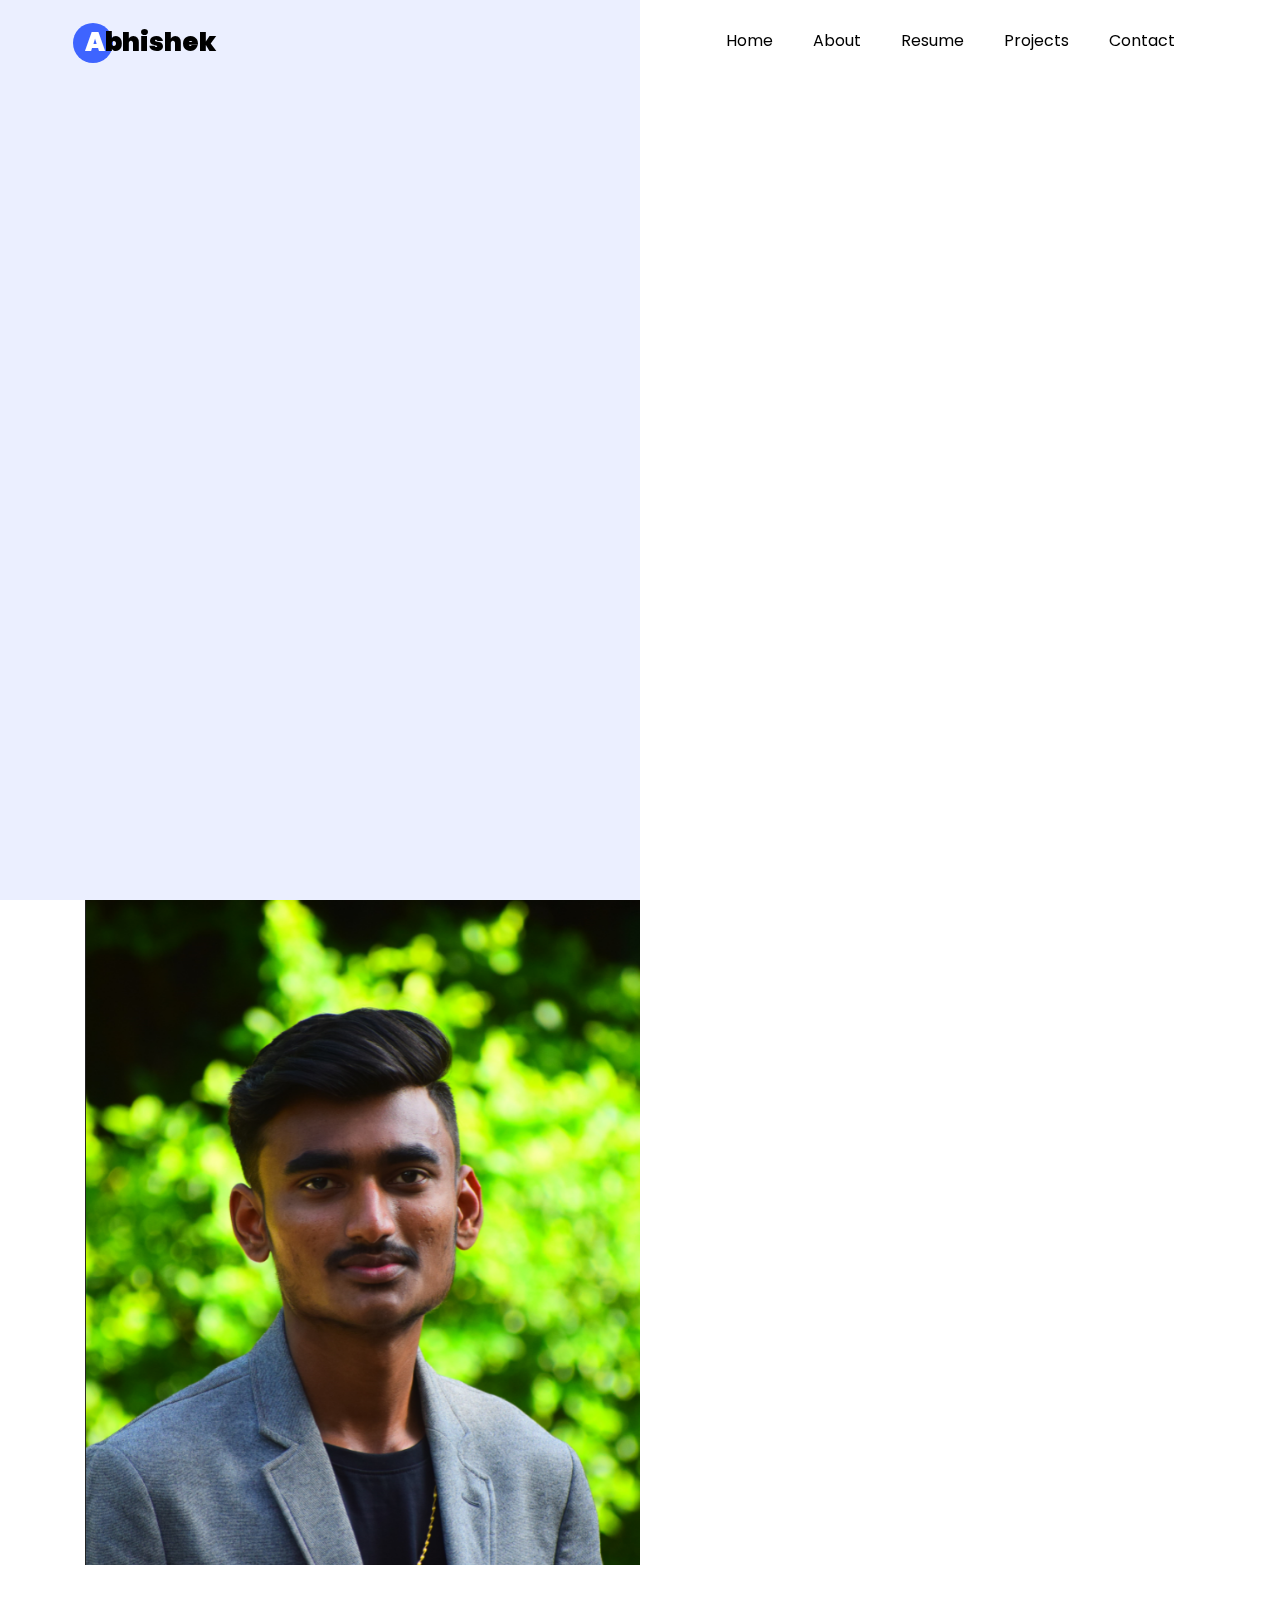
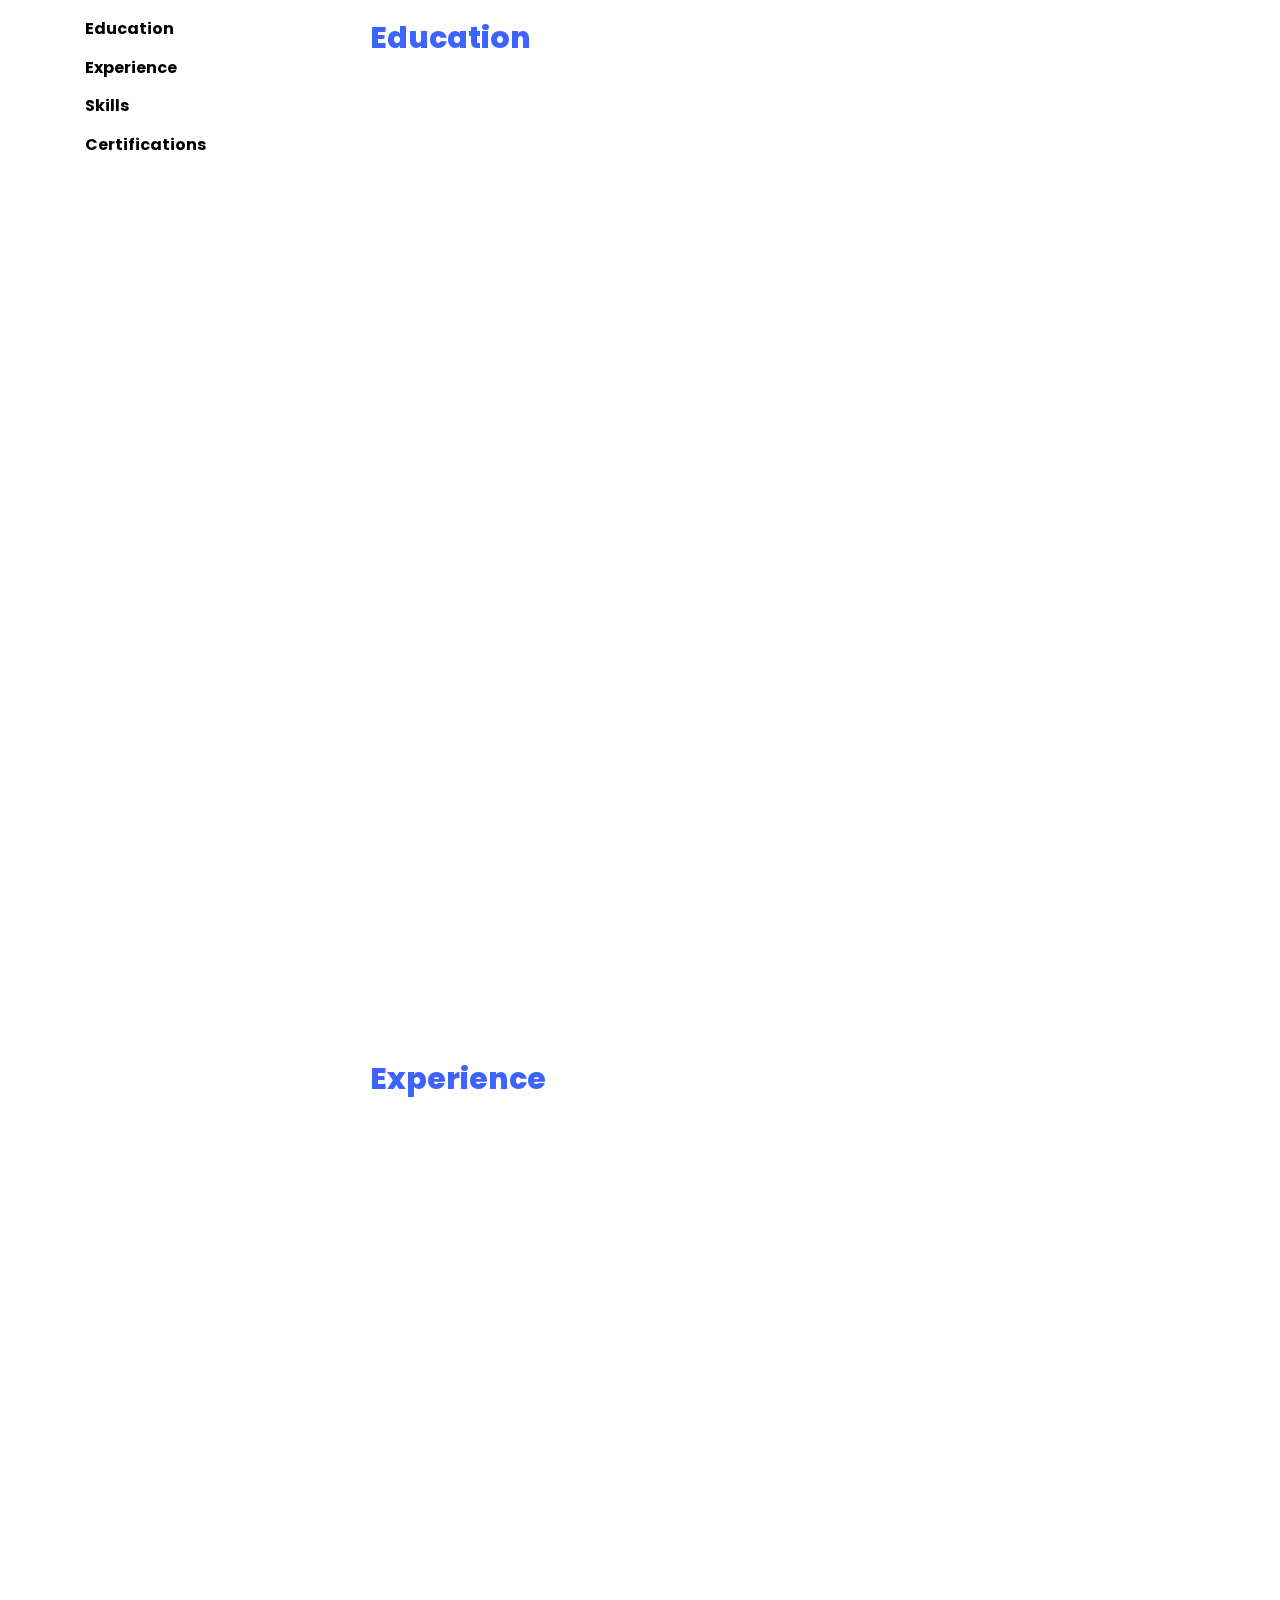
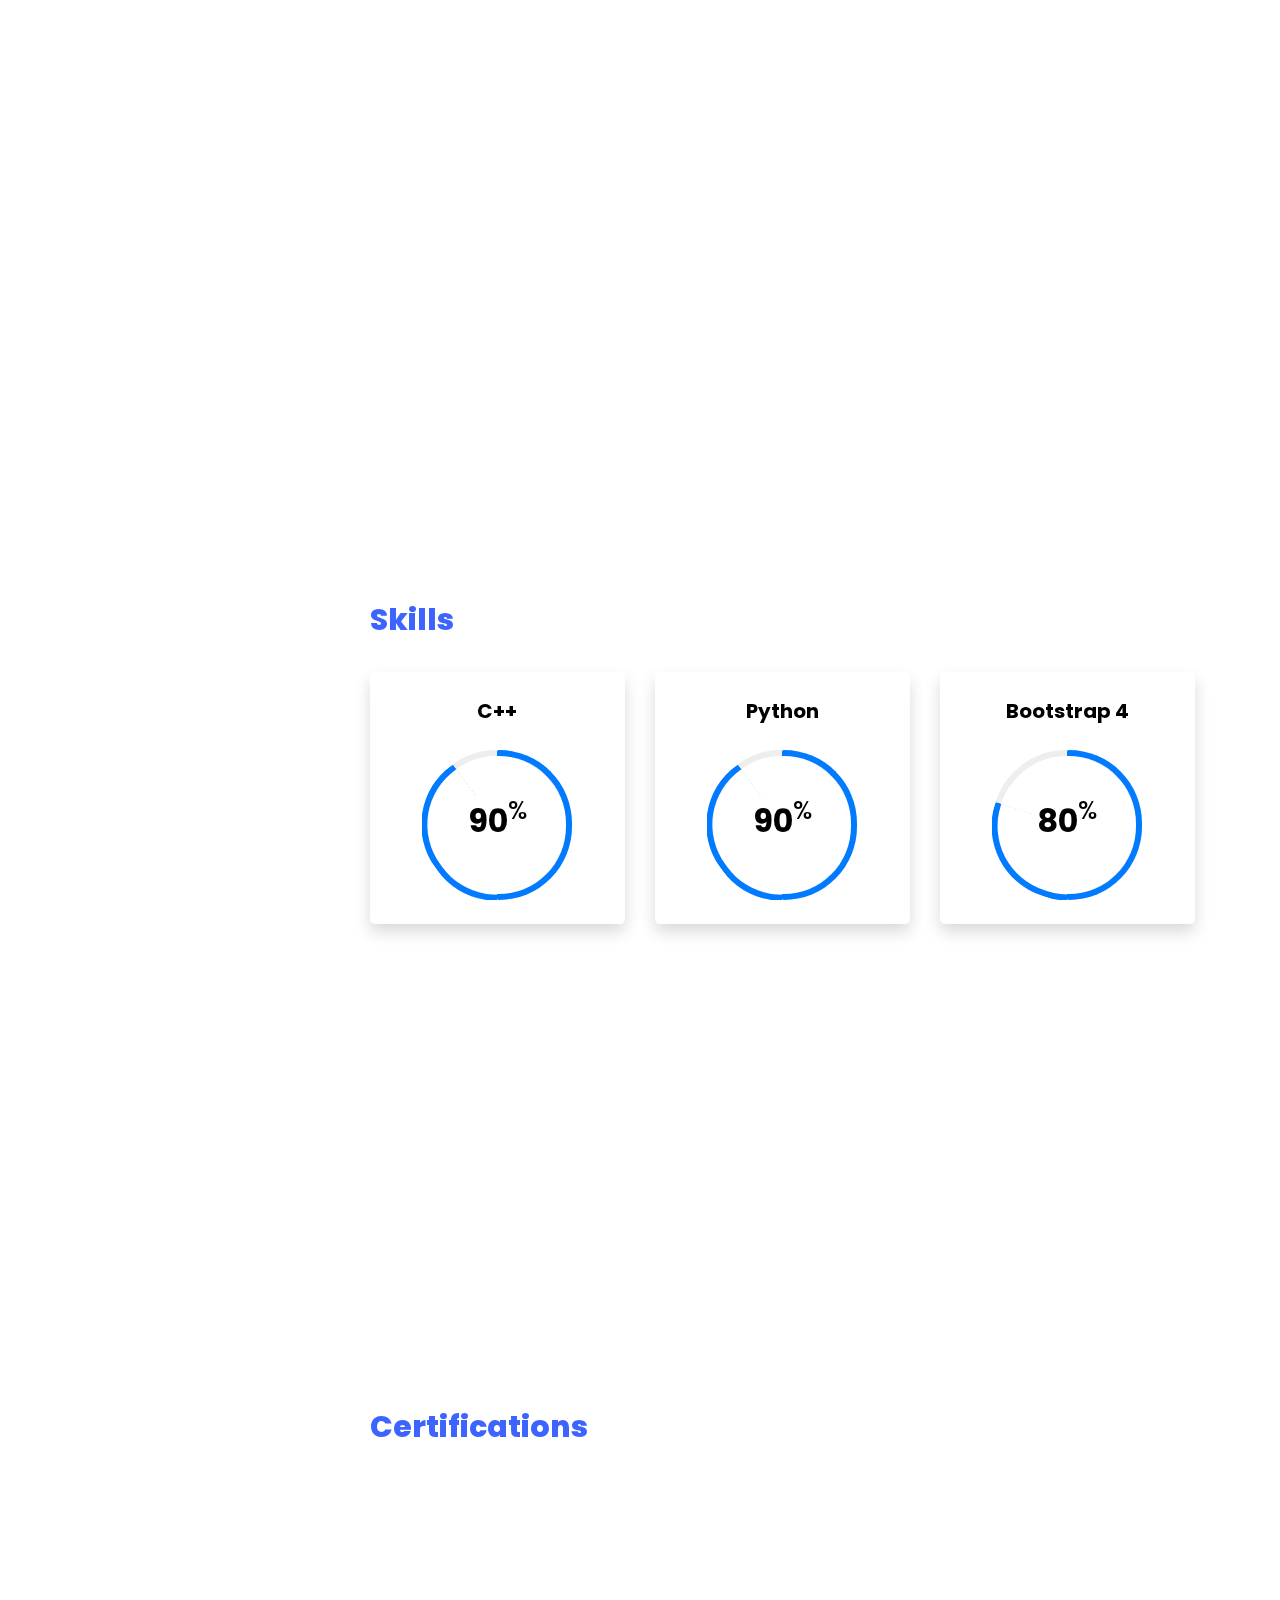
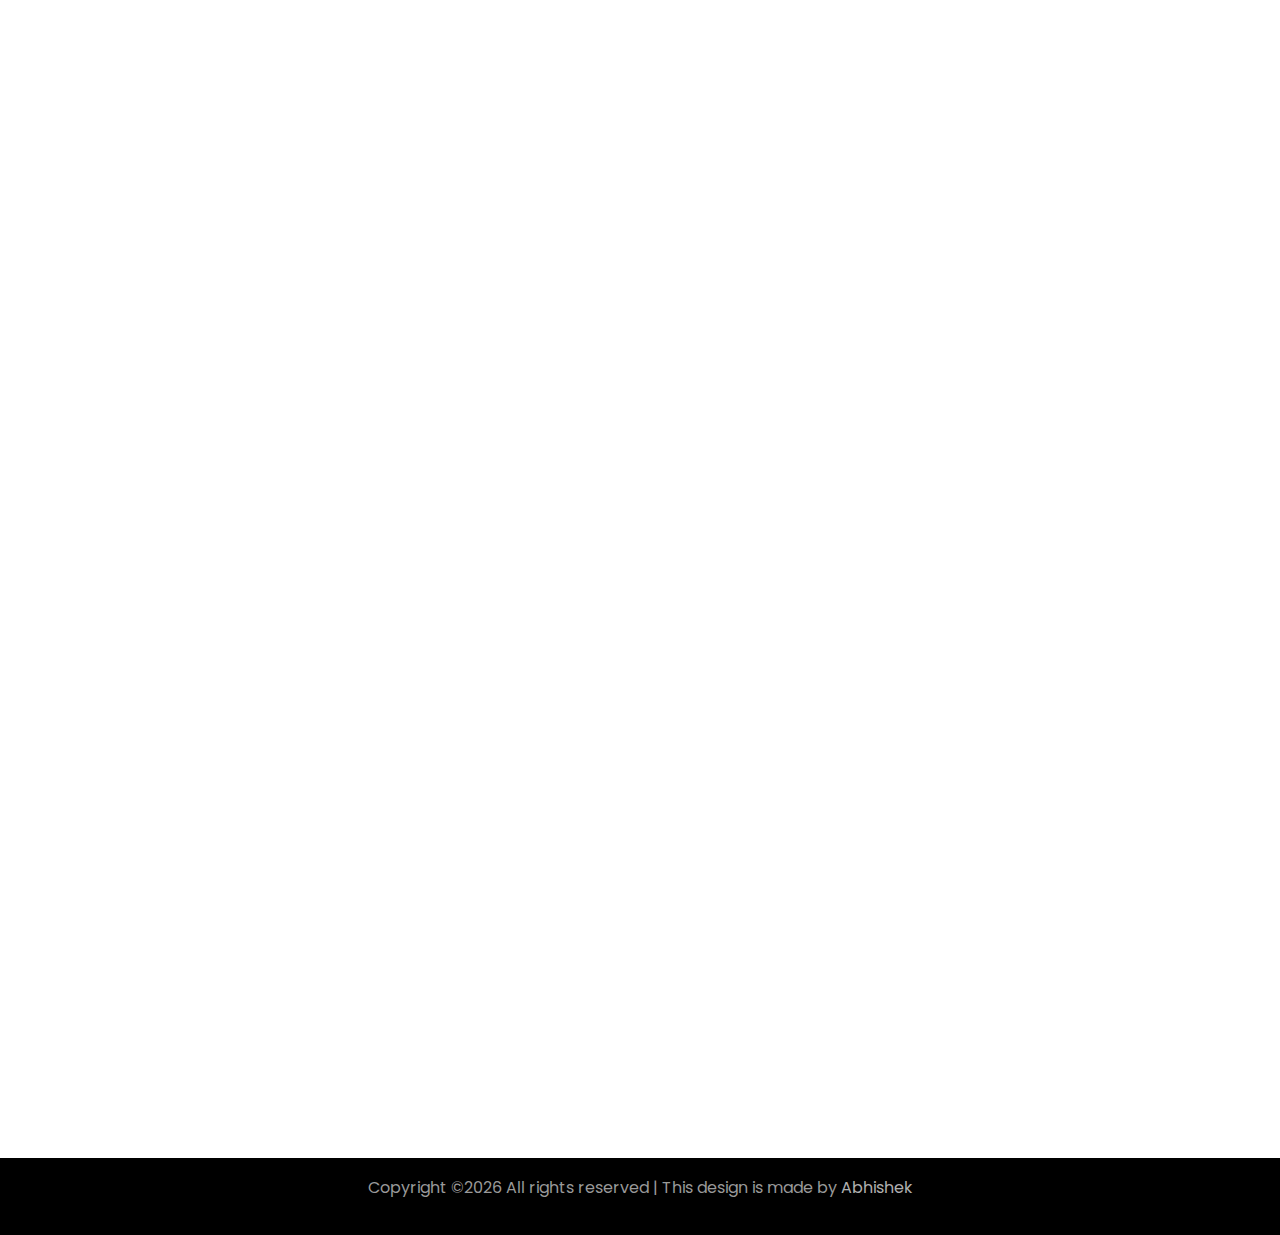
==== commit 20390980: "Update index.html" ====
--- a/index.html
+++ b/index.html
@@ -94,10 +94,8 @@
 		            <ul class="about-info mt-4 px-md-0 px-2">
 		            	<li class="d-flex"><span>Name:</span> <span>Abhishek Bhimashankar Tormal</span></li>
 		            	<li class="d-flex"><span>Date of birth:</span> <span>June 19, 2000</span></li>
-		            	<li class="d-flex"><span>Address:</span> <span>Akole Tal.Akole Dist.A.Nagar</span></li>
-		            	<li class="d-flex"><span>Zip code:</span> <span>422601</span></li>
 		            	<li class="d-flex"><span>Email:</span> <span>abhishektormal52@gmail.com</span></li>
-		            	<li class="d-flex"><span>Phone: </span> <span>9139518141</span></li>
+		            	<li class="d-flex"><span>Phone: </span> <span>+91 9139518141</span></li>
 		            </ul>
 		          </div>
 		        </div>
@@ -140,7 +138,7 @@
 		    					<h2>Bachelor of Computer Engineering</h2>
 		    					<span class="position">Savitribai Phule Pune University</span><br>
 		    					<span class="position">Marathwada Mitra Mandal's Institute of Technology, Lohgaon Pune.</span>
-		    					<p>9.22 SGPA</p>
+		    					<p>9.47 CGPA</p>
 		    					<p>
 
 Programming languages which I have hands-on experience :- C, C+
@@ -182,6 +180,18 @@
 
 					  <div id="page-2" class= "page two">
 					  	<h2 class="heading">Experience</h2>
+					  	<div class="resume-wrap d-flex ftco-animate">
+					    	<div class="icon d-flex align-items-center justify-content-center">
+					    		<span class="flaticon-ideas"></span>
+					    	</div>
+					    	<div class="text pl-3">
+		    					<span class="date">May 2021 - June 2021</span>
+		    					<h2>Artificial Intelligence (AI) Internship</h2>
+		    					<span class="position">Internship Studio, Virtual </span>
+		    					<p>Work on live AI projects.</p>
+		    				</div><br>
+		    				
+	    				</div>
 	    				<div class="resume-wrap d-flex ftco-animate">
 					    	<div class="icon d-flex align-items-center justify-content-center">
 					    		<span class="flaticon-ideas"></span>
@@ -206,24 +216,12 @@
 		    				</div><br>
 		    				
 	    				</div>
-	    				<div class="resume-wrap d-flex ftco-animate">
-					    	<div class="icon d-flex align-items-center justify-content-center">
-					    		<span class="flaticon-ideas"></span>
-					    	</div>
-					    	<div class="text pl-3">
-		    					<span class="date">Oct 2020 - Jan 2021</span>
-		    					<h2>Web Development Internship</h2>
-		    					<span class="position">Yash Sewa Samiti, Virtual </span>
-		    					<p>My role for this Internship is to develop and design website for this organization.</p>
-		    				</div><br>
-		    				
-	    				</div>
 					    <div class="resume-wrap d-flex ftco-animate">
 					    	<div class="icon d-flex align-items-center justify-content-center">
 					    		<span class="flaticon-ideas"></span>
 					    	</div>
 					    	<div class="text pl-3">
-		    					<span class="date">1st May 2020 - 1st June 2020</span>
+		    					<span class="date">May 2020 - June 2020</span>
 		    					<h2>Detailed Developer Report</h2>
 		    					<span class="position">E-commerce platform</span>
 		    					<p>Worked as an Ethical Hacker and this report contains vulnerabilities of e-commerce platform Website.</p>
@@ -235,7 +233,7 @@
 					    		<span class="flaticon-ideas"></span>
 					    	</div>
 		    				<div class="text pl-3">
-		    					<span class="date">March 2020 - may 2020</span>
+		    					<span class="date">March 2020 - May 2020</span>
 		    					<h2>Wordpress Website</h2>
 		    					<span class="position">Adventurous</span>
 		    					<p>Worked as an Web Developer.</p>
